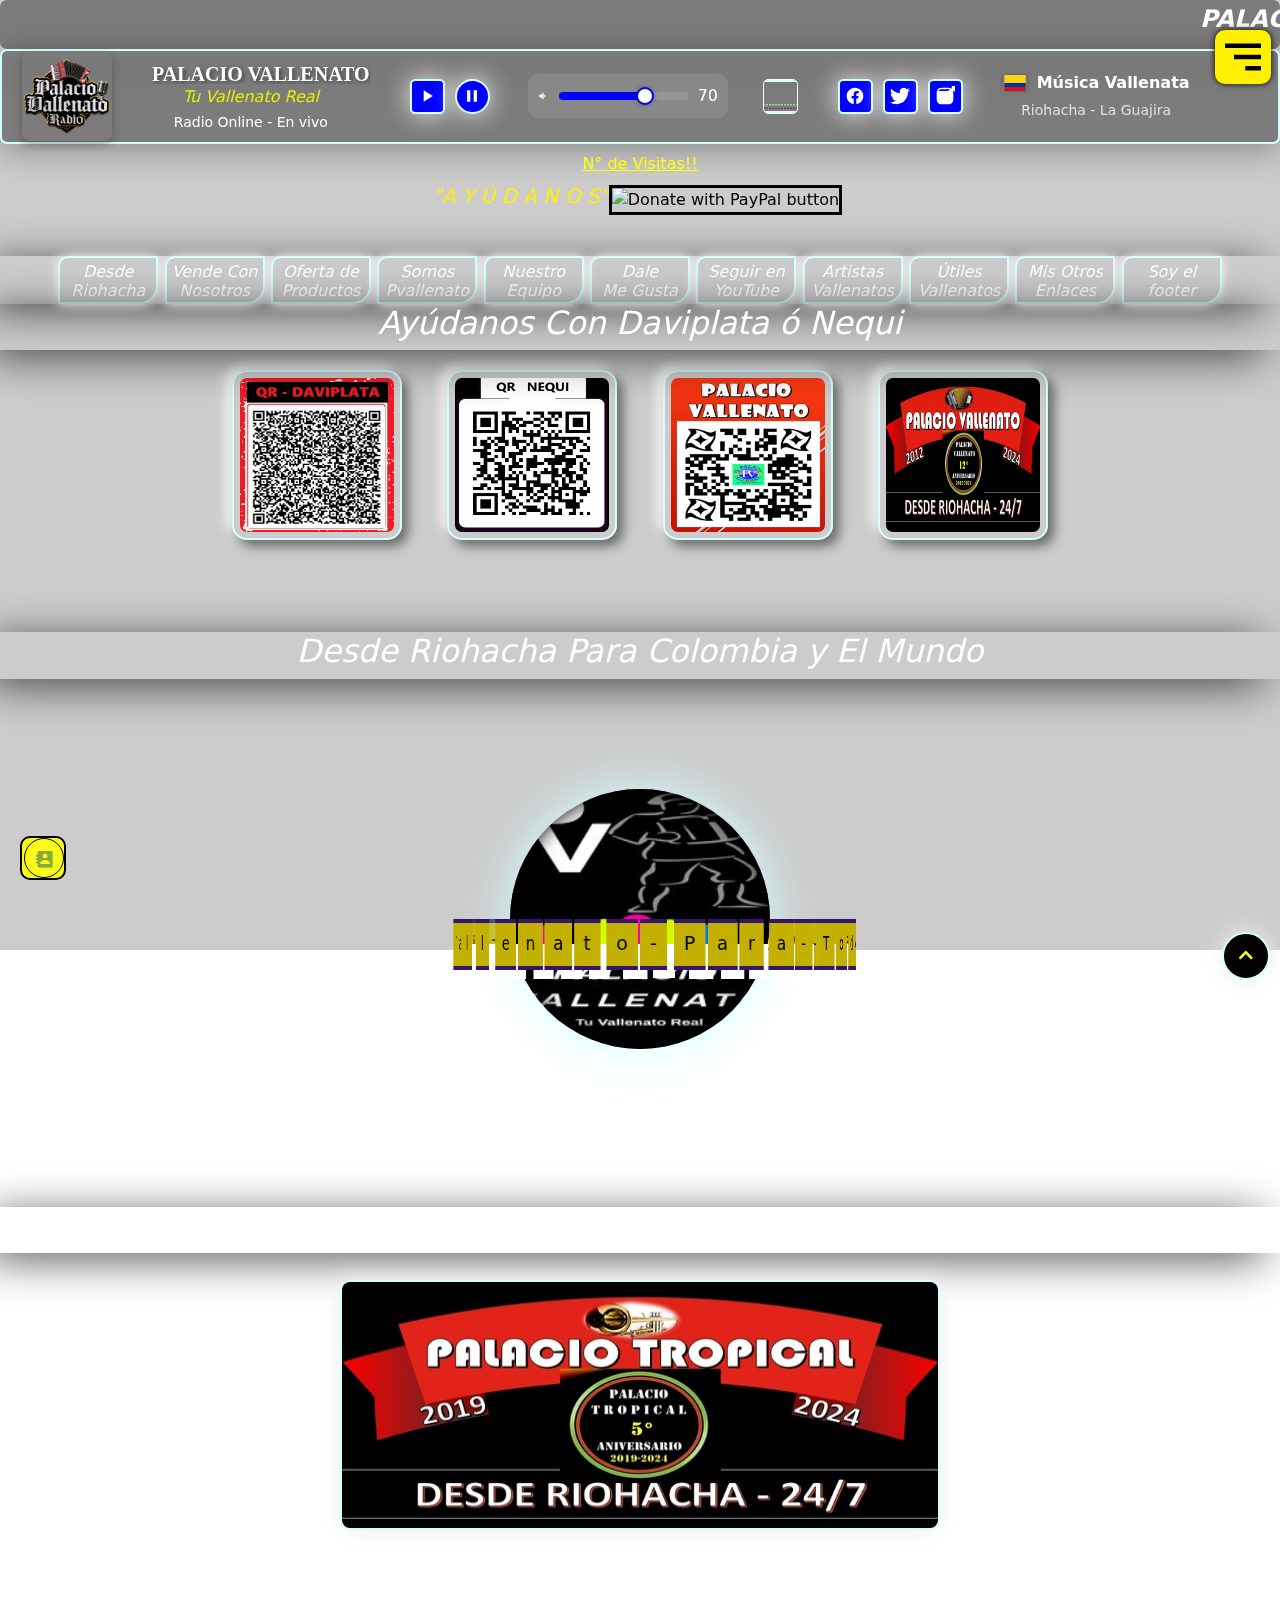
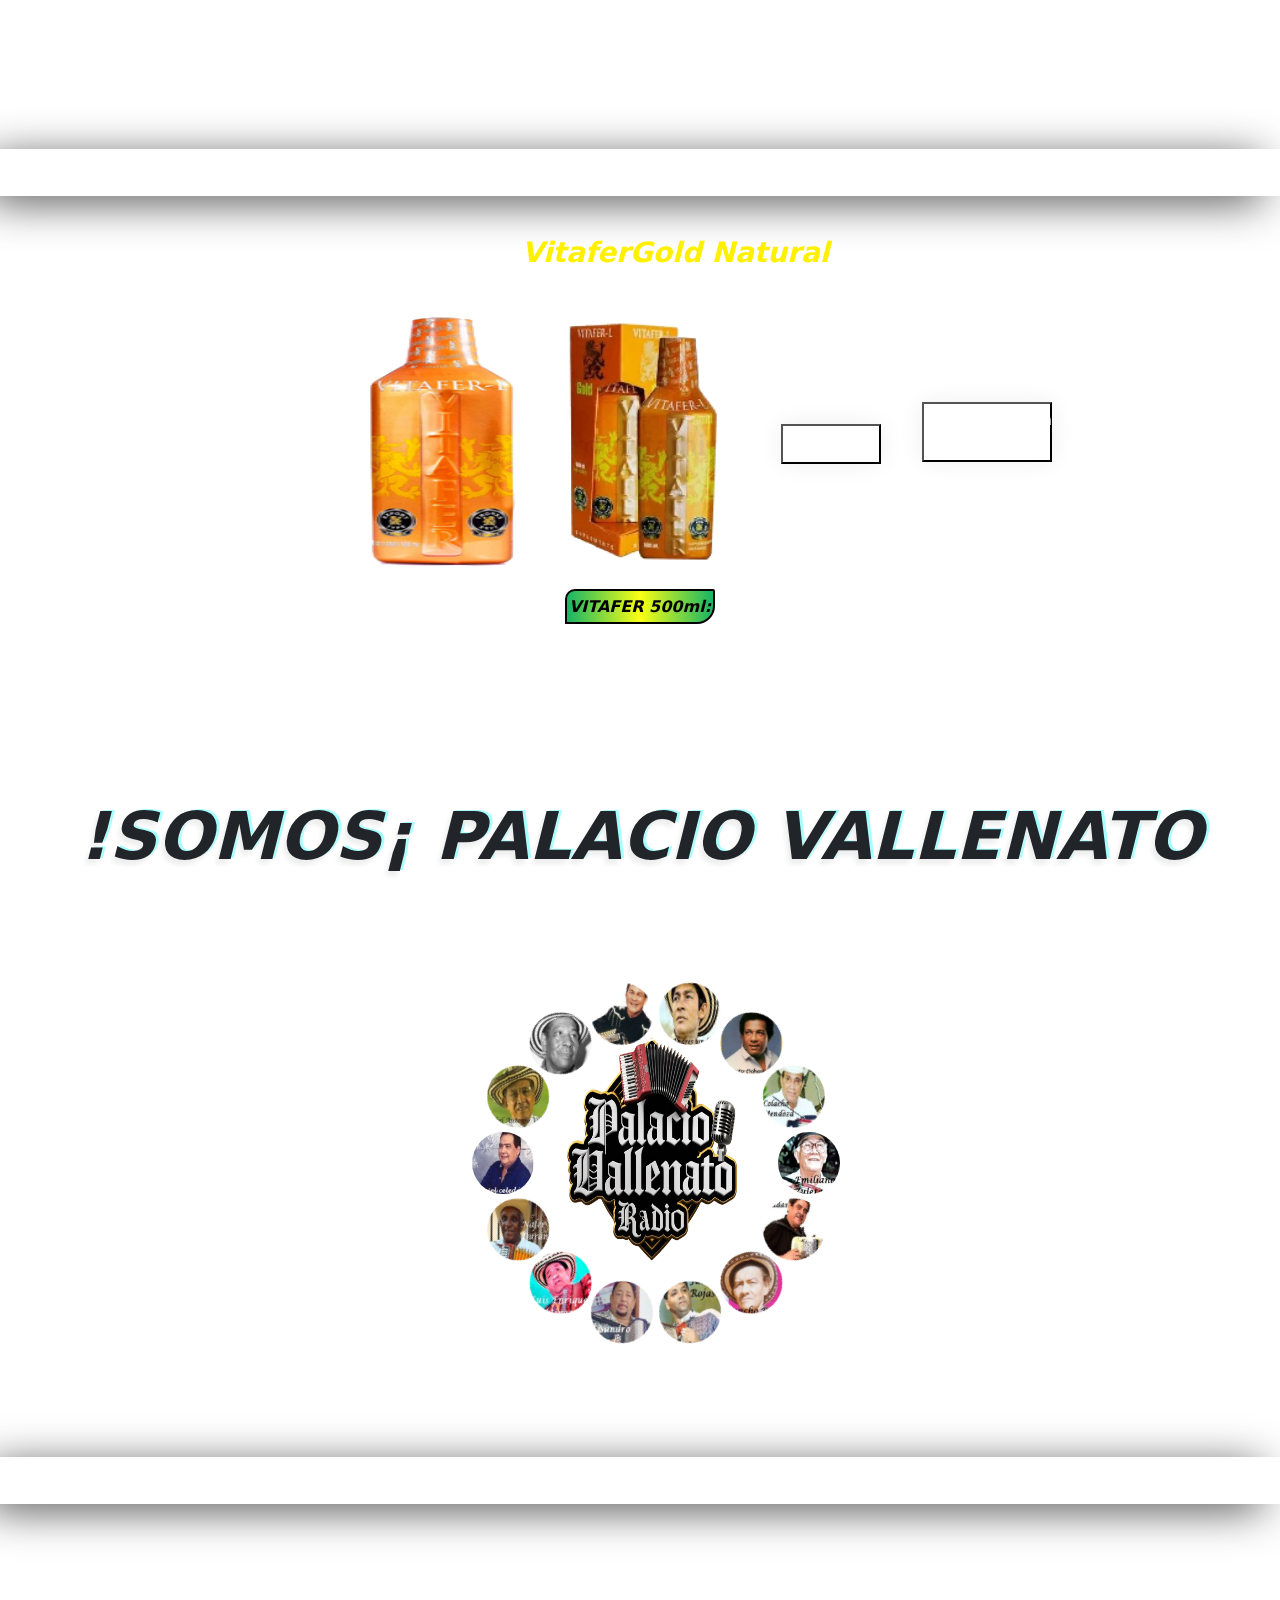
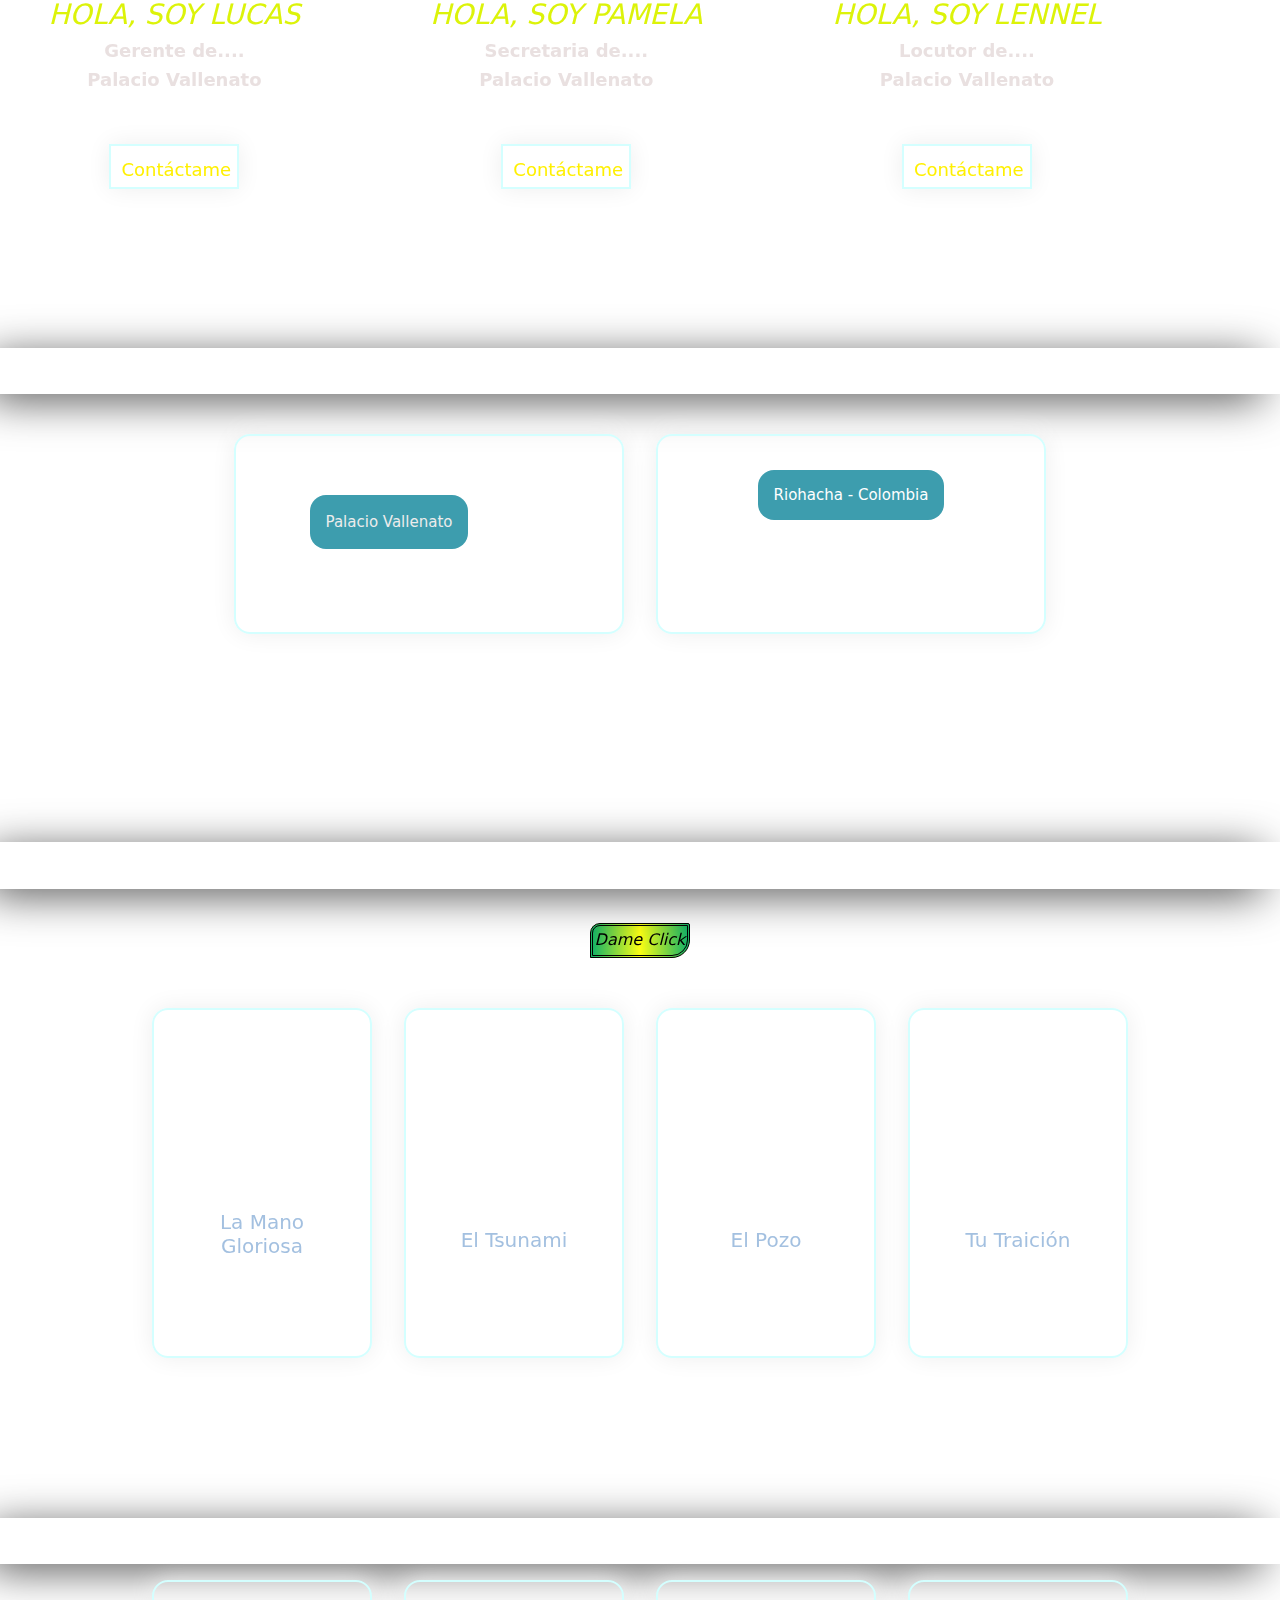
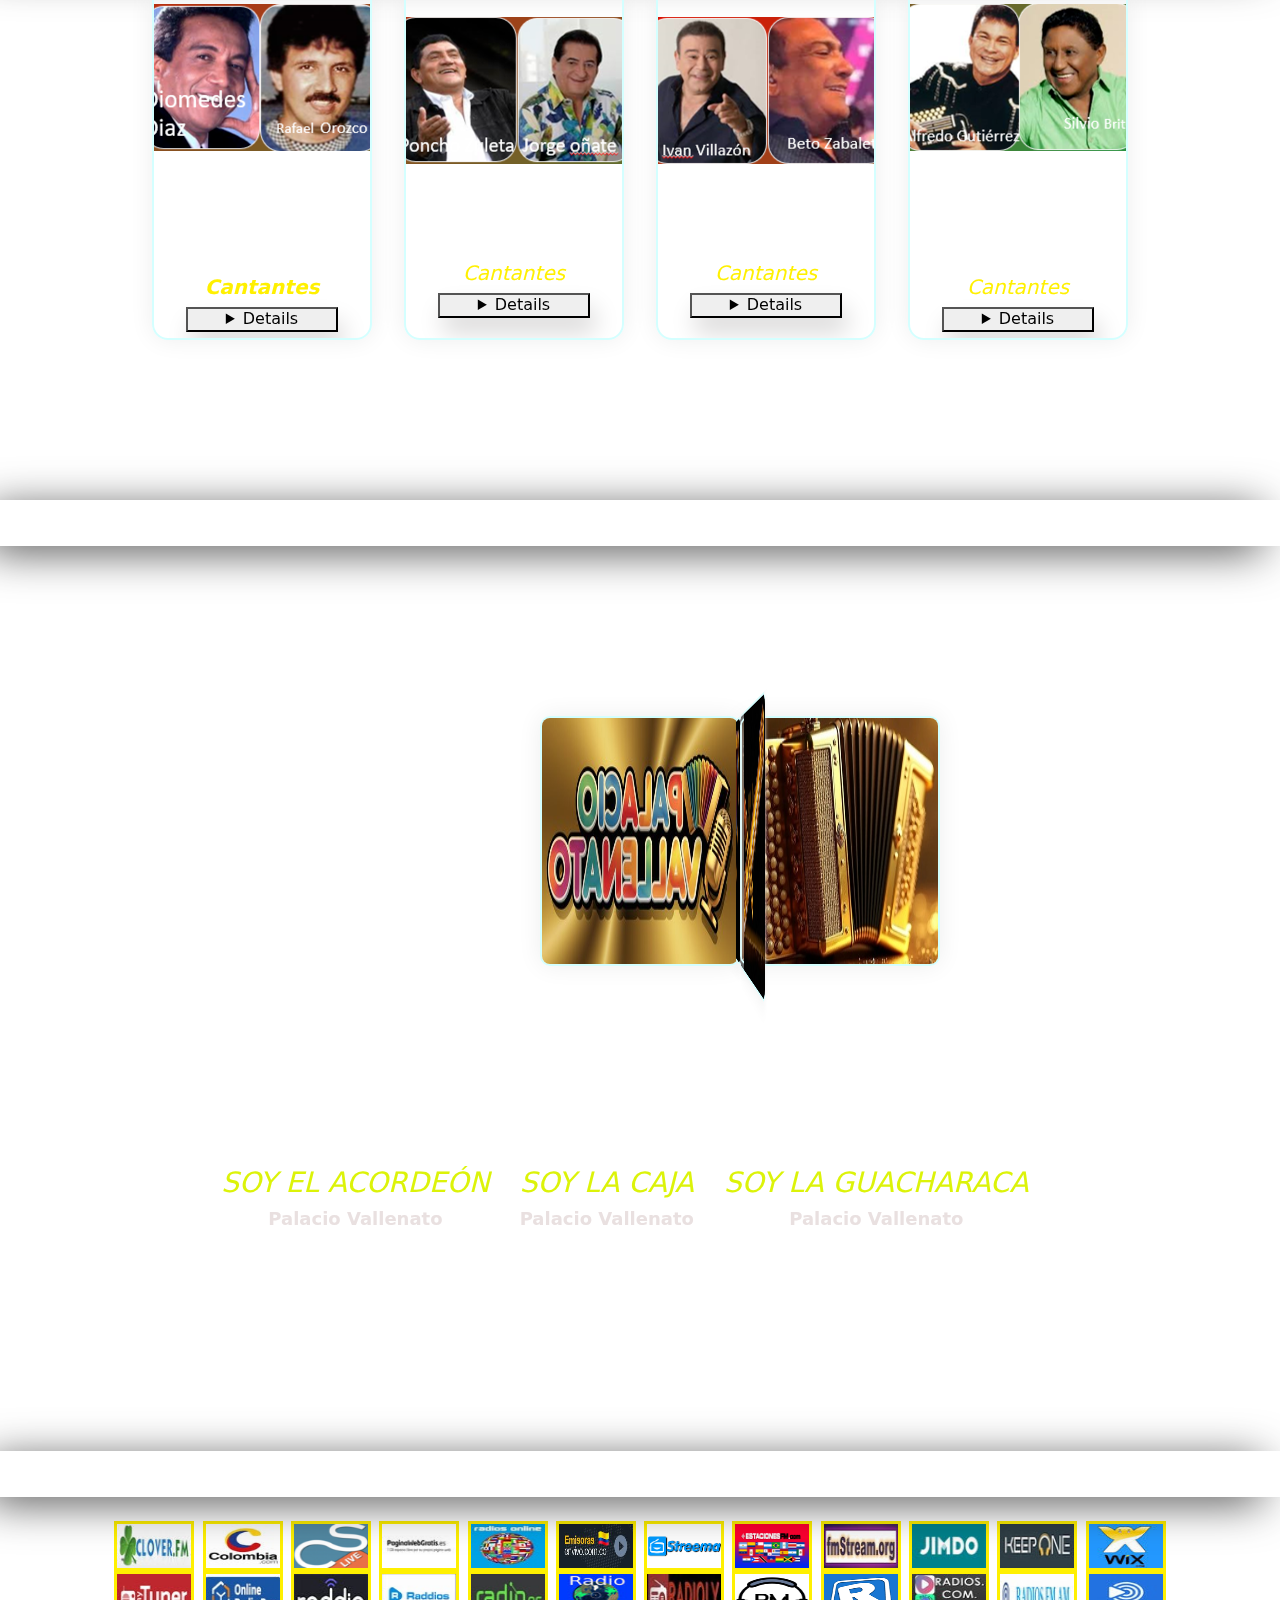
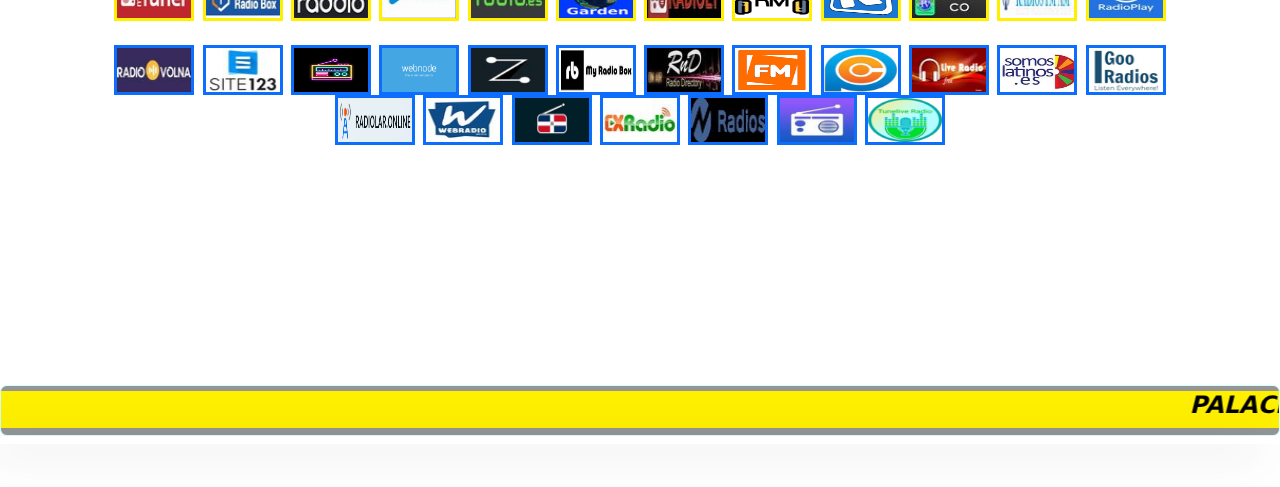
==== index.html @ abcdaca0 "luta" ====
<!doctype html>
<html lang="es">

<!----- inicio del head ------>
<head>
    
    <!--- Link meta -->
<meta charset="utf-8">
<meta http-equiv="X-UA-compatible" content="ie=edge" />
<meta name="author" content="LUCAS PALACIO PIMIENTA" />
<meta name="keywordS" content="DEFENSA Y DIVULGACION DE LA MÚSICA VALLENATA."/>
<meta name="viewport" content="width=device-width, user-scalable=no, initial-scale=1.0,
maximum-scale=1.0, minimum-scale=1.0 ">

<title>PALACIO VALLENATO</title>

<!--------- Inicio LINK ----------->
<link rel="icon" href="IMAGENES/40-logoICO.ico">

<link rel="stylesheet" href="https://pro.fontawesome.com/releases/v5.10.0/css/all.css"
integrity="sha384-AYmEC3Yw5cVb3ZcuHtOA93w35dYTsvhLPVnYs9eStHfGJvOvKxVfELGroGkvsg+p" crossorigin="anonymous" />

<link href='https://unpkg.com/boxicons@2.1.4/css/boxicons.min.css' rel='stylesheet'>

<link rel="stylesheet" type="text/css" href="css/relojdigital.css"></link>

    <!--- swiper ---->
<link rel="stylesheet" href="https://unpkg.com/swiper/swiper-bundle.min.css"/>

<link rel="stylesheet" href="https://cdn.jsdelivr.net/npm/swiper@11/swiper-bundle.min.css"/>
    <!--- swiper ---->

<link rel="stylesheet" href="splide-4.1.3/dist/css/splide.min.css">

    <!---- css---->
<link rel="stylesheet" type="text/css" href="css/styles.css">

<link rel="stylesheet" type="text/css" href="css/style.css">
    <!---- css---->

    <!-- inicio Bootstrap CSS -->
<link href="https://cdn.jsdelivr.net/npm/bootstrap@5.0.2/dist/css/bootstrap.min.css" rel="stylesheet" integrity="sha384-EVSTQN3/azprG1Anm3QDgpJLIm9Nao0Yz1ztcQTwFspd3yD65VohhpuuCOmLASjC" crossorigin="anonymous">

<link rel="stylesheet" type="text/css" href="css/bootstrap-slider.min.css">

<link rel="stylesheet" href="https://cdn.jsdelivr.net/npm/bootstrap@5.1.3/dist/css/bootstrap.min.css">
    <!-- final Bootstrap CSS -->

    <!-- inicio contador visitas -->
<link rel="stylesheet" href="https://cdnjs.cloudflare.com/ajax/libs/font-awesome/6.0.0-beta2/css/all.min.css">

<link rel="stylesheet" href="https://cdnjs.cloudflare.com/ajax/libs/font-awesome/6.6.0/css/all.min.css" integrity="sha512-Kc323vGBEqzTmouAECnVceyQqyqdsSiqLQISBL29aUW4U/M7pSPA/gEUZQqv1cwx4OnYxTxve5UMg5GT6L4JJg==" crossorigin="anonymous" referrerpolicy="no-referrer" />

<link rel="stylesheet" href="https://cdnjs.cloudflare.com/ajax/libs/font-awesome/5.15.4/css/all.min.css">

    <!-- final contador visitas -->
    <!--------- Final LINK ----------->

  <!--------- Inicio SCRIPT ----------->
<script src="js/bootstrap-slider.min.js"></script>

<script src="https://cdn.jsdelivr.net/bxslider/4.2.12/jquery.bxslider.min.js"></script>

<script src="https://kit.fontawesome.com/41bcea2ae3.js" crossorigin="anonymous"></script>

<script src="https://kit.fontawesome.com/eb496ab1a0.js” crossorigin=”anonymous"></script>

<script src="splide-4.1.3/dist/js/splide.min.js"></script>

<script src="https://cdnjs.cloudflare.com/ajax/libs/font-awesome/6.4.0/js/all.min.js"></script>

  <!-- inicio contador visitas -->
<script src="/socket.io/socket.io.js"></script>
  <!-- final contador visitas -->
  <!--------- Final SCRIPT ----------->
</head>
<!------------- Final de head -------------------->


<!------------------------ inicio body ------------------------->
<body>

<main>
    <header class="header-porta">

<!----- Inicio Bloqueo y Fondo ------->
<div align="center">
<!--------->
<body oncontextmenu="return false" onkeydown="return false">
<!--------->
<video src="video/juancho.mp4" autoplay preload muted loop></video>
<!------- final Bloqueo y Fondo --------->

<!--------  inicio Puedes Contactarnos------->
<div class="container-dos">
    <section  class="funcion"> 
        <article> 
<marquee width="100%" direction="left" behavior="run" scrolldelay="8" loop="infinite">
<h4><b face="stencil" color="#000000"><I>PALACIO VALLENATO:</b> <> Si Quieres Apoyarnos, Puedes Hacerlo a través de Paypal. Tambien en nuestras Cuentas de Daviplata ó Nequi N° 302-306-2929. Cuentas Daviplata ó Nequi N° 302-306-2929. Cuentas Daviplata ó Nequi N° 302-306-2929.
</I></h4>
</marquee>
    </article>
        </section>
</div>       
<!---------  final Puedes Contactarnos ---------->


<!------ Inicio: el Reproductor estático ----------->
<article>
    <div class="perrada" id="el-reproductor">
    <section class="parrafo3 text-center">
    <style>.parrafo3 {color: black;}</style>
    <h5 align="center" style="color: #fff"><em><font size="6"><i> </i></font></em>
    </h5>
    </section>
        </article>
<!-------- Final: el Reproductor estático --------->
<!------ inicio Reproductor webSim.AI ------->
<audio id="audioElement" preload="auto" crossorigin="anonymous" autoplay></audio>
    <div class="audio-player">
        <img src="image/waly.png" alt="Radio Logo" class="station-logo">
        <div class="station-info">
            <div class="station-name">PALACIO VALLENATO</div>
            <div class="station-slogan"><i>Tu Vallenato Real</i></div>
            <div class="metadata" id="metadata">Radio Online - En vivo</div>
        </div>
        <div class="controls-container">
            <button class="play-button" id="playButton">
                <svg viewBox="0 0 24 24">
                    <path d="M8 5v14l11-7z"/>
                </svg>
            </button>
            <button class="pause-button" id="pauseButton">
                <svg viewBox="0 0 24 24">
                    <path d="M6 19h4V5H6v14zm8-14v14h4V5h-4z"/>
                </svg>
            </button>
        </div>

        <div class="volume-control">
            <svg width="24" height="24" viewBox="0 0 24 24">
                <path d="M3 9v6h4l5 5V4L7 9H3zm13.5 3c0-1.77-1.02-3.29-2.5-4.03v8.05c1.48-.73 2.5-2.25 2.5-4.02z" fill="white"/>
            </svg>
            <input type="range" class="volume-slider" id="volumeSlider" min="0" max="100" step="1" value="70">
            <div class="volume-value" id="volumeValue">70</div>
        </div>
        <div class="frequency-visualizer">
            <div class="heart-container">
                <div class="heart">
                    <div class="frequency-bars">
                        <div class="bar"></div>
                        <div class="bar"></div>
                        <div class="bar"></div>
                        <div class="bar"></div>
                        <div class="bar"></div>
                        <div class="bar"></div>
                        <div class="bar"></div>
                        <div class="bar"></div>
                        <div class="bar"></div>
                        <div class="bar"></div>
                        <div class="bar"></div>
                        <div class="bar"></div>
                    </div>
                </div>
            </div>
        </div>
        <div class="social-buttons">
            <a href="https://www.facebook.com/lucas.palaciopimienta" target="_blank" class="social-button">
                <svg viewBox="0 0 24 24">
                    <path d="M12 2C6.477 2 2 6.477 2 12c0 4.991 3.657 9.128 8.438 9.879V14.89h-2.54V12h2.54V9.797c0-2.506 1.492-3.89 3.777-3.89 1.094 0 2.238.195 2.238.195v2.46h-1.26c-1.243 0-1.63.771-1.63 1.562V12h2.773l-.443 2.89h-2.33v6.989C18.343 21.129 22 16.99 22 12c0-5.523-4.477-10-10-10z"/>
                </svg>
            </a>
            <a href="https://x.com/PalacioVallenat" target="_blank" class="social-button">
                <svg viewBox="0 0 24 24">
                    <path d="M23.953 4.57a10 10 0 01-2.825.775 4.958 4.958 0 002.163-2.723c-.951.555-2.005.959-3.127 1.184a4.92 4.92 0 00-8.384 4.482C7.69 8.095 4.067 6.13 1.64 3.162a4.822 4.822 0 00-.666 2.475c0 1.71.87 3.213 2.188 4.096a4.904 4.904 0 01-2.228-.616v.06a4.923 4.923 0 003.946 4.827 4.996 4.996 0 01-2.212.085 4.936 4.936 0 004.604 3.417 9.867 9.867 0 01-6.102 2.105c-.39 0-.779-.023-1.17-.067a13.995 13.995 0 007.557 2.209c9.053 0 13.998-7.496 13.998-13.985 0-.21 0-.42-.015-.63A9.935 9.935 0 0024 4.59z"/>
                </svg>
            </a>
            <a href="https://linktr.ee/elpalaciotropical.com" target="_blank" class="social-button">
                <svg viewBox="0 0 24 24">
                    <path d="M12 2c2.717 0 3.056.01 4.122.06 1.065.05 1.79.217 2.428.465.66.254 1.216.598 1.772 1.153a4.908 4.908 0 1 1 1.153 1.772c.247.637.415 1.363.465 2.428.047 1.066.06 1.405.06 4.122 0 2.717-.01 3.056-.06 4.122-.05 1.065-.218 1.79-.465 2.428a4.883 4.883 0 0 1-1.153 1.772 4.915 4.915 0 0 1-1.772 1.153c-.637.247-1.363.415-2.428.465-1.066.047-1.405.06-4.122.06-2.717 0-3.056-.01-4.122-.06-1.065-.05-1.79-.218-2.428-.465a4.89 4.89 0 0 1-1.772-1.153 4.904 4.904 0 0 1-1.153-1.772c-.248-.637-.415-1.363-.465-2.428C2.013 15.056 2 14.717 2 12c0-2.717.01-3.056.06-4.122.05-1.066.217-1.79.465-2.428a4.88 4.88 0 0 1 1.153-1.772A4.897 4.897 0 0 1 5.45 2.525c.638-.248 1.362-.415 2.428-.465C8.944 2.013 9.283 2 12 2zm0 1.802c-2.67 0-3.004.008-4.056.058-.976.045-1.505.207-1.858.344-.466.182-.8.398-1.15.748-.35.35-.684.566-1.15.748.353.137.882.3 1.857.344 1.054.05 1.37.058 4.057.058 2.67 0 3.004-.008 4.056-.058.976-.045 1.505-.207 1.858-.344.466-.182.8-.398 1.15-.748.35-.35.566-.684.748-1.15.353-.137.882-.3 1.857-.344 1.07-.05 1.386-.058 4.057-.058zm0 3.064A5.139 5.139 0 0 1 17.134 12a5.139 5.139 0 0 1-10.268 0A5.139 5.139 0 0 1 12 6.866zm0 8.468a3.334 3.334 0 1 1 0-6.668 3.334 3.334 0 0 1 0 6.668zm6.538-8.469a1.2 1.2 0 1 1-2.4 0 1.2 1.2 0 0 1 2.4 0z"/>
                </svg>
            </a>
        </div>
        <div class="location-info">
            <div class="country-info">
                <svg class="colombia-flag" viewBox="0 0 640 480">
                    <rect width="640" height="240" fill="#FCD116"/>
                    <rect y="240" width="640" height="120" fill="#003893"/>
                    <rect y="360" width="640" height="120" fill="#CE1126"/>
                </svg>
                <span>Música Vallenata</span>
            </div>
            <div class="city-info">Riohacha - La Guajira</div>
        </div>
    </div>
<!----- final Reproductor webSim.AI ------->



<!------ Inicio Contador de visitas ----------->
<!--------->
<div align="center">   
    <div class="home-torre">
<!---------->
<script type="text/javascript" src="https://contador.websiteout.com/js/1/6/145087/0"></script>
<!---------->  <br>
<a href="https://contador.websiteout.com/js/1/6/145087/0" title="contador de visitas com"  style="color: yellow" >N° de Visitas!!</a>
<!---------->
</div>
    </div>
<!--------- Final Contador de Visitas ----------->


<!-------- inicio A Y U D A N O S con paypal---------->
<div align="center">
    <div class="paypal">

<h5 style="color: #fff000"><I>"A Y Ú D A N O S"</I></h5>
    <br><br>
<form action="https://www.paypal.com/donate" method="post" target="_blank"><input type="hidden" name="hosted_button_id" value="3SSLJQG8Y5FPW"/>
<input type="image" src="https://www.paypalobjects.com/en_US/i/btn/btn_donateCC_LG.gif" border="3" name="submit" title="PayPal - The safer, easier way to pay online!" alt="Donate with PayPal button"/> 
<img alt="" border="" src="https://www.paypal.com/en_CO/i/scr/pixel.gif" width="46px" height=""/></form>
    </div>
<!---  final A Y U D A N O S con paypal ----->



<!----- Inicio Resolución ------>
<div class="resolucion">
    <div class="desktop">
        <h1>  </h1>
    </div>
    
    <div class="escritorio">
        <h1>  </h1>
    </div>
    
    <div class="tablet">
        <h1>  </h1>
    </div>
    
    <div class="movil">
        <h1>  </h1>
    </div>
    
        </div>   
    <!------ Final Resolución ------>
    <br>

  
<!------ Inicio: de Redireccion hacia Abajo--------->
<article>
    <div class="perrada" id="hacia-abajo">

<section class="parrafo3 text-center">
<style>.parrafo3 {color: black;}</style>
<!---------------------------->

<div align="center">
    <div class="button88">

<a href="#desde-riohacha"><h6><i>Desde<br>Riohacha</i></h6></a>

<a href="#anuncia-y-vende-con-nosotros"><h6
><i>Vende Con<br>Nosotros</i></h6></a>
        
<a href="#compra-mis-productos"><h6>
<i>Oferta de<br>Productos</i></h6></a>
        
<a href="#somos-Pvallenato"><h6><i>Somos<br>Pvallenato</i></h6></a>
        
<a href="#este-es-nuestro-equipo"><h6><i>Nuestro<br>Equipo</i></h6></a>
        
<a href="#dame-un-me-gusta"><h6><i>Dale<br>Me Gusta</i></h6></a>

<a href="#ponte-en-youtube"><h6><i>Seguir en<br>YouTube</i></h6></a>
       
<a href="#artistas-vallenatos"><h6><i>Artistas<br>Vallenatos</i></h6></a>
        
<a href="#instrumentos-vallenatos"><h6>Útiles<br>Vallenatos</i></h6></a>
        
<a href="#buscanos-en-estos-enlaces"><h6><i>Mis Otros<br>Enlaces</i></h6></a>

<a href="#el-footer"><h6><i>Soy el <br>footer</i></h6></a>
        
</div>
    </div>
</section>
    </article>
<!------------ Final: de Redireccion hacia abajo --------------->

<!--- Inicio: Regleta QR DAVIPLATA/nequi ------->
<article>
    <div class="perrada" id="ayudanos-con-daviplata">
    <section class="parrafo3 text-center">
    <style>.parrafo3 {color: black;}</style>
    <h5 align="center" style="color: #fff"><em><font size="6"><i>Ayúdanos Con Daviplata ó Nequi</i></font></em>
    </h5>
    </section>
        </article>
<!-- Final: Regleta QR DAVIPLATA/nequi ---->

<!---- inicio imagenes QR-DAviplata y QR-NEqui --------->
<div align="center">

    <div class="codigos-qr"> 
        <img src="IMAGENES/QR-dvplatax.png" alt="QR-dvplatax">
        <img src="IMAGENES/QR-nequix.png" alt="QR-nequix">
        <img src="IMAGENES/QR-pv.png" 
        alt="QR-pv">
        <img src="IMAGENES/x12años.png" alt="x12años"> 
    </div> 
<!----------- imagenes QR-DAviplata y QR-NEqui --------->
<br><br><br>


<!------------- Inicio: del Menu ---------------------->
<nav>
<div class="header-content container">
<img src="IMAGENES/menu-alt-right.svg" alt="" class="menu">
    <br>
        
<nav class="menu-navegacion">

<a href="#INICIO" target="_blank" class="social-media-icon">
<i class="bx bxs-home" title="Inicio"></i></a>

<a href="SOMOS.html" target="_blank" class="social-media-icon">
<i class='bx bxs-notification-off' title="Sómos"></i></a>

<a href="ARTISTAS.html" target="_blank" class="social-media-icon">
<i class='bx bxs-image' title="artistas"></i></a>

<a href="CONTÁCTO.html" target="_blank" class="social-media-icon">
<i class='bx bxs-contact' title="Contácto"></i></a>

<a href="https://www.facebook.com/" target="_blank" class="social-media-icon">
<i class='bx bxl-facebook' title="Facebook"></i></a>

<a href="https://x.com/PalacioVallenat" target="_blank" class="social-media-icon">
<i class='bx bxl-twitter' title="Twitter"></i></a>

<a href="https://wa.me/573023062929?text=Hola! Cómo Te Podemos Servir?" target="_blank" class="social-media-icon">
<i class='bx bxl-whatsapp-square' title="WhatsApp"></i></a>

<a href="https://linktr.ee/elpalaciotropical.com" target="_blank" class="social-media-icon">
<i class='bx bxl-instagram' title="Instagram"></i></a>

<a href="https://t.me/LUCAS011957" target="_blank" class="social-media-icon">
<i class='bx bxl-telegram' title="Telegram"></i></a>

<a href="https://www.youtube.com/" target="_blank" class="social-media-icon">
<i class='bx bxl-youtube' title="Youtube"></i></a>

<a href="https://www.canva.com/" target="_blank" class="social-media-icon">
<i class='bx bxl-canva' title="Canva"></i></a>

<a href="https://www.gmail.com/" target="_blank" class="social-media-icon">
<i class='bx bxl-gmail' title="Gmail"></i></a>
</nav>
<!------------ Final del Menu ---------->

    
<!----------- Inicio: del Menu ---------->
<nav>
<div class="hamburger-menu">
    <a href="CONTACTAME.html" target="_blank" class="social-media-icon">
        <i class='bx bxs-contact' title="Contáctame"></i></a>
</div>
    </nav>
<!----------- Final: del Menu ----------->


<!-------- Inicio: Desde Riohacha  --------->
<article>
<div class="perrada" id="desde-riohacha">
    
<section class="parrafo3 text-center">
<style>.parrafo3 {color: black;}</style>
<h3 align="center" style="color:#fff"><em><font size="6"><i>Desde Riohacha Para Colombia y El Mundo</i></font></em></h3>
</section>
    </article>
<!-------- Final: Desde Riohacha  ------------------------->
<br><br><br> <br><br><br> <br><br><br> <br>


<!----------- Inicio: Giramundo  ------------->
<section>
<div class="earth"></div>
<div class="circle">
    
<span style="--i:1;">P</span>
<span style="--i:2;">a</span>
<span style="--i:3;">r</span>
<span style="--i:4;">a</span>
<span style="--i:5;">-</span>
<span style="--i:6;">T</span>
<span style="--i:7;">o</span>
<span style="--i:8;">d</span>
<span style="--i:9;">o</span>
<span style="--i:10;">-</span>
<span style="--i:11;">E</span>
<span style="--i:12;">l</span>
<span style="--i:13;">-</span>
<span style="--i:14;">M</span>
<span style="--i:15;">u</span>
<span style="--i:16;">n</span>
<span style="--i:17;">d</span>
<span style="--i:18;">o</span>
<span style="--i:19;">-</span>
<span style="--i:20;">P</span>
<span style="--i:21;">a</span>
<span style="--i:22;">l</span>
<span style="--i:23;">a</span>
<span style="--i:24;">c</span>
<span style="--i:25;">i</span>
<span style="--i:26;">o</span>
<span style="--i:27;">-</span>
<span style="--i:28;">V</span>
<span style="--i:29;">a</span>
<span style="--i:30;">l</span>
<span style="--i:31;">l</span>
<span style="--i:32;">e</span>
<span style="--i:33;">n</span>
<span style="--i:34;">a</span>
<span style="--i:35;">t</span>
<span style="--i:36;">o</span>
<span style="--i:37;">-</span>
</div>
    </section>
        </div>
<!------- Final: Giramundo  ------------>
<br><br><br> <br><br><br> <br><br><br> <br><br><br>



<!----- Inicio: Anuncia y Vende -------->
<article>
<div class="perrada" id="anuncia-y-vende-con-nosotros">
    
<section class="parrafo3 text-center">
    <style>.parrafo3 {color: black;}</style>
<h3 align="center" style="color: #fff"><em><font size="6"><i>Anuncia y Vende Con Nosotros</i></font></em></h3>
</section>
    </article>
<!----  Final: Anuncia y Vende ----------> 
    <br>
<!---- Inicio: Carrusel Vende con Nosotros ----->
<div class="contable22">
    <div class="wrapper">
        <div class="wrapper-holder">
<!--------->
<img src="img/slider1.jpg"  width="100%" height="250px">
<img src="img/slider2.jpg"  width="100%" height="250px">
<img src="img/slider3.jpg"  width="100%" height="250px">
<img src="img/slider4.jpg"  width="100%" height="250px">
<img src="img/slider5.jpg"  width="100%" height="250px">
<img src="img/slider6.jpg"  width="100%" height="250px">
<img src="img/slider7.jpg"  width="100%" height="250px">
<img src="img/slider8.jpg"  width="100%" height="250px">
<img src="img/slider9.jpg"  width="100%" height="250px">
<img src="img/slider10.jpg" width="100%" height="250px">
<!--------->
</div>
    </div>
        </div>
<!--- Final: Carrusel Vende con Nosotros ----->
<br><br><br> <br><br><br> <br><br><br>



<!--- Inicio: compra nuestros productos ----->
<article>
    <div class="perrada" id="compra-mis-productos">

<section class="parrafo3 text-center">
<style>.parrafo3 {color: black;}</style>
<h3 align="center" style="color: #fff"><em><font size="6"><i>Compra Mis Productos</i></font></em></h3>
</section>
    </article>

<div class="main-contable">            
    <div class="homme-datails">
        <div class="contento">

<h3><b face="Lucida Handwriting"><span><I style="color: #fff000">&ensp; &ensp; &ensp; VitaferGold Natural</I></span></b></h3>  
<h5 style="color: #fff" face="Arial"><i>&ensp;&ensp; &ensp; &ensp; &ensp;El Que No Te Deja Quedar Mal</i></h5> 

&ensp; &ensp; &ensp; &ensp; &ensp; &ensp; &ensp;
&ensp; &ensp; &ensp;
<img src="images/Vitafer1 500ml.png" target="_blank"  alt="" width="170px" height="270px"></img>
<img src="images/Vitafer2 500ml.png" target="_blank"  alt="" width="220px" height="270px"></img>
<button style="color: #fff" target="_blank" class="btn-01">$ ?? </button> &ensp;
<button style="color: #fff" target="_blank" class="btn-02">Nequi/Daviplata <br>3023062929</button>
<br>

<!---- incio descripcion del producto ------>
<button style="color: #000" class="button20" target="blank"><i>VITAFER 500ml:</i></button>
 <br>

<h6> <details p style="color: #fff">
Energizante suplemento 100% natural que alivia el estrés, el cansancio y la fatiga promoviendo un estilo de vida saludable. <br>Este multivitamínico líquido contiene una poderosa mezcla de ingredientes naturales de alta calidad, muy apreciado por sus numerosos beneficios. <br>Vitafer 500ml, fortalece y mejora la salud general.  La fórmula orgánica incluye sulfato ferroso, sorbitol, propilenglicol, ginseng, sabor a caramelo, <br>vitamina C, vitamina B1, vitamina B2, vitamina B6, vitamina B3, ácido fólico, stevia, metilparabeno de sodio, propilparabeno de sodio y agua purificada.</p></details></h6>
<!---- final descripcion del producto ---->
</div>
<!------------------------------------->
<br><br><br> <br><br>

</div>
    </div>
        </div>
<!---- final: compra nuestros productos ----->
<br><br><br> <br>



<!------- inicio: somos pv 21/01/2025 ------>
<article>
    <div class="wrapper99" id="somos-Pvallenato">
<br><br><br>

<!-------------->
<p align="center"><b><i>
<span style="color: #534f2c 26%",class="yellowgreen">!somos¡</span>
    
<span style="color: #ffecb4 45%",class="bluegreen">palacio</span>
    
<span style="color: #2c2621 65%",class="redgreen">vallenato</span>

</i></b></p>
<!-------------->
</article>
<!------- final somos pv  21/01/2025 ----------->
<br><br><br> <br><br><br>

<!--- inicio: girando artistas 21/01/2025 ---->
<div align="center">

<!-- inicio contagioso a - 21/01/2025 ------> 
<div class="contagioso">   
    <a><img src="imgs/willy.png" width="14%" height="270px"/></a>
<!-- final contagioso a - 21/01/2025 ---->

<!---- inicio box57 a ------------->
<div class="box57">
    <div class="img">
<!---- final box57 a ------------->

<div class="imgBx" style="--i:1;">
    <img src="imgs/abel.jpg" alt="">
</div>

<div class="imgBx" style="--i:2;">
    <img src="imgs/alejo.jpg" alt="">
</div>

<div class="imgBx" style="--i:3;">
    <img src="imgs/alfredo.jpg" alt="">
</div>

<div class="imgBx" style="--i:4;">
    <img src="imgs/landero.jpg" alt="">
</div>

<div class="imgBx" style="--i:5;">
    <img src="imgs/calixto.jpg" alt="">
</div>

<div class="imgBx" style="--i:6;">
    <img src="imgs/colacho.jpg" alt="">
</div>

<div class="imgBx" style="--i:7;">
    <img src="imgs/emiliano.jpg" alt="">
</div>

<div class="imgBx" style="--i:8;">
    <img src="imgs/ismael.jpg" alt="">
</div>

<div class="imgBx" style="--i:9;">
    <img src="imgs/juancho.jpg" alt="">
</div>

<div class="imgBx" style="--i:10;">
    <img src="imgs/julio.jpg" alt="">
</div>

<div class="imgBx" style="--i:11;">
    <img src="imgs/lisandro.jpg" alt="">
</div>

<div class="imgBx" style="--i:12;">
    <img src="imgs/luisenrique.jpg" alt="">
</div>

<div class="imgBx" style="--i:13;">
    <img src="imgs/nafer.jpg" alt="">
</div>

<div class="imgBx" style="--i:14;">
    <img src="imgs/daniel.jpg" alt="">
</div>

</div>
    </div>
        </div>
<!--- final: gira artistas 21-01/2025 ------->
<br><br><br> <br><br><br>



<!--- inicio: Nuestro Equipo 21/01/2025 ---->
<article>
<div class="perrada" id="este-es-nuestro-equipo">
    
<section class="parrafo3 text-center">
    <style>.parrafo3 {color: black;}</style>
<h3 align="center" style="color: #fff"><em><font size="6"><i>Este es Nuestro Equipo</i></font></em></h3>
</section>
    </article>
<!--- final: Nuestro Equipo 21/01/2025 ---->


<div class="hero todo">

<div class="left">
    <h2><i>Hola, Soy  Lucas</i></h2>
        <h4>Gerente de....</h4>
        <h4>Palacio Vallenato</h4>

<h4 style="color: #fff"><p><i><details>
Mi misión es! "Dirigir y coordinar las actividades de la emisora: <br>
Programación, producción, ventas, marketing, ingeniería. Establecer <br> 
y supervisar el cumplimiento de los objetivos, las políticas y los <br>
 planes de la emisora, tanto a nivel artístico como comercial <br> 
 y administrativo".</i></details></p></h4>
        
<div class="buttton88">
    <button style="color: #fff000" class="h-btn">Contáctame</button>
</div>
    </div>
    
<div class="left">
    <div class="social-media13">
<li><a href="https://www.facebook.com/lucas.palaciopimienta" target="_blank"><i class="fa-brands fa-facebook-f"></i></a></li>
<li><a href="https://linktr.ee/elpalaciotropical.com" target="_blank"><i class="fa-brands fa-instagram"></i></a></li>
<li><a href="#" target="_blank"><i class="fa-brands fa-linkedin-in"></i></a></li>
<li><a href="https://x.com/PalacioVallenat" target="_blank"><i class="fa-brands fa-twitter"></i></a></li>
</div>
    </div>
<!---------------------------------------------->
    
<div class="left">
        <h2><i>Hola, Soy Pamela</i></h2>
        <h4>Secretaria de....</h4>
        <h4>Palacio Vallenato</h4>

<h4 style="color: #fff"><p><i><details>
Mi misión es! Manejar y agendar todo lo del gerente.  Organizar citas, <br>
reuniones y viajes. Atender las llamadas telefónicas, correos y manejo <br>
las correspondencias que llegan y salen. Recibir y orientar a los visitantes <br>
tales como: clientes, proveedores, artistas y periodistas, etc</i></details></p></h4>

<div class="buttton88">
    <button style="color: #fff000" class="h-btn">Contáctame</button>
</div>
    </div>
    
<div class="left">
    <div class="social-media13">
<li><a href="https://www.facebook.com/pamelapalacio.lm" target="_blank"><i class="fa-brands fa-facebook-f"></i></a></li>
<li><a href="#" target="_blank"><i class="fa-brands fa-instagram"></i></a></li>
<li><a href="#" target="_blank"><i class="fa-brands fa-linkedin-in"></i></a></li>
<li><a href="#" target="_blank"><i class="fa-brands fa-twitter"></i></a></li>
</div>
    </div>
<!---------------------------------------------->
    
<div class="left">
    <h2><i>Hola, Soy Lennel</i></h2>
    <h4>Locutor de....</h4>
    <h4>Palacio Vallenato</h4>

<h4 style="color: #fff"><p><i><details>
Mi misión es! Contactar y relacionar con los artistas o sus <br>
representantes. Programar entrevistas y concursos. Negociar las <br>
condiciones de la participación de los artistas en la radio. Cultivar<br>
una buena relación con los artistas y sus seguidores, así como con <br>
otros agentes del sector musical,etc.</i></details></p></h4>

<div class="buttton88">
    <button style="color: #fff000" class="h-btn">Contáctame</button>
</div>
    </div>
    
<div class="left">
    <div class="social-media13">
<li><a href="https://www.facebook.com/mlennel" target="_blank"><i class="fa-brands fa-facebook-f"></i></a></li>
<li><a href="#" target="_blank"><i class="fa-brands fa-instagram" target="_blank"></i></a></li>
<li><a href="#" target="_blank"><i class="fa-brands fa-linkedin-in" target="_blank"></i></a></li>
<li><a href="#" target="_blank"><i class="fa-brands fa-twitter" target="_blank"></i></a></li>
</div>
    </div>

</div>
<!----------------------------------------------->
<br><br><br> <br><br><br> 


<!---------------------------------------------->
<!---- inicio:  Me Gusta - Reloj ------->
<article>
<div class="perrada" id="dame-un-me-gusta">

<section class="parrafo3 text-center">
<style>.parrafo3 {color: black;}</style>
<h3 align="center" style="color: #fff"><em><font size="6"><i>Regálame Un Me Gusta</i></font></em></h3>
</section>
    </article>
<!---------------->
<br>

<section class="products">
    <div class="all-products">
    
<div class="productX"> <br>
    <div id="fb-root"></div>
    <br><br> <br><br>
<script async defer crossorigin="anonymous" src="https://connect.facebook.net/es_LA/sdk.js#xfbml=1&version=v20.0" nonce="5LVUp7jd"></script>
<div class="fb-page" data-href="https://www.facebook.com/palaciovallenat" data-tabs="1000" data-width="410" data-height="180" data-small-header="false" data-adapt-container-width="false" data-hide-cover="false" data-show-facepile="false"><blockquote cite="https://www.facebook.com/palaciovallenat" class="fb-xfbml-parse-ignore">
<a href="https://www.facebook.com/palaciovallenat">Palacio Vallenato</a></blockquote></div>
<br><br><br> <br><br><br>
</div>
    <!----------------------------------------->
    
<div class="productX">
<img style="text-align:center;padding:1em 0;"> <h6><a style="text-decoration: #fff;" href="https://www.zeitverschiebung.net/es/city/3670745"><span style="color:#fff;">Riohacha - Colombia</span></a></h6> 
            
<iframe src="https://www.zeitverschiebung.net/clock-widget-iframe-v2?language=es&size=medium&timezone=America%2FBogota" style="color: #000" width="210" height="150" frameborder="0" seamless></iframe>
</div>
</section>
    <!---- Final:  Me Gusta - Reloj ----->
    <!------------------------------------------>
    <br><br><br> <br><br><br> <br><br>

    
    
<!------Inicio titulo Siguenos En YouTube  ----->

<article>
<div class="perrada" id="ponte-en-youtube">

<section class="parrafo3 text-center">
<style>.parrafo3 {color: black;}</style>
<h3 align="center" style="color: #fff"><em><font size="6"><i>Siguenos En YouTube</i></font></em></h3>
</section>
    </article>
<!---- final titulo Siguenos En YouTube  ----->
<br>

<!---------------->
<div align="center">
<a href="https://www.youtube.com/channel/UClzKcwKFmbngZHca9FV0zMQ/videos" target='_blank' class="button20" style="color: #000"><h6><i>Dame Click</i></h6></a>
</div>
<!--------- Final: Dame click -------->
<br>
<section class="products1">
    <div class="all-products">

<!--------- inicio video # 01 ---------->         
<div class="product1">
<embed width="200" height="200" src="https://www.youtube.com/embed/L4Zyj8Ad19g" frameborder="0" allow="accelerometer; autoplay; clipboard-write; encrypted-media; gyroscope; picture-in-picture" allowfullscreen>&ensp;  

<h5 style="color: #a3c0e0" class="user-name" >La Mano Gloriosa</h5>  
<p style="color: #fff" class="user-name">Autor: Lucas Palacio</p>
<!------------ Inicio imagenes-----------
<button class="message-button"><h6> <br>Bienvenido<br>3245168707</h6> </button>
<!------------ Inicio imagenes----------->
</div>
<!--------- Final video # 01 ---------->         

        
<!--------- Inicio: video # 02 ----------------->
<div class="product1">
<embed  width="200" height="200" src="https://www.youtube.com/embed//_GeE_FytauE" frameborder="0" 
allow="accelerometer; autoplay; clipboard-write; encrypted-media; gyroscope; picture-in-picture" 
allowfullscreen> &ensp;
    
<h5 style="color: #a3c0e0" class="user-name">El Tsunami</h5>  
<p style="color: #fff" class="user-name">Autor: Lucas Palacio</p>
<!------------ Inicio imagenes-----------
    <button class="message-button"><h6> <br>Bienvenido<br>3245168707</h6> </button>
<!------------ Inicio imagenes----------->    
</div>
<!--------- Final video # 02 --------------->


<!--------- Final video # 03 ----------------->
<div class="product1">
<embed width="200" height="200" src="https://www.youtube.com/embed/9_LFevOXGyg" target="blank"
title="YouTube video player" frameborder="0" allow="accelerometer; autoplay; clipboard-write; 
encrypted-media; gyroscope; picture-in-picture" allowfullscreen> &ensp;
        
<h5 style="color: #a3c0e0" class="user-name">El Pozo</h5>  
<p style="color: #fff" class="user-name">Autor: Lucas Palacio</p>
<!------------ Inicio imagenes-----------
    <button class="message-button"><h6> <br>Bienvenido<br>3245168707</h6> </button>
<!------------ Inicio imagenes----------->    
</div>
<!--------- Final video # 03 ----------------->


<!--------- Inicio: video # 04 ----------------->
<div class="product1">
<embed width="200" height="200" src="https://www.youtube.com/embed/VaE9llPc8Bo" 
title="YouTube video player" frameborder="0" allow="accelerometer; autoplay; clipboard-write; 
encrypted-media; gyroscope; picture-in-picture" allowfullscreen> &ensp;
        
<h5 style="color: #a3c0e0" class="user-name">Tu Traición</h5>  
<p style="color: #fff" class="user-name">Autor: Lucas Palacio</p>
<!------------ Inicio imagenes-----------
    <button class="message-button"><h6> <br>Bienvenido<br>3245168707</h6> </button>
<!------------ Inicio imagenes----------->    
</div>
    </section>
<!--------- Final video # 04 ----------------->
<!---- Final Siguenos En YouTube ---------->
<br><br><br> <br><br><br>


<!---------------------------------------------->
<article>
<div class="perrada" id="artistas-vallenatos">

<section class="parrafo3 text-center">
<style>.parrafo3 {color: black;}</style>
<h3 align="center" style="color: #fff"><em><font size="6"><i>Artistas Estelares del Vallenato</i></font></em></h3>
</section>
    </article>
<!----------------------------------->

<section class="products">
    <div class="all-products">

<div class="product">

<img src="IMAGENES/20pv.png"/>
<div class="product-info">
<h5.6 style="color: #ffffff" 
class="product-title"><br><b>Diomedes Diaz / Rafaél Orózco</b></h5.6> 

<br>
<h5 style="color: #fff000" ><i><b>Cantantes</b></i></h5>

<button class="message-button"><h6> <details> <br>
<b>DIOMEDES DIAZ</b>, Nació en "La Junta", Murio en Valledupar, (26-05/1957 <> 22-12/2013). 
<br>
<b>RAFAEL OROZCO</b>, Nació en "Becerril-Cesar" y falleció en B/quilla (24-03/1954 <> 11-06/1992). 
<br><br><br> <br><br><br> <br><br><br>
</h6>
</details></button>
    </div>
        </div>


<div class="product">
<img src="IMAGENES/21pv.png"/>
<div class="product-info">
<h5.6 style="color: #ffffff" 
class="product-title"><br><b>Poncho Zuleta / Jorge Oñate</b></h5.6>  

<br>
<h5 style="color: #fff000" ><i>Cantantes</i></h5>

<button class="message-button"><h6> <details> <br>
<b>PONCHO ZULETA</b>, Nació en "Villanueva" (18-09/1949). 
<br>
<b>JORGE OÑATE</b>, Nació en "La Paz",Murió en Medellin (31-03/1950 <> 28-02/2021).  
<br><br><br> <br><br><br> <br><br><br> 
</h6>
</details></button>
    </div>
        </div>

        
<div class="product">
<img src="IMAGENES/22pv.png"/>
<div class="product-info">
<h5.6 style="color: #ffffff" 
class="product-title"><br><b>Iván Villazón / Beto Zabaléta</b></h5.6> 

<br>
<h5 style="color: #fff000" ><i>Cantantes</i></h5> 

<button class="message-button"><h6> <details> <br>
<b>IVÁN VILLAZÓN</b>, Nació en Valledupar (25-10/1959)
<br>   
<b>BETO ZABALETA</b>, Nació en "El Molino-Guajira", (07-05/1957).
<br><br><br> <br><br><br> <br><br><br>
</h6>
</details></button>
    </div>
        </div>


<div class="product">
<img src="IMAGENES/23pv.png"/>
<div class="product-info">
<h5.6 style="color: hsl(0, 0%, 100%)" 
class="product-title"><br><b>Alfredo Gutierrez / Silvio Brito</b></h5.6> 

<br>
<h5 style="color: #fff000" ><i>Cantantes</i></h5>
        
<button class="message-button"><h6> <details> <br>
<b>ALFREDO GUTIÉRREZ</b>, Nació en Paloquemao-Sucre(17-04/1943).
<br>
<b>SILVIO BRITO</b>, Nació en "Fonseca-Guajira"(24-01/1953). 
<br><br><br> <br><br><br> <br><br><br> 
</h6>
    </details></button>
        </div>
            </div>    
<!----------------------------------------->
</div>
    </section>
<!-------------------------------------------->
<!---------- Final artistas vallenatos ---------->
<br><br><br> <br><br><br>


<!---------------------------------------------->
<!--Inicio: titulo Instrumentos Vallenatos!24/09/2024 -->
<article>
<div class="perrada" id="instrumentos-vallenatos">
<section class="parrafo3 text-center">
<style>.parrafo3 {color: black;}</style>
<h3 align="center" style="color: #fff"><em><font size="6"><i>Instrumentos de la Música Vallenata</i></font></em></h3>
</section>
    </article>
<!-- Final:titulo Instrumentos vallenatos!14/11/2024 --->

<!--inicio: Instrumentos vallenatos!14/11/2024 -->
<div class="slider55">
    <div class="wrapper55">
        <div class="imag-area">
            <img src="img/Acordeon.jpg" alt="">
            <img src="img/Caja.jpg" alt="">
            <img src="img/Guacharaca.jpg" alt="">
            <img src="img/Cosapv.jpg" alt="">
        </div>
    </div>
</div>
<!--final: Instrumentos vallenatos!24/09/2024 -->


<div class="hero todo">

    <div class="left">
        <h2><i>Soy El Acordeón</i></h2>
            <h4>Palacio Vallenato</h4>
    
<h4 style="color: #fff"><p><i><details>
Instrumento musical armónico de viento, conformado
por un <br> 
fuelle cerrado por dos cajas armónicas de madera y un <br>diapaxon.
Con una palanca se cambia el sistema <br> de bajos, botones ubicados a la izquierda
del mismo.
</i></details></p></h4>
    </div>
<!---------------------------------------------->
        
<div class="left">
    <h2><i>Soy La Caja</i></h2>
        <h4>Palacio Vallenato</h4>
    
<h4 style="color: #fff"><p><i><details>
Instrumento musical de percusión. Pequeño tambor cónico(40cmX30cm), <br> 
conformado por un parche de buche de caimán, cuero de chivo, <br>venado o carnero,
con anillos de tensión y se ajusta sobre <br>las  piernas para su ejecución.<br> Más ancha
arriba que abajo.
</i></details></p></h4>
</div>
<!---------------------------------------------->
        
<div class="left">
        <h2><i>Soy La Guacharaca</i></h2>
            <h4>Palacio Vallenato</h4>
    
<h4 style="color: #fff"><p><i><details>
Instrumento idiófono de raspado hecho de caña o de lata (40cmx4cm). <br>
Se compone de dos partes: La guacharaca misma con superficie <br> corrugada, y el 
peine o trinche(de alambre duro) y mango de <br> madera, usado para rascar la
superficie corrugada.
</i></details></p></h4>
</div>
    </div>
<!---------- Final: Botones Instrumentos vallenatos! 14/11/2024 ------------>
<br><br><br> <br><br><br> <br>
    


<!------- inicio titulo Buscanos en estos enlaces 24/09/2024 ------------>
<article>
<div class="perrada" id="buscanos-en-estos-enlaces">

<section class="parrafo3 text-center">
<style>.parrafo3 {color: black;}</style>
<h3 align="center" style="color: #fff"><em><font size="6"><i>Buscanos también en estos Enlaces</i></font></em></h3>
</section>
    </article>
<!------- final titulo Buscanos en estos enlaces 24/09/2024 ------------>
<br>

<!------- Inicio: Agregar Radios Muevete ----------       
<article> 
<section class="parrafo3 text-center">
<marquee width="95%" direction="left"> 
<style>.parrafo3 marquee {color: #000;} </style>
<!---- Final: Agregar Radios Muevete --------->

<!--------------- INICIO LINEA UNO De 12 ----------------->
<a href='https://clover.fm/46228-el-palacio-vallenato-radio.html' target='_blank' imageanchor='1'
style='margin-left:  0.1em; margin-right: 0.1em;'>
<img border='3' style="color: #fff000" height='50' width='80' src='fotologosagregados/clover.jpg' /></a>

<a href='https://www.colombia.com/radio/palacio-vallenato-riohacha-2318' target='_blank' imageanchor='1'
style='margin-left: 0.1em; margin-right: 0.1em;'>
<img border='3' style="color: #fff000" height='50' width='80' src='fotologosagregados/colombia.com.jpg' /></a>

<a href='https://www.coolstreaming.us/channelnew/75006/ElPalacioVallenato.html' target='_blank' imageanchor='1'
style='margin-left: 0.1em; margin-right: 0.1em;'>
<img border='3' style="color: #fff000" height='50' width='80' src='fotologosagregados/coolstreaming.png' /></a>

<a href='https://elpalaciovallenato.es.tl/' target='_blank' imageanchor='1'
style='margin-left: 0.1em; margin-right: 0.1em;'>
<img border='3' style="color: #fff000" height='50' width='80' src='fotologosagregados/elpa.es.tl.jpg' /></a>

<a href='http://www.emisorascolombianas.co/el-palacio-vallenato' target='_blank' imageanchor='1'
style='margin-left:  0.1em; margin-right: 0.1em;'>
<img border='3' style="color: #fff000" height='50' width='80' src='fotologosagregados/emisorascolombianas.co.jpg' /></a>

<a href='https://emisorasenvivo.com.co/1577-palaciovallenato-com.html' target='_blank' imageanchor='1'
style='margin-left:  0.1em; margin-right: 0.1em;'>
<img border='3' style="color: #fff000" height='50' width='80' src='fotologosagregados/emisorasenvivo.com.co.jpg' /></a>

<a href='https://streema.com/radios/Palacio_Vallenato' target='_blank' imageanchor='1'
style='margin-left:  0.1em; margin-right: 0.1em;'>
<img border='3' style="color: #fff000" height='50' width='80' src='fotologosagregados/es.streema.png' /></a>

<a href='https://estacionesfm.com/colombia/2961/el-palacio-vallenato'
target='_blank' imageanchor='1' style='margin-left:  0.1em; margin-right: 0.1em;'>
<img border='3' style="color: #fff000" height='50' width='80' src='fotologosagregados/estacionesfm.png' /></a>

<a href='http://fmstream.org/index.php?i=551837' target='_blank' imageanchor='1'
style='margin-left:  0.1em; margin-right: 0.1em;'>
<img border='3' style="color: #fff000" height='50' width='80' src='fotologosagregados/fmstream.jpg' /></a>

<a href='https://elpalaciovallenato.jimdofree.com/' target='_blank' imageanchor='1'
style='margin-left:  0.1em; margin-right: 0.1em;'>
<img border='3' style="color: #fff000" height='50' width='80' src='fotologosagregados/jimdo.jpg' /></a>

<a href='https://keepone.net/radio/k110074/el-palacio-vallenato' target='_blank' imageanchor='1'
style='margin-left:  0.1em; margin-right: 0.1em;'>
<img border='3' style="color: #fff000" height='50' width='80' src='fotologosagregados/keepone.jpg' /></a>

<a href='https://lucaspalaciopimien.wixsite.com/el-palacio-vallenato' target='_blank'
imageanchor='1' style='margin-left: 0.1em; margin-right: 0.1em;'>
<img border='3' style="color: #fff000" height='50' width='80' src='fotologosagregados/lucaswix.jpg' /></a>
<!--------------- FINAL LIMEA UNO De 12 ----------------->
<br>

<!--------------- INICIO LINEA DOS De 12 ----------------->
<a href='https://mytuner-radio.com/es/emisora/el-palacio-vallenato-472377/' target='_blank'
imageanchor='1' style='margin-left:  0.1em; margin-right: 0.1em;'>
<img border='3' style="color: #fff000" height='50' width='80' src='fotologosagregados/mytuner.jpg' /></a>

<a href='https://onlineradiobox.com/co/palaciovallenato/?cs=co.palaciovallenato'
target='_blank' imageanchor='1' style='margin-left: 0.1em; margin-right: 0.1em;'>
<img border='3' style="color: #fff000" height='50' width='80' src='fotologosagregados/onlineradiobox.jpg' /></a>

<a href='https://raddio.net/373602-el-palacio-vallenato/' target='_blank' imageanchor='1'
style='margin-left:  0.1em; margin-right: 0.1em;'>
<img border='3' style="color: #fff000" height='50' width='80' src='fotologosagregados/raddio.jpg' /></a>

<a href='https://www.raddios.com/4483-radiosonline-palacio-vallenato-online-riohacha-colombia'
target='_blank' imageanchor='1' style='margin-left: 0.1em; margin-right: 0.1em;'>
<img border='3' style="color: #fff000" height='50' width='80' src='fotologosagregados/raddios.com.jpg' /></a>

<a href='https://www.radio.es/s/palaciovallenato' target='_blank' imageanchor='1'
style='margin-left: 0.1em; margin-right: 0.1em;'>
<img border='3' style="color: #fff000" height='50' width='80' src='fotologosagregados/radio.es.jpg' /></a>

<a href='https://radio.garden/listen/palaciovallenato-com/NUk36A9k' target='_blank' imageanchor='1'
style='margin-left: 0.1em; margin-right: 0.1em;'>
<img border='3' style="color: #fff000" height='50' width='80' src='fotologosagregados/radio.garden.jpg' /></a>

<a href='https://radioly.app/radio/el-palacio-vallenato/' target='_blank' imageanchor='1'
style='margin-left: 0.1em; margin-right: 0.1em;'>
<img border='3' style="color: #fff000" height='50' width='80' src='fotologosagregados/radioly.jpg' /></a>

<a href='https://radio.menu/stations/elpalaciovallenato-com-palaciovallenato-com/'
target='_blank' imageanchor='1' style='margin-left: 0.1em; margin-right: 0.1em;'>
<img border='3' style="color: #fff000" height='50' width='80' src='fotologosagregados/radiomenu.png' /></a>

<a href='http://www.radios.com.br/play/159325' target='_blank' imageanchor='1'
style='margin-left: 0.1em; margin-right:0.1em;'>
<img border='3' style="color: #fff000" height='50' width='80' src='fotologosagregados/radios.com.br.png' /></a>

<a href='https://radios.com.co/el-palacio-vallenato/' target='_blank' imageanch72or='1'
style='margin-left: 0.1em; margin-right: 0.1em;'>
<img border='3' style="color: #fff000" height='50' width='80' src='fotologosagregados/radios.com.co.jpg' /></a>

<a href='https://www.radiosfmam.com.ar/radio/13278/el-palacio-vallenato-riohacha-la--guajiracolombia'
target='_blank' imageanchor='1' style='margin-left: 0.1em;   margin-right: 0.1em;'>
<img border='3' style="color: #fff000" height='50' width='80' src='fotologosagregados/radiosfmam.jpg' /></a>

<a href='https://www.radiosplay.com/radio/89156/el-palacio-vallenato-riohacha-la-guajira-colombia'
target='_blank' imageanchor='1' style='margin-left: 0.1em; margin-right: 0.1em;'>
<img border='3' style="color: #fff000" height='50' width='80' src='fotologosagregados/radiosplay.jpg'/></a>
<!---------------  FINAL LINEA DOS De 12 ----------------->
<!================================================================================>
<br><br>

<!--------------- INICIO LINEA TRES De 12 ----------------->
<a href='https://radiovolna.net/424054-el-palacio-vallenato.html' target='_blank' imageanchor='1'
style='margin-left: 0.1em; margin-right: 0.1em;'>
<img border='3' height='50' width='80' src='fotologosagregados/radiovolna.jpg' /></a>

<a href='https://5f91e309d9533.site123.me/' target='_blank' imageanchor='1'
style='margin-left: 0.1em; margin-right: 0.1em;'>
<img border='3' height='50' width='80' src='fotologosagregados/site123.jpg' /></a>

<a href='https://theonestopradio.com/radio/palaciovallenato_com_co-2-spa' target='_blank'
imageanchor='1' style='margin-left: 0.1em; margin-right: 0.1em;'>
<img border='3' height='50' width='80' src='fotologosagregados/theones.jpg' /></a>

<a href='https://el-palacio-vallenato1.webnode.es/' target='_blank' imageanchor='1'
style='margin-left:  0.1em; margin-right: 0.1em;'>
<img border='3' height='50' width='80' src='fotologosagregados/webnode.png' /></a>

<a href='https://zeno.fm/radio/palaciovallenato-com/' target='_blank' imageanchor='1'
style='margin-left:  0.1em; margin-right: 0.1em;'>
<img border='3' height='50' width='80' src='fotologosagregados/zeno.fm.jpg' /></a>

<a href='https://myradiobox.com/co/radio/palaciovallenato.com-197619' target='_blank'
imageanchor='1' style='margin-left:  0.1em; margin-right: 0.1em;'>
<img border='3' height='50' width='80' src='fotologosagregados//myradiobox.jpg' /></a>

<a href='https://rndonline.stream/listen/palaciovallenatocom.html' target='_blank'
imageanchor='1' style='margin-left:  0.1em; margin-right: 0.1em;'>
<img border='3' height='50' width='80' src='fotologosagregados/rndonline.jpg' /></a>

<a href='https://fmcube.net/radiostation/air/el-palacio-vallenato' target='_blank' imageanchor='1'
style='margin-left:  0.1em; margin-right: 0.1em;'>
<img border='3' height='50' width='80' src='fotologosagregados/fmcube.png' /></a>

<a href='https://pcradio.ru/radio/el-palacio-vallenato' target='_blank' imageanchor='1'
style='margin-left:  0.1em; margin-right: 0.1em;'>
<img border='3' height='50' width='80' src='fotologosagregados/pcradio.png' /></a>

<a href='https://www.liveradio.uk/stations/el-palacio-vallenato' target='_blank'
imageanchor='1' style='margin-left:  0.1em; margin-right: 0.1em;'>
<img border='3' height='50' width='80' src='fotologosagregados/liveradio.uk.jpg'/></a>

<a href='http://somoslatinos.es/colombia/caribe/elpalaciovallenato.html' target='_blank'
imageanchor='1' style='margin-left: 0.1em; margin-right: 0.1em;'>
<img border='3' height='50' width='80' src='fotologosagregados/somoslatinos.jpg' /></a>

<a href='https://gooradios.com/radio/155329-riohacha-el-palacio-vallenato.html' target='_blank'
imageanchor='1' style='margin-left:  0.1em; margin-right: 0.1em;'>
<img border='3' height='50' width='80' src='fotologosagregados/gooradios.png' /></a>
<!--------------- FINAL LINEA TRES De 12 ---------------->
<br>

<!------------- INICIO CUATRO DE de 12 -------------->
<a href='https://radiolar.online/stations/elpalaciovallenato-com-palaciovallenato-com/' target='_blank'
imageanchor='1' style='margin-left:  0.1em; margin-right: 0.1em;'>
<img border='3' height='50' width='80' src='fotologosagregados/radiolar.png' /></a>

<a href='https://www.webradio.media/ecouter-EL-PALACIO-VALLENATO-8082' target='_blank'
imageanchor='1' style='margin-left:  0.1em; margin-right: 0.1em;'>
<img border='3' height='50' width='80' src='fotologosagregados/webradio.jpg' /></a>

<a href='https://www.emisorard.net/listen/palaciovallenato'
target='_blank' imageanchor='1' style='margin-left: 0.1em; margin-right: 0.1em;'>
<img border='3' height='50' width='80' src='fotologosagregados/emisorard.jpg' /></a>

<a href='https://www.cxradio.com.br/radio/el-palacio-vallenato' target='_blank' imageanchor='1'
style='margin-left:  0.1em; margin-right: 0.1em;'>
<img border='3' height='50' width='80' src='fotologosagregados/cxradio.jpg' /></a>

<a href='https://www.zradios.com/el-palacio-vallenato' target='_blank' imageanchor='1'
style='margin-left: 0.1em; margin-right: 0.1em;'>
<img border='3' height='50' width='80' src='fotologosagregados/zradios.jpg' /></a>

<a href='https://appradiofm.com/radio/EL-PALACIO-VALLENATO-Riohacha-La-Guajira---CO-fwc8e'
target='_blank' imageanchor='1' style='margin-left:  0.1em; margin-right: 0.1em;'>
<img border='3' height='50' width='80' src='fotologosagregados/appradiofm.jpg' /></a>

<a href='https://tuneliveradio.net/station/el-palacio-vallenato/' target='_blank'
imageanchor='1' style='margin-left: 0.1em; margin-right: 0.1em;'>
<img border='3' height='50' width='80' src='fotologosagregados/tunelive.png' /></a>

<!--------
<a href='https://oiradio.co/el-palacio-vallenato-s271853' target='_blank'
imageanchor='1' style='margin-left: 0.1em; margin-right: 0.1em;'>
<img border='3' style="color: red"" height='50' width='80' src='fotologosagregados/oiradio.png' /></a>
<!-------->

<!------------------------ FINAL CUATRO DE de 12 ---------------------->
<!====================================================================>
<br>
    </marquee> 
        </section>
            </article>
<!---------- Final: Agregar Radios -------->
</header>
    </main>
<!--------------------------------------------------->
<br><br><br> <br><br><br> <br><br><br> <br>



<!-------- Inicio: Boton ir hacia Arriba  ------------------>
<div class="lierlis">
</div>

<button class="btn-scrolltop" id="btn_scrolltop">
<i class="fas fa-chevron-up"></i>
</button>

<script>
const btn_scrolltop = document.getElementById("btn_scrolltop")
btn_scrolltop.addEventListener('click', () => {
window.scrollTo(0, 0)})

window.onscroll = () => {add_btn_scrolltop()}

const add_btn_scrolltop = () => {if (window.scrollY < 300) {
btn_scrolltop.classList.remove("btn-scrolltop-on")} else {
btn_scrolltop.classList.add("btn-scrolltop-on")
}}
</script>
<!-------- Final: Boton ir hacia Arriba  ------------->




<!-------- inicio Puedes Contactarnos- --------->
<div class="container-dos">
    <section  class="opcion"> 
        <article> 
<marquee width="100%" direction="left" bgcolor="#fff000" behavior="run" scrolldelay="8" loop="infinite">
<h4><b face="stencil" color="#000000"><I>PALACIO VALLENATO:</b> <> Si Quieres Apoyarnos Puedes Hacerlo a través de Paypal. Tambien en nuestras Cuentas de Daviplata ó Nequi N° 302-306-2929. Cuentas Daviplata ó Nequi N° 302-306-2929. Cuentas Daviplata ó Nequi N° 302-306-2929.
</I></h4></marquee>
        </article>
    </section>
</div>
<!--------  final Puedes Contactarnos -------->


<!------ Inicio: titulo el footer ----------->
<article>
    <div class="perrada" id="el-footer">
    <section class="parrafo3 text-center">
    <style>.parrafo3 {color: black;}</style>
    <h5 align="center" style="color: #fff"><em><font size="6"><i> </i></font></em>
    </h5>
    </section>
        </article>
<!-------- Final: titulo el footer --------->
<!-------------- Inicio: Footer  -------------->
<div align="center">
    <div class="footer">

<p style="color: #fff"><font size=3><b>@2021 Creada por "Palacio Vallenato" "https://elpalaciovallenato.com/" </b></font></p>
<p2 style="color: #fff"><font size=3><b>Riohacha - La Guajira - Colombia</b></font></p2>
</footer>
<!----------- Final: Footer  ------------>


<!-------------------------------------------------------------->
<!------ Inicio:  jquery -------------->
<script src="https://code.jquery.com/jquery-2.2.4.min.js"integrity="sha256-BbhdlvQf/xTY9gja0Dq3HiwQF8LaCRTXxZKRutelT44=" crossorigin="anonymous"></script>

<script type="text/javascript" src="js/bootstrap-slider.min.js"></script>

<script src="https://code.jquery.com/jquery-3.5.1.slim.min.js" integrity="sha384-DfXdz2htPH0lsSSs5nCTpuj/zy4C+OGpamoFVy38MVBnE+IbbVYUew+OrCXaRkfj" crossorigin="anonymous"></script>

<script src="https://cdn.jsdelivr.net/npm/bootstrap@4.5.3/dist/js/bootstrap.bundle.min.js" integrity="sha384-ho+j7jyWK8fNQe+A12Hb8AhRq26LrZ/JpcUGGOn+Y7RsweNrtN/tE3MoK7ZeZDyx" crossorigin="anonymous"></script>
    
<script type="text/javascript" src="js/audio.js"></script>
    
<script language="javascript" type="text/javascript"
src="https://play8.tikast.com:2199/system/streaminfo.js"></script>

<!-- Swiper JS -->
<script src="https://cdn.jsdelivr.net/npm/swiper@11/swiper-bundle.min.js"></script>
<!-- Swiper JS -->


<!---Script.js-->
<script src="js/app.js"></script>
<script src="app.js"></script>

<script src="js/menu.js"></script>
<script src="menu.js"></script>

<script src="js/lightbox.js"></script>
<script src="lightbox.js"></script>

<script src="js/script.js"></script>
<script src="script.js"></script>

<script src="js/acript.js"></script>
<script src="acript.js"></script>

<script src="js/main.js"></script>
<script src="main.js"></script>

<script src="js/app.js"></script>
<script src="app.js"></script>

<script src="js/audio.js"></script>
<script src="audio.js"></script>


<!--------- Option 1: Bootstrap Bundle with Popper -->
<script src="https://cdn.jsdelivr.net/npm/bootstrap@5.0.2/dist/js/bootstrap.bundle.min.js"
integrity="sha384-MrcW6ZMFYlzcLA8Nl+NtUVF0sA7MsXsP1UyJoMp4YLEuNSfAP+JcXn/tWtIaxVXM"
crossorigin="anonymous"></script>
    
<script src="https://cdn.jsdelivr.net/npm/@popperjs/core@2.9.2/dist/umd/popper.min.js"
integrity="sha384-IQsoLXl5PILFhosVNubq5LC7Qb9DXgDA9i+tQ8Zj3iwWAwPtgFTxbJ8NT4GN1R8p"
crossorigin="anonymous"></script>
    
<script src="https://cdn.jsdelivr.net/npm/bootstrap@5.0.2/dist/js/bootstrap.min.js"
integrity="sha384-cVKIPhGWiC2Al4u+LWgxfKTRIcfu0JTxR+EQDz/bgldoEyl4H0zUF0QKbrJ0EcQF"
crossorigin="anonymous"></script>
<!-- Option 1: Bootstrap Bundle with Popper -->

<script src="//code.tidio.co/5orx4jdxigslq4la6wbkzn2ugl2u5sym.js" async></script>

<script src="https://cdn.jsdelivr.net/npm/swiper@11/swiper-bundle.min.js"></script>

<script src="acript.js"></script>

<!----------- Final: jquery  ------------>    
</body>
    </html>
---- css/styles.css ----
@import url('https://fonts.googleapis.com/css2?family=Poppins:ital,wght@0,800;1,400&display=swap');

*{
    margin: 0px;;
    padding: 0px;;
    box-sizing: border-box;;
    text-decoration: none;;
    list-style: none;;
}

.body {
    font-family: 'Poppins', sans-serif;;  
}

.container{
    max-width: 1200px;;
    display: contents;
    justify-content: center;
    align-items: center;
    margin: 0 auto;;
}

/*!---- Inicio video Fondo de pantalla  ----->*/
video {
    min-width: 1000px;
    min-height: 1000px;
    width: 100%;
    height: auto;
    position: fixed;
    top: 50%;
    left: 50%;
    transform: translateX(-50%) translateY(-50%);
    z-index: -100;
    background-color: rgba(0, 0, 0, 0.2);
}
/*!---- Final video Fondo de pantalla  ----->*/


/*!----- inicio parrafo p1----->*/
.p1{
    justify-content: right;
    align-items: right;
}
/*!---- final parrafo p1----->*/


.general{
    padding: 50px 0;;
    text-align: center;;
}

.general-content{
    display: flex;;
    justify-content: space-between;;
    margin-top: 55px;;
}
/*!-------------------------------------------->*/

h2{
    font-size: 70px;;
    text-transform: uppercase;;
    color: #18293A;;
}

.txt h3{
    font-size: 18px;;
    color: #fff;;
    text-transform: uppercase;;
    margin-bottom: 10px;;
}

.txt p{
    color: #ebebeb;;
    font-size: 16px;;
}
/*!---- final general ----->*/

@media(max-width:991px){
    .menu {
        padding: 30px;;
    }
    .menu label {
        display:initial;;
    }
    .menu .navbar{
        position: absolute;;
        top: 100%;;
        left: 0;;
        right: 0;;
        background-color: #18293A;;
        display: none;;
    }
    .menu .navbar ul li{
        width: 100%;;
    }

    #menu:checked ~ .navbar{
        display: inherit;;
    }

    .header{
        min-height: 0vh;
    }

    .header-content{
        padding: 100% 30px;
    }

    .header-txt h1{
        font-size: 50px;
    }

    .header-txt p{
        padding: 0;
    }

    .general{
        padding: 30px 30px 0 30px;
    }

    .general-content{
        flex-direction: column;
        align-items: center;
        margin-top: 20px;
    }

    .general-1,
    .general-2,
    .general-3,
    .general-4,
    .general-5,
    .general-6{
        height: 350px;
        padding: 100px 30px;
        margin-bottom: 10px ;
    }

    .info-1{
        padding: 200px 30px;
        background-size: cover;
        margin-top: -110px;
    }

    .info-circle{
        flex-direction: column;
        align-items: center;
    }

    .circle-txt{
        width: 100%;
        margin-bottom: 25%;
    }

    .g2{
        margin-top: -120px;   
    }

    .info-2{
        padding: 200px 30px;
        background-size: cover;
        margin-top: -180px;
    }

    .testi{
        flex-direction: column;
    }

    .testi-left{
        width: 100%;
        padding-right: 0;
    }

    .testi-right{
        width: 100%;
        padding-left: 0;
    }

    .h2{
        font-size: 40px;
    }

    .footer{
        padding: 0;
        margin-top: -140px;
    }

    form{
        display: flex;
        flex-direction: column;
        padding: 0 50px;
    }

    .campo{
        margin: 0 0 10px 0;
    }
    .footer-txt{
        margin-top: 30px;
    }
}


/*!------- Inicio: Menu Hambuergueza ---------->*/
.menu{
    position: fixed;
    top: 30px;
    right: 9px;
    background: #fff000;
    width: 56px;
    height: 54px;
    cursor: pointer;
    border-radius: 10px;
    box-shadow: 0 0 6px black;
    z-index: 1;
}

.menu-navegacion{
    position: fixed;
    top: 98px;
    right: 0;
    width: 6vw;
    height: 84%;
    background-image: url(../images/fondoRep.png);
    background-image: linear-gradient(90deg, rgb(255, 30, 143), rgb(19, 227, 255), rgb(251, 255, 20), rgb(255, 15, 15));
    display: flex;
    flex-direction: column;
    justify-content: space-evenly;
    align-items: center;
    transition: transform .3s ease-in-out;
    transform: translate(110%);
    box-shadow: 0 0 6px black;
    z-index: 1; 
}

.close {
    padding: 0;
    margin: 0;
    display: block;
    text-align: center;
    position: absolute;
    width: 30px;
    height: 30px;
    left: 4px;
    top: 1px;
    background: rgb(2, 251, 172);
    color: #000;
    font-size: 25px;
    cursor: pointer;
    border-radius: 10px;
    box-shadow: 0 0 8px black;
} 

.menu-navegacion .images{
    border-radius: 50%;
    width: 30%;
    height: 1%;
    text-align: center;
    color:#fff;
    background: red;
}

.menu-navegacion .name {
    border-radius: 10%;
    width: 55%;
    text-align: center;
    color: #000000;
    background: #f3f1f1;
    font-size: 12px;
}

.spread{
    transform: translate(0);
}

.menu-navegacion a {
    color:#fff;
    background: hsl(44, 98%, 50%);
    text-decoration: none;
}

@media(max-width:700px){
    .menu-navegacion{
        color: #000;   /*!---- ojo sin este color ----->*/
    }
}

.social-media{
    width: 50%;
    display: flex;
    justify-content: center;
}

.social-media-icon {
    display: inline-block;
    margin-left: 2px;
    width: 40px;
    height: 40px;
    border: 1.5px solid black;
    border-radius: 40px;
    text-align: center;
    color: rgb(137, 168, 65);
}

.social-media-icon:hover {
    background: #fff;
    color: #f00808;
}

.social-media-icon i{
    font-size: 20px;
    line-height: 40px;
}

.main{
    padding-top: 3rem;
}
/*!--------Final: Menu Hambuergueza----------->*/


/*!---- Inicio: Direccionales hacia Abajo----->*/
.button88 {
    text-align: center;
    top: 10%;
}

.button88 a {
  display: inline-block;
  justify-content: center;
  align-items: center;
  width: 100px;
  height: 48px;
  padding: 4px 2px;
  background-color:transparent;
  border: 2px solid rgb(212, 255, 255); 
  outline: none;
  font-size: 18px;
  font-weight: lucida;
  text-decoration: none;
  border-radius: 10px 2px 18px 0px;
  box-shadow: 0 0 12px white;
  color: #fff;
  cursor: pointer;
  transition: .4s;
}

.header a:hover {
    color: #020005;
}
/*!---- Final: Direccionales hacia Abajo ----->*/


/*!------- Inicio: Button Dame Click -------->*/
.button20 {
    display: inline-block;
    padding: 4px 2px;
    background-color: hsl(49, 95%, 45%);
    background-image: linear-gradient(90deg, #17b466, rgb(251, 255, 20), #17b466);
    color: #000;
    text-decoration: none;
    border-radius: 10px 2px 18px 0px;
    border-style: double;
    margin: 10px;
    height: 35px;
    font-weight: bold;
}

.button20:hover {
    background-color: #03cc57;
    border: 3px solid #029740;
    transform: skew(20deg, 0deg) scale(1.1);
}
/*!-------- Final: Button Dame Click -------->*/


/*!-- Inicio: Direccionales hacia Arriba -ok ->*/
.lierlis {
    scroll-behavior: smooth;
}

.btn-scrolltop {
    position: fixed;
    bottom: 20px;
    border-radius: 100%;
    right: 10px;
    padding: 10px 15px;
    background: #030200;
    color: rgb(250,250, 25);
    border: 2px solid rgb(212, 255, 255);
    box-shadow: 0px 0px 25px #eeeeee;;
    cursor: pointer;
    z-index: 1;
    transform: translateY(100px);
    transition: 0.3s;
}

.btn-scrolltop-on {
    transform: translateY(0);
}
/*!-- Final: Direccionales hacia Arriba -- ok ->*/



/*!----- Inicio:  El Mundo Gira --- ok ---->*/
*
section {
    display: flex;
    transform-style: preserve-3d;
    align-items: center;
    justify-content: center;
}

.earth {
    position: absolute;
    top: 50%;
    left: 50%;
    transform: translate(-50%, -50%);
    width: 260px;
    height: 260px;
    background: url(../images/gira.jpg);
    background-size: cover;
    background-repeat: repeat-x;
    border-radius: 50%;
    box-shadow: inset 0 0 20px rgb(0, 0, 0), 0 0 50px rgb(212, 255, 255);
    animation: animateEarth 15s linear infinite;
}

@keyframes animateEarth {
    0% { 
        background-position: 0 0;
    }
    100% {
        background-position: -750px 0;
    }
}

.circle {
    transform-style: preserve-3d;
    animation: animateText 10s linear infinite;
}

.circle span {
    position: absolute;
    top: 50%;
    left: 50%;
    background: #c3b000;
    color: #000;
    font-size: 1.2em;
    transform-origin: center;
    transform-style: preserve-3d;
    padding: 7px 10px;
    transform: rotateY(calc(var(--i) * calc(360deg / 37))) translateZ(200px);
    border-top: 4px solid #35146f;
    border-bottom: 4px solid #35146f;
}

.circle span::before {
    content: '';
    position: absolute;
    top: 50%;
    left: 50%;
    width: 80%;
    height: 80%;
    background: #fff;
    transform: translateZ(-5px);
}

@keyframes animateText {
    0% {
        transform: perspective(1000px) rotateY(360deg) rotateX(15deg) translateY(-30px);
    }
    100% { 
        transform: perspective(1000px) rotateY(0deg) rotateX(15deg) translateY(-30px);
}
}
/*!--- Final: El Mundo Gira ---- ok --->*/



/*!----- Inicio Parrafo Marquee------------->*/
.parrafo1 marquee{
    font-size: 20px;
    font-style: italic;
    text-align: justify;
    
	-webkit-box-shadow: -15px 7px 45px -3px rgba(0,0,0,0.75);
-moz-box-shadow: -15px 7px 45px -3px rgba(0,0,0,0.75);
box-shadow: -15px 7px 45px -3px rgba(0,0,0,0.75);
}

.parrafo2 marquee{
    font-size: 20px;
    font-style: italic;
    text-align: justify;

	-webkit-box-shadow: -15px 7px 45px -3px rgba(0,0,0,0.75);
-moz-box-shadow: -15px 7px 45px -3px rgba(0,0,0,0.75);
box-shadow: -15px 7px 45px -3px rgba(0,0,0,0.75);
}

.parrafo3 marquee{
    font-size: 20px;
    font-style: italic;
    text-align: justify;

	-webkit-box-shadow: -15px 7px 45px -3px rgba(0,0,0,0.75);
-moz-box-shadow: -15px 7px 45px -3px rgba(0,0,0,0.75);
box-shadow: -15px 7px 45px -3px rgba(0,0,0,0.75);
}

.parrafo1{
    font-size: 20px;
    font-style: italic;
    text-align: justify;

	-webkit-box-shadow: -15px 7px 45px -3px rgba(0,0,0,0.75);
-moz-box-shadow: -15px 7px 45px -3px rgba(0,0,0,0.75);
box-shadow: -15px 7px 45px -3px rgba(0,0,0,0.75);
}

.parrafo2{
    font-size: 20px;
    font-style: italic;
    text-align: justify;

	-webkit-box-shadow: -15px 7px 45px -3px rgba(0,0,0,0.75);
-moz-box-shadow: -15px 7px 45px -3px rgba(0,0,0,0.75);
box-shadow: -15px 7px 45px -3px rgba(0,0,0,0.75);
}

.parrafo3{
    font-size: 20px;
    font-style: italic;
    text-align: justify;

	-webkit-box-shadow: -15px 7px 45px -3px rgba(0,0,0,0.75);
-moz-box-shadow: -15px 7px 45px -3px rgba(0,0,0,0.75);
box-shadow: -15px 7px 45px -3px rgba(0,0,0,0.75);
}
/*!-----  Final: Parrafo Marqueeee --------->*/

/*!------------>*
&ensp; &ensp; &ensp;
/*!------ ------>*

/*!----  Inicio Las OPCIONES 24/09/2024 ---->*/
.opciones {
    margin: auto;
    overflow: hidden;
    display: flex;
    justify-content: center;
}

.opciones li {
    float: center;
    list-style: none;
    display: flex;
    float: right;
}

.opciones li a {
    color: #000;
    padding: 2px 2px;
    text-decoration: none;
    display: flex;
    position: center;
}
/*!-------->*/
.opciones li a:hover {
    color: white;
    background: #00ff24;
    border-radius: 10px;
    display: flex;
}
/*!----  Final: Las OPCIONES 24/09/2024 ---->*/


/*!------ inicio Contador de Visitas --->*/
.home-torre{
    position: relative;
    display: flex;
    flex-wrap: wrap;
    justify-content: center;
    align-items: center;
    top: 38%;
}
/*!------ Final Contador de Visitas --->*/


/*!------ Inicio Paypal 24/09/2024 --->*/
.paypal {
    position: relative;
    display: flex;
    flex-wrap: wrap;
    justify-content: center;
    align-items: center;
    top: 38%; 
}
/*!------ Final: Paypal 11/01/2025 --->*/

.container-cuatro img{
    margin-left: 23%;
}

/*!---Inicio:  Resoluciones ----- ok --->*/
.resolucion {
    width: 99%;
    text-align: center;
}

/**Movil**/
    @media (max-width: 767px) {
    .desktop {
        display: none;
    }
    .tablet {
        display: none;
    }
}

/**Tablet**/
    @media (min-width: 768px) and (max-width: 990px) {
    .desktop {
        display: none;
    }
    .movil {
        display: none;
    }
}

/**Escritorio**/
    @media (min-width: 991px) {
    .tablet {
        display: none;
    }
    .movil {
        display: none;
    }
}
/*!-- Final: Resoluciones - ok ----->*/



/*!-- Inicio: Autografo correo 23/01/2025--->*/
.maino {
    height: 50vh;
    display: flex;
    align-items: center;
    justify-content: center;
}

.mar-caga {
    width: 100%;
    height: 300px;
    max-width: 900px;
    position: relative;
    border: 3px solid black;
    border-radius:3px;
    box-shadow: 0 0 10px rgb(202, 233, 75);
}

.mard-caga:hover .mar-content{
    opacity: 1;
}

.mar-content {
    width: 100%;
    height: 100%;
    position: absolute;
    top: 0%;
    left: 0;
}

.mar-author {
    position: absolute;
    bottom: 2px;
    left: 2px;
}

.author {
    display: inline-block;
    font-weight: bold;
}

.date {
    font-size: 12px;
}

.mar-author img {
    float: left;
    height: 35px;
    width: 35px;
    object-fit: cover;
    margin-right: 5px;
}
/*!-- Final: Autografo correo 23/01/2025---->*/



/*!---- Anuncia: con Nosotros 23/01/2025 -->*/
.contable22{
    position: relative;
    display: flex;
    justify-content: center;
    align-items: center;
    width: 100%;
    margin: auto;
    top: 48%;
}

.contable22 .wrapper{
    width: 600px;
    height: 250px;
    border-radius: 10px;
    background-color:transparent;
    border: 2px solid rgb(212, 255, 255);
        box-shadow: 0px 0px 25px #eeeeee;;
    margin: 3px auto;
    overflow: hidden;
}

.contable22 .wrapper-holder{
    display: grid;
    grid-template-columns: repeat(10, 100%);
    height: 100%;
    width: 100%;
    animation: slider 90s infinite alternate ease-in-out;
}

.contable22 .slider1{
    background-image: url(../img/slider1.jpg);
    background-position: center;
    border: none;
}

.contable22 .slider2{
    background-image: url(../img/slider2.jpg);
    background-position: center;
    border: none;
}

.contable22 .slider3{
    background-image: url(../img/slider3.jpg);
    background-position: center;
    border: none;
}

.contable22 .slider4{
    background-image: url(../img/slider4.jpg);
    background-position: center;
    border: none;
}

.contable22 .slider5{
    background-image: url(../img/slider5.jpg);
    background-position: center;
    border: none;
}

.contable22 .slider6{
    background-image: url(../img/slider6.jpg);
    background-position: center;
    border: none;
}

.contable22 .slider7{
    background-image: url(../img/slider7.jpg);
    background-position: center;
    border: none;
}

.contable22 .slider8{
    background-image: url(../img/slider8.jpg);
    background-position: center;
    border: none;
}

.contable22 .slider9{
    background-image: url(../img/slider9.jpg);
    background-position: center;
    border: none;
}

@keyframes slider {
    0%{transform: translateX(0%);}
    10%{transform: translateX(-100%);}
    20%{transform: translateX(-200%);}
    30%{transform: translateX(-300%);}
    40%{transform: translateX(-400%);}
    50%{transform: translateX(-500%);}
    60%{transform: translateX(-600%);}
    70%{transform: translateX(-700%);}
    80%{transform: translateX(-800%);}
    90%{transform: translateX(-900%);}
}
    /*!---- Anuncia: con Nosotros 24/09/2024 -->*/
/*!-------------------------------------------->*/


/* ====== Inicio vitafer 24/09/2024 == */

.main-contable{
    width: 100%;
    height: 100%;
    position: relative;
    display: flex;
    align-items: center;
    justify-content: center;
}

.font i{
    width: 35px;
    height: 35px;
    margin: 25px 10px;
    /*---*
    border: 2px solid #fff000;
    border-radius: 20%;
    padding: 8px;
    font-size: 20px;
    /*---*/
    cursor: pointer;
    transition: .3s ease-in-out;
}

/* =====  vitafer HOMME 1 ======= */
.homme-datails{
    display: flex;
    padding: 40px 40px;
}

.contento h1{
     color: #fff;
     font-size: 40px;
     font-weight: 600;
}
 .contento h2{
    color: yellow;
    font-size: 30px;
    font-weight: 600;
 }

 .contento h4{
    color: #fff;
    font-size: 25px;
    font-weight: 600;
 }

 .contento p{
    color: #fff;
    font-size: 18px;
    font-weight: 600;
    margin: 5px 5px;
 }
/* ===== vitafer HOMME 1 fin ======= */
 .card{
    display: flex;
    gap: 2rem;
    margin-top: 30px;
    width: 400px;
    height: 50px;
 }
/*-- inicio btn= botones compra productos --*
/* ==== btn 1 ======= */
 .btn-01{
   margin-left: 22px;
   width: 100px;
   height: 40px;
   background: transparent;
   box-shadow: 0px 0px 25px #eeeeee;;
   outline: none;
   cursor: pointer;
   transition: .5s;
 }
 .btn-01:hover{
    scale: 1.2;
 }
/* ==== fin btn 1 ==== */

/* ==== init btn 2 ======= */
  .btn-02{
    margin-left: 22px;
    width: 130px;
    height: 60px;
    background: transparent;
    box-shadow: 0px 0px 25px #eeeeee;;
    outline: none;
    cursor: pointer;
    transition: .5s;
  }
    .btn-02:hover{
     scale: 1.2;
  }
/* ===== fin btn 2 ======= */
/*--final Los btn= botones compra productos ---*/
/* ======= MEDIA QUERIE 1 ===== ok ==== */

@media screen and (max-width:1024px){
    .homme-datails{
        display: block;
        text-align: center;
    }
}

@media screen and (max-width:1200px){
    .image{
        display: none;
    }
}
@media screen and (max-width:554px){
     .navbar  nav{
        display: none;
        align-items: center;
    }
}

.contento h1 span {
    color: yellow;
}
/* ======   Final vitafer 24/09/2024 ======*/


/* ====== inicio equipo de trabajo ======== */
.about_photo img {
    border-radius: 50%;
}
/* ====== Final equipo de trabajo ======== */

/*!--------->*/
.real span {
    color: yellow;
}
/*!-------->*/

/*!--------->*/
.sabor {
    margin-left: 1%;
}
/*!--------->*/

/* ====  Inicio me gusta facebbok ===== ok === */
.fb-page{
    width: 200px;
    height: 120px;
}
/* ====  Final me gusta facebbok ==== ok ==== */
---- css/style.css ----
/* ====== INICIO TRICICLO 23/01/2025 ======= */
@import url('https://fonts.googleapis.com/css2?family=Poppins:ital,wght@0,400;0,500;0,700;1,400&display=swap');
 *
/* ====== INICIO TRICICLO 23/01/2025 ======= */
.slider-wrapper{
    overflow: hidden;
    max-width: 1200px;
    margin: 0 70px 55px;
}

.card-list .card-item{
    display: flex;
    justify-content: center;
    align-items: center;
    flex-direction: column;
    color: #fff;
    user-select: none;
    margin-top: 70px;
    margin-right: 20px;
    padding: 35px;
    border-radius: 8px;
    background: rgba(255,255,255, 0.2);
    border:1px solid rgba(255,255,255, 0.5);
    backdrop-filter: blur(30px);
}
/*!---------   01 ok ----->*/
.card-lists .card-item {
    display: flex;
    justify-content: center;
    align-items: center;
    flex-direction: column;
    color: #ffffff;
    user-select: none;
    margin-top: 70px;
    margin-right: 20px;
    padding: 35px;
    border-radius: 8px;
    background: rgba(255, 255, 255, 0.2);
    border:1px solid rgba(255, 255, 255, 0.5);
    backdrop-filter: blur(30px);
}
/*!---------   01 ok ---->*/


/*!-----ok 23/01/2025 ---->*/
.card-lists .card-item .user-image {
    width: 190px;
    height: 140px;
    border-radius: 0%;
    margin-bottom: 40px;
    border: 3px solid #ffffff;    ;;;;;; /*! ;; RECTANGULO ;;;;;;;->*/
    padding: 4px;
}
/*!-----ok  23/01/2025---->*/


.card-list .card-item .user-profession{
    font-size: 1.15rem;
    color: #e3e3e3;
    font-weight: 500;
    margin: 14px 0 40px;
}
/*!---------   01 ok 23/01/2025 ---->*/
.card-lists .card-item .user-profession {
    font-size: 1.15rem;
    color: #e3e3e3;
    font-weight: 500;
    margin: 14px 0 40px;
}
/*!---------   01 ok 23/01/2025 ---->*/
.card-list .card-item .message-button{
    font-size: 1.25rem;
    padding: 10px 35px;
    color: #030728;
    border-radius: 6px;
    font-weight: 500;
    cursor: pointer;
    background: #fff;
    border: 1px solid transparent;
    transition: 0.2s ease;
}
.card-lists .card-item .message-button {
    font-size: 1.25rem;
    padding: 10px 35px;
    color: #ffffff;
    border-radius: 6px;
    font-weight: 500;
    cursor: pointer;
    background: rgb(32, 89, 104);
    border: 1px solid transparent;
    transition: 0.2s ease;
}
/*!---------   01 ok 23/01/2025 ---->*/


/*!--------- inicio buttom hover ------->*/
.card-list .card-item .message-button:hover{
    background: rgba(255,255,255,0.1);
    color: #fff;
    border: 1px solid #fff;
}

.card-lists .card-item .message-button:hover{
    background: rgba(255,255,255,0.1);
    color: #fff;
    border: 1px solid #fff;
}
/*!---------  final buttom hover ------->*/

.slider-wrapper .swiper-pagination-bullet{
    background: #fff;
    height: 15px;
    width: 15px;
}

.slider-wrapper .swiper-slider-button{
    color: #fff;
    margin-top: -22px;
    transition: 0.2s ease;
}

.slider-wrapper .swiper-slider-button:hover{
    color: #4658ff;
}
@media (max-widht:768px){
    .slider-wrapper{
        margin: 0 10px 40px;
}

    .slider-wrapper .swiper-slider-button{
        display: none;
    }
}
/* ====== FINAL TRICICLO 23/01/2025 ======== */


/*------ inicio Todos los productsX ----------*/
.all-products {
	display: flex;
	align-items: center;
	justify-content: center;
	flex-wrap: wrap;
}
/*------ final Todos los productsX ----------*/
/*----Inicio productX El Me Gusta y Reloj -----*/
.productX {
	overflow: hidden;
	background: #ffffff;
	color: #21201e;
	text-align: center;
    background: rgba(255, 255, 255, 0.2);
    border: 2px solid rgb(212, 255, 255);
    box-shadow: 0px 0px 25px #eeeeee;;
	width: 390px;
	height: 200px;
	padding: 2rem;
	display: flex;
	flex-direction: column;
	align-items: center;
	justify-content: center;
	border-radius: 1.0rem;
	margin: 1rem;
    }
.productX .productX-title, .productX .productX-price {
	font-size: 18px;
}
.message-button {
    width: 100%;
    height: 25px;
    box-shadow: 5px 15px 25px #dad9d9;
    transition: all 0.3s;
}
.productX:hover img {
	scale:  1.1;
}
.productX:hover {
	box-shadow: 5px 15px 25px #eeeeee;
}
.productX img {
    display: center;
    justify-content: center;
    align-items: center;
	height: 400px;
	margin: 1rem;
	transition: all 0.3s;
}

.fb-page {
    position: relative;
    display: flex;
    justify-content: center;
    align-items: center;
    width: 100%;
    height: 50%;
    left: -40px;
}

.productX a:link, .productX a:visited {
	color: #ececec;
	display: inline-block;
	text-decoration: none;
	background-color: hsl(189, 48%, 46%);
	padding: 1.0rem 1rem;
	border-radius: 1rem;
	margin-top: 1rem;
	font-size: 15px;
	transition: all 0.2s;
}
.productX a:hover{
	transform: scale(1.1);
}
/*----final productX El Me Gusta y Reloj -----*/


/*------ inicio Todos los products1 ----------*/
.all-products {
	display: flex;
	align-items: center;
	justify-content: center;
	flex-wrap: wrap;
}
/*------ final Todos los products1 ----------*/
/*--- inicio producto1 Siguenos En YouTube ----*/
.product1 {
	overflow: hidden;
	background: #ffffff;
	color: #21201e;
	text-align: center;
    background: rgba(255, 255, 255, 0.2);
    border: 2px solid rgb(212, 255, 255);
    box-shadow: 0px 0px 25px #eeeeee;;
	width: 220px;
	height: 350px;
	padding: 2rem;
	display: flex;
	flex-direction: column;
	align-items: center;
	justify-content: center;
	border-radius: 1.0rem;
	margin: 1rem;
    }
.product1 .product1-title, .product1 .product1-price {
	font-size: 18px;
}
.message-button {
    width: 100%;
    height: 25px;
    box-shadow: 5px 15px 25px #dad9d9;
    transition: all 0.3s;
}
.product1:hover img {
	scale:  1.1;
}
.product1:hover {
	box-shadow: 5px 15px 25px #eeeeee;
}
.product1 img {
	height: 200px;
	margin: 1rem;
	transition: all 0.3s;
}
.product1 a:link, .product1 a:visited {
	color: #ececec;
	display: inline-block;
	text-decoration: none;
	background-color: hsl(189, 48%, 46%);
	padding: 1.0rem 1rem;
	border-radius: 1rem;
	margin-top: 1rem;
	font-size: 15px;
	transition: all 0.2s;
}
.product1 a:hover{
	transform: scale(1.1);
}
/*---- final producto1 Siguenos En YouTube ----*/

/*------ inicio Todos los products solo -------*/
.all-products {
	display: flex;
	align-items: center;
	justify-content: center;
	flex-wrap: wrap;
}
/*------ final Todos los products solo -------*/
/*------ Inicio producto solo artistas -------*/
.product {
	overflow: hidden;
	background: #ffffff;
	color: #21201e;
	text-align: center;
    background: rgba(255, 255, 255, 0.2);
    border: 2px solid rgb(212, 255, 255);
    box-shadow: 0px 0px 25px #eeeeee;;
	width: 220px;
	height: 360px;
	padding: 2rem;
	display: flex;
	flex-direction: column;
	align-items: center;
	justify-content: center;
	border-radius: 1.0rem;
	margin: 1rem;
}
.product .product-title, .product .product-price {
	font-size: 18px;
}
.message-button {
    width: 100%;
    height: 25px;
    box-shadow: 5px 15px 25px #dad9d9;
    transition: all 0.3s;
}
.product:hover img {
	scale:  1.1;
}
.product:hover {
	box-shadow: 5px 15px 25px #eeeeee;
}
.product img {
	height: 200px;
	margin: 1rem;
	transition: all 0.3s;
}
.product a:link, .product a:visited {
	color: #ececec;
	display: inline-block;
	text-decoration: none;
	background-color: hsl(189, 48%, 46%);
	padding: 1.0rem 1rem;
	border-radius: 1rem;
	margin-top: 1rem;
	font-size: 15px;
	transition: all 0.2s;
}
.product a:hover{
	transform: scale(1.1);
}
/*------ final producto solo artistas -------*/



/*!--- inicio somos el PV con negrilla -->*/

/*!---->*/
.wrapper99 {
    display: flex;
    justify-content: center;
    align-items: center;
    transform: translate(1px, 12px);
}

.wrapper99 p{
    position: absolute;
    font-size: 66px;
    /*!---->*
    background: linear-gradient(to bottom, #cfc19f 24%, #534f2c 26%, #cfc19f 28%, #cfc19f 29%, #ffecb4 45%, #2c2621 65%);
    /*!---->*/
    line-height: 60px;
    text-transform: uppercase;
    background-color:transparent;
    text-shadow: -3px 5px 5px #eeeeee, 
    3px -1px 0 rgba(155,255,255,0.9);
}
/*!---->*/
/*!---- final somos el PV  con negrilla -->*/

/*--------- inicio somos wally el pV ----------*/
.contagioso a {
    position: relative;
    display: flex;
    justify-content: center;
    align-items: center;
}
/*----- final somos wally el pV -----------*/

/*-------- inicio artistas girando PV -------*/
.box57 {
    position: relative;
    display: flex;
    justify-content: center;
    align-items: center;
    width: 300px;
    height: 300px;
    left: 1%;
    animation: animateP 35s linear infinite;
}
/*----- final artistas girando Pv ------*/

@keyframes animateP 
{
    0% 
    {
        rotete: 0deg;
    }
    100% 
    {
        rotate: 360deg;
    }
}

.contagioso:hover .box57
{
    animation-play-state: paused;
}

.contagioso img {
    position: absolute;
    display: flex;
    justify-content: center;
    align-items: center;
    top: 22%;
    left: 44%;
    z-index: 100;
}

.img {
    position: relative;
    left: -50%;
    width: 100%;
    height: 100%;
    display: flex;
    justify-content: center;
    align-items: center;
    cursor: pointer;
    z-index: 100;
}

.img .imgBx {
    position: fixed;
    width: 62px;
    height: 62px;
    border-radius: 15%;
    box-shadow: 0 0 0 2px #fff;
    transform: rotate(calc(360deg/14 * var(--i)));
    transform-origin: 184px;
}
.img .imgBx img {
    position: absolute;
    top: 0;
    left: 0;
    width: 100%;
    height: 100%;
    object-fit: cover;
    border-radius: 50%;
    transform: rotate(calc(-360deg/14 * var(--i)));
    animation: animateImg8x 35s linear infinite; 
}

.contagioso:hover .img .imgBx img{
    animation-play-state: paused;
}

@keyframes animateImg8x 
{
    0% 
    {
        rotate: 0deg;
    }
    100% 
    {
        rotate: -360deg;
    }
}
/*----- final artistas girando PV -------*/


/*!---- inicio instrumentos 02/11/2024 - -->*/
.slider55{
    display: flex;
    justify-content: center;
    align-items: center;
    height: 60vh;
    background: linear-gradient();
}
.wrapper55{
    width: 200px;
    height: 200px;
    perspective: 1000px;
}
.imag-area{
    position: relative;
    height: 100%;
    width: 100%;
    transform-style: preserve-3d;
    transition:all 1s ease-in-out;
    animation: animateB 10s infinite;
}
.imag-area img {
    position: absolute;
    width: 200px;
    height: 250px;
    border-radius: 10px;
    background-color:transparent;
    border: 2px solid rgb(212, 255, 255);
        box-shadow: 0px 0px 25px #eeeeee;;
}
.imag-area img:nth-child(1){
    transform: rotateY(0) translateX(100px);
}
.imag-area img:nth-child(2){
    transform: rotateY(90deg) translateX(100px);
}
.imag-area img:nth-child(3){
    transform: rotateY(-90deg) translateX(100px);
}
.imag-area img:nth-child(4){
    transform: rotateY(180deg) translateX(100px);
}
@keyframes animateB {
    0%{
        transform: rotateY(0);
    }
    0%{
        transform: rotateY(0);
    }
    25%{
        transform: rotateY(90deg);
    }
    50%{
        transform: rotateY(180deg);
    }
    75%{
        transform: rotateY(270deg);
    }
    100%{
        transform: rotateY(360deg);
    }
}
/*!--------  final instrumentos 02/11/2024 ---->*/




/*-------- nuestro equipazo ----------*/
.hero{
  display: flex;
  justify-content: center;
  align-items: center;
  flex-wrap: wrap;
}

.hero .todo{
  position: relative;
  max-width: 1200px;
  width: 90%;
  display: block;
  justify-content: center;
  align-items: center;
  margin: 15px auto;
  padding: 10px;
  flex-wrap: wrap;
}

.hero .right{
  margin-top: 100px;
  margin-left: 50px;
}

.left h2{
  font-size: 28px;
  font-weight: Arial;
  color: #dcf309;
}

.left h4{
  font-size: 18px;
  font-weight: bold;
  color:#e9e0e0;
}

.left p{
width: 45%;
font-size: 18px;
font-weight: lucida;
background: #d4ae03;
}

.details {
  background: #000;
}

.right  .buttton88{
  margin-top: 20px;
}

.left .buttton88 .h-btn{
  width: 130px;
  height: 45px;
  padding: 10px;
  background-color:transparent;
  border: 2px solid rgb(212, 255, 255);
  box-shadow: 0px 0px 25px #eeeeee;;
  outline: none;
  font-size: 18px;
  font-weight: lucida;
  color: #fff;
  cursor: pointer;
  transition: .4s;
}

.h-btn:hover{
  scale: 1.1;
  border-radius: 15px;
}

.hero .left{
  margin-right: 30px;
  margin-top: 80px;
}

.hero .left li{
  width: 30px;
  height: 30px;
  display: flex;
  align-items: center;
  justify-content: center;
  box-shadow: 0 10px 22px  white;
  border-radius: 50%;
  margin:20px;
  cursor: pointer;
  transition: .4s;
  /* border: .3px solid  blue; */
}

.hero .left li a{
  color: #fff;
  font-size: 23px;
}

.hero .left li:hover{
  scale: 1.1;
  box-shadow:  0 22px 30px blue;
  border: .5px solid white;
}

/* Responsive Styling */

@media (max-width:1110px){
  .navbar{
      margin-left: 400px;
  }

  .hero .right{
      margin-top: 55px;
  }
}
/* Expriement for responsive website */

.icon39{
  display: none;
}

.icon39 li a{
   color: #fff;
   font-size: 30px;
   cursor: pointer;
}


@media (max-width:460px){
  .navbar{
      display: none;
  }

  .hero{
      display: block;
      text-align: center;
  }
   
  .hero .right p{
      width: 100%;
  }

  .hero .left .social-media13{
     display: flex;
     justify-content: center;
     align-items: center;
     margin-left: 0;
     margin-right: 0;
     margin-bottom: 0;
  }

  .button88{
      display: none;
  }

  .icon39{
      display: block;
  }
}
/*-------- final Nuestro Equipazo ----------*/


/*--------inicio  Los QR 1 y 2----------*/
.codigos-qr {
    display: contents;
    flex-wrap: wrap;   
}

.codigos-qr img {
    width: 170px;
    height: 170px;
    border: 15%;
    padding: 6px;
    margin: 20px;
    border-radius: 15px; 
    border: 2px solid rgb(212, 255, 255);
    box-shadow: 6px 6px 12px rgba(0,0,0,0.5),
                -6px -6px 12px rgba(255,255,255,0.9);
}
/*-------- final Los QR 1 y 2----------*/


/*----- inicio Reproductor webSim.AI doble play- pause --------*/
:root {
    --primary-color: blue; 
    --secondary-color: black;
    --bg-color: #121212;
    --text-color: #ffffff;
}

.audio-player {
    width: 100%;
    height: 95px;
    background: #000000;
    color: #21201e;
    background: rgba(255, 255, 255, 0.1);
        background: rgba(44, 44, 44, 0.5);
    border-radius: 7px;
    border: 2px solid rgb(212, 255, 255); 
    padding: 20px;
    display: flex;
    align-items: center;
    gap: 20px;
    top: -8px;
    box-shadow: 0 8px 32px rgba(0,0,0,0.3);
    position: relative;
}

.station-info {
    display: flex;
    flex-direction: column;
    gap: 5px;
    margin-right: 20px;
}

.station-name {
    font-family: 'Lucida Handwriting', cursive;
    font-weight: bold;
    font-size: 20px;
    color: #ffffff;
    text-shadow: 2px 2px 4px rgba(0,0,0,0.5);
    white-space: nowrap; 
    overflow: hidden; 
    text-overflow: ellipsis; 
    margin-left: 20px;
}

.station-slogan {
    font-size: 16px;
    color: hsl(64, 98%, 48%);
}

.metadata {
    font-size: 14px;
    color: #ffffff;
    margin-top: 5px;
}

.station-logo {
    width: 90px;
    height: 90px;
    border-radius: 8px;
    object-fit: cover;
    box-shadow: 0 4px 8px rgba(43, 9, 9, 0.3);
}

.play-button {
    width: 35px;
    height: 35px;
    border-radius: 15%;
    background: var(--primary-color);
    border: 2px solid rgb(212, 255, 255);
        box-shadow: 0px 0px 25px #eeeeee;;
    cursor: pointer;
    display: flex;
    justify-content: center;
    align-items: center;
    transition: all 0.3s ease;
    padding: 0;
    margin-left: 20px;
}

.pause-button {
    width: 35px;
    height: 35px;
    border-radius: 50%;
    background: var(--primary-color);
    border: 2px solid rgb(212, 255, 255);
        box-shadow: 0px 0px 25px #eeeeee;;
    cursor: pointer;
    display: flex;
    justify-content: center;
    align-items: center;
    transition: all 0.3s ease;
    padding: 0;
}

.play-button:hover, .pause-button:hover {
    transform: scale(1.05);
    background: var(--secondary-color);
}

.play-button svg, .pause-button svg {
    width: 20px;
    height: 20px;
    fill: white;
    transition: all 0.3s ease;
}

.play-button.playing svg {
    transform: scale(0.8);
}

.controls-container {
    display: flex;
    align-items: center;
    gap: 10px;
}

.volume-control {
    display: flex;
    align-items: center;
    gap: 10px;
    width: 200px;
    background: rgba(255,255,255,0.1);
    padding: 10px;
    border-radius: 10px;
    margin-left: 18px;
}

.volume-slider {
    width: 150px;
    height: 8px;
    -webkit-appearance: none;
    background: linear-gradient(to right, var(--primary-color) 70%, rgba(255,255,255,0.1) 70%);
    border-radius: 4px;
    position: relative;
}

.volume-slider::-webkit-slider-thumb {
    -webkit-appearance: none;
    width: 18px;
    height: 18px;
    background: #ffffff;
    border: 2px solid var(--primary-color);
    border-radius: 50%;
    cursor: pointer;
    box-shadow: 0 0 5px rgba(0,0,0,0.3);
    transition: all 0.2s ease;
}

.volume-slider::-webkit-slider-thumb:hover {
    transform: scale(1.1);
    background: var(--primary-color);
    border-color: white;
}

.volume-value {
    min-width: 20px;
    text-align: center;
    font-weight: 100;
    color: white;
}

.social-buttons {
    display: flex;
    gap: 10px;
    align-items: center;
    margin-left: 20px;
}

.social-button {
    width: 35px;
    height: 35px;
    border-radius: 15%;
    background: var(--primary-color);
    border: 2px solid rgb(212, 255, 255);
        box-shadow: 0px 0px 25px #eeeeee;;
    cursor: pointer;
    display: flex;
    justify-content: center;
    align-items: center;
    transition: all 0.3s ease;
}

.social-button:hover {
    transform: scale(1.05);
    background: var(--secundary-color);
    background: black;
    box-shadow: 3px 3px 6px rgba(0,0,0,0.4), 
                -3px -3px 6px rgba(255,255,255,0.15);
}

.social-button svg {
    width: 20px;
    height: 20px;
    fill: white;
}

.frequency-visualizer {
    position: relative;
    width: 35px;
    height: 35px;
    margin-left: 15px;
    display: flex;
    align-items: center;
    justify-content: center;
}

.heart-container {
    position: relative;
    width: 100%;
    height: 100%;
}

.heart {
    position: absolute;
    width: 100%;
    height: 100%;
    background: transparent;
    border: 1px solid white;
    border-radius: 15%;
    display: flex;
    justify-content: center;
    align-items: center;
    overflow: hidden;
}

.frequency-bars {
    display: flex;
    justify-content: center;
    align-items: flex-end;
    gap: 1px;
    height: 100%;
    padding: 2px;
    border: 2px solid rgb(212, 255, 255);
        box-shadow: 0px 0px 25px #eeeeee;;
}

.bar {
    width: 2px;
    height: 20%;
    background: linear-gradient(to bottom, #FFD700, #2196F3, #FF0000);
    transition: height 0.1s ease;
}

@keyframes frequencyAnimation {
    0% { height: 20%; }
    50% { height: 80%; }
    100% { height: 20%; }
}

.bar {
    animation: frequencyAnimation 1s infinite;
}

.bar:nth-child(1) { animation-delay: 0.0s; }
.bar:nth-child(2) { animation-delay: 0.1s; }
.bar:nth-child(3) { animation-delay: 0.2s; }
.bar:nth-child(4) { animation-delay: 0.3s; }
.bar:nth-child(5) { animation-delay: 0.4s; }
.bar:nth-child(6) { animation-delay: 0.5s; }
.bar:nth-child(7) { animation-delay: 0.6s; }
.bar:nth-child(8) { animation-delay: 0.7s; }
.bar:nth-child(9) { animation-delay: 0.8s; }
.bar:nth-child(10) { animation-delay: 0.9s; }
.bar:nth-child(11) { animation-delay: 1.0s; }
.bar:nth-child(12) { animation-delay: 1.1s; }

.location-info {
    display: flex;
    justify-content: center;
    align-items: center;
    flex-direction: column;
    gap: 5px;
    margin-left: 20px;
    color: #ffffff;
}

.country-info {
    display: flex;
    align-items: center;
    gap: 10px;
    font-size: 16px;
    font-weight: bold;
}

.colombia-flag {
    width: 24px;
    height: 16px;
    border-radius: 2px;
    box-shadow: 0 0 4px rgba(0,0,0,0.3);
}

.city-info {
    font-size: 14px;
    color: #e0e0e0;
}

@keyframes pulse {
    0% {
        transform: scale(1);
        opacity: 1;
    }
    50% {
        transform: scale(1.1);
        opacity: 0.8;
    }
    100% {
        transform: scale(1);
        opacity: 1;
    }
}

@media (max-width: 768px) {
    .audio-player {
        height: auto;
        min-height: 20vh;
        flex-direction: column;
        padding: 15px;
        gap: 15px;
        width: 95%;
    }

    .station-info {
        text-align: center;
        margin-right: 0;
        width: 100%;
    }

    .station-name {
        width: 100%;
        text-align: center;
        white-space: nowrap;
        overflow: hidden;
        text-overflow: ellipsis;
    }

    .controls-container {
        width: 100%;
        justify-content: center;
        flex-wrap: wrap;
    }

    .volume-control {
        width: 100%;
        max-width: 200px;
        margin: 10px auto;
    }

    .social-buttons {
        margin: 10px auto;
        justify-content: center;
    }

    .frequency-visualizer {
        margin: 10px auto;
    }

    .location-info {
        margin: 10px auto;
        text-align: center;
        width: 100%;
    }
}

@media (max-width: 480px) {
    .audio-player {
        padding: 10px;
        width: 98%;
    }

    .station-name {
        font-size: 18px;
    }

    .station-slogan {
        font-size: 14px;
    }

    .metadata {
        font-size: 12px;
    }

    .volume-control {
        max-width: 150px;
    }

    .social-buttons {
        gap: 8px;
    }

    .play-button,
    .pause-button,
    .social-button {
        width: 30px;
        height: 30px;
    }
}
/*----- final Reproductor webSim.AI doble play- pause --------*


/*----- inicio disminuir margenes --------*/
.station-info{
    margin: 0%;
    line-height: 1.0;
}

.footer p {
    margin: 0%;
    line-height: 1.2;
}
/*----- final disminuir margenes --------*/


/*--- inicio franja de arriba funcion ---------*/
.container-dos .funcion {
    color: white;
    background: rgba(255, 255, 255, 0.1);
        background: rgba(44, 44, 44, 0.5);
    border-radius: 7px;
    border: 0px solid rgb(212, 255, 255);
    padding: 5px 0 0 0px; 
}
/*----- final franja de arriba funcion --------*/


/*----- inicio franja de abajo opcion --------*/
.container-dos .opcion {
    color: black;
    background: rgba(255, 255, 255, 0.1);
        background: rgba(44, 44, 44, 0.5);
    border-radius: 7px;
    border: 1px solid rgb(212, 255, 255); 
    padding: 5px 0 0 0px;
}
/*----- final franja de abajo opcion --------*/


/*----- Inicio formulario de contacto --------*/
.hamburger-menu {
    position: fixed;
    bottom: 20px;
    left: 20px;
    background-color: rgb(250,250, 25);
    border: 2px solid rgb(000, 000, 000);
    border-radius: 10px;
    z-index: 1;
}

.menu-toggle {
    display: none;
}

.menu-icon {
    cursor: pointer;
    display: block;
    width: 50px;
    height: 40px;
    position: relative;
    z-index: 2;
}

.menu-icon span {
    display: block;
    width: 100%;
    height: 4px;
    background-color: #000000;
    margin: 6px 0;
    transition: 0.4s;
}

.menu-content {
    position: fixed;
    bottom: 0;
    left: -300px;
    width: 300px;
    height: 100%;
    background-color: #CCFFCC;
    transition: 0.4s;
    box-shadow: 0 0 15px rgba(0,0,0,0.2);
    overflow-y: auto;
    z-index: 1;
}

.menu-toggle:checked ~ .menu-content {
    left: 0;
}

.menu-toggle:checked ~ .menu-icon span:nth-child(1) {
    transform: rotate(-45deg) translate(-5px, 6px);
}

.menu-toggle:checked ~ .menu-icon span:nth-child(2) {
    opacity: 0;
}

.menu-toggle:checked ~ .menu-icon span:nth-child(3) {
    transform: rotate(45deg) translate(-5px, -6px);
}

.contact-form {
    padding: 20px;
}

.form-group {
    margin-bottom: 15px;
}

.form-group label {
    display: block;
    margin-bottom: 5px;
}

.form-group input,
.form-group textarea {
    width: 100%;
    padding: 10px;
    border: 1px solid #ddd;
    border-radius: 4px;
}

.submit-btn {
    width: 30%;
    padding: 10px;
    background-color: #000000;
    color: white;
    border: none;
    border-radius: 5px;
    cursor: pointer;
}

.submit-btn:hover {
    background-color: #45a049;
}
/*----- Final formulario de contacto --------*/
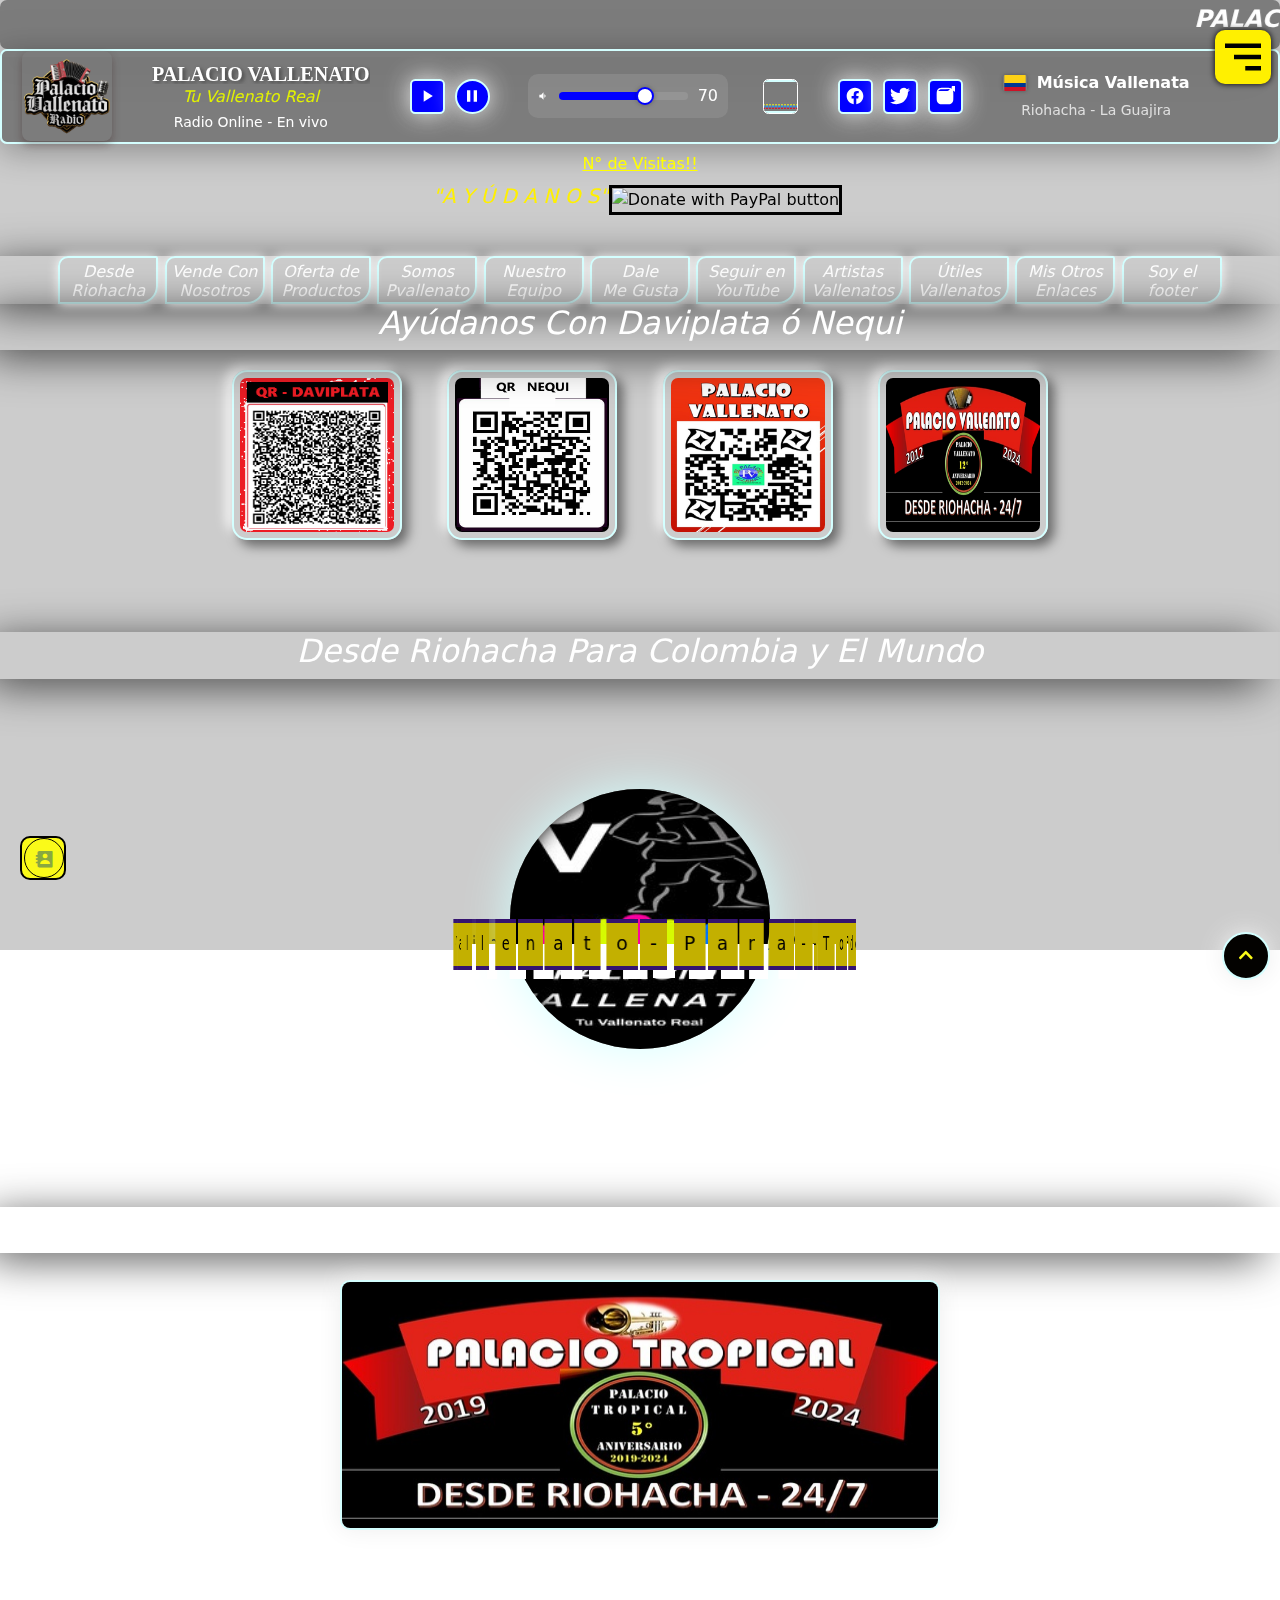
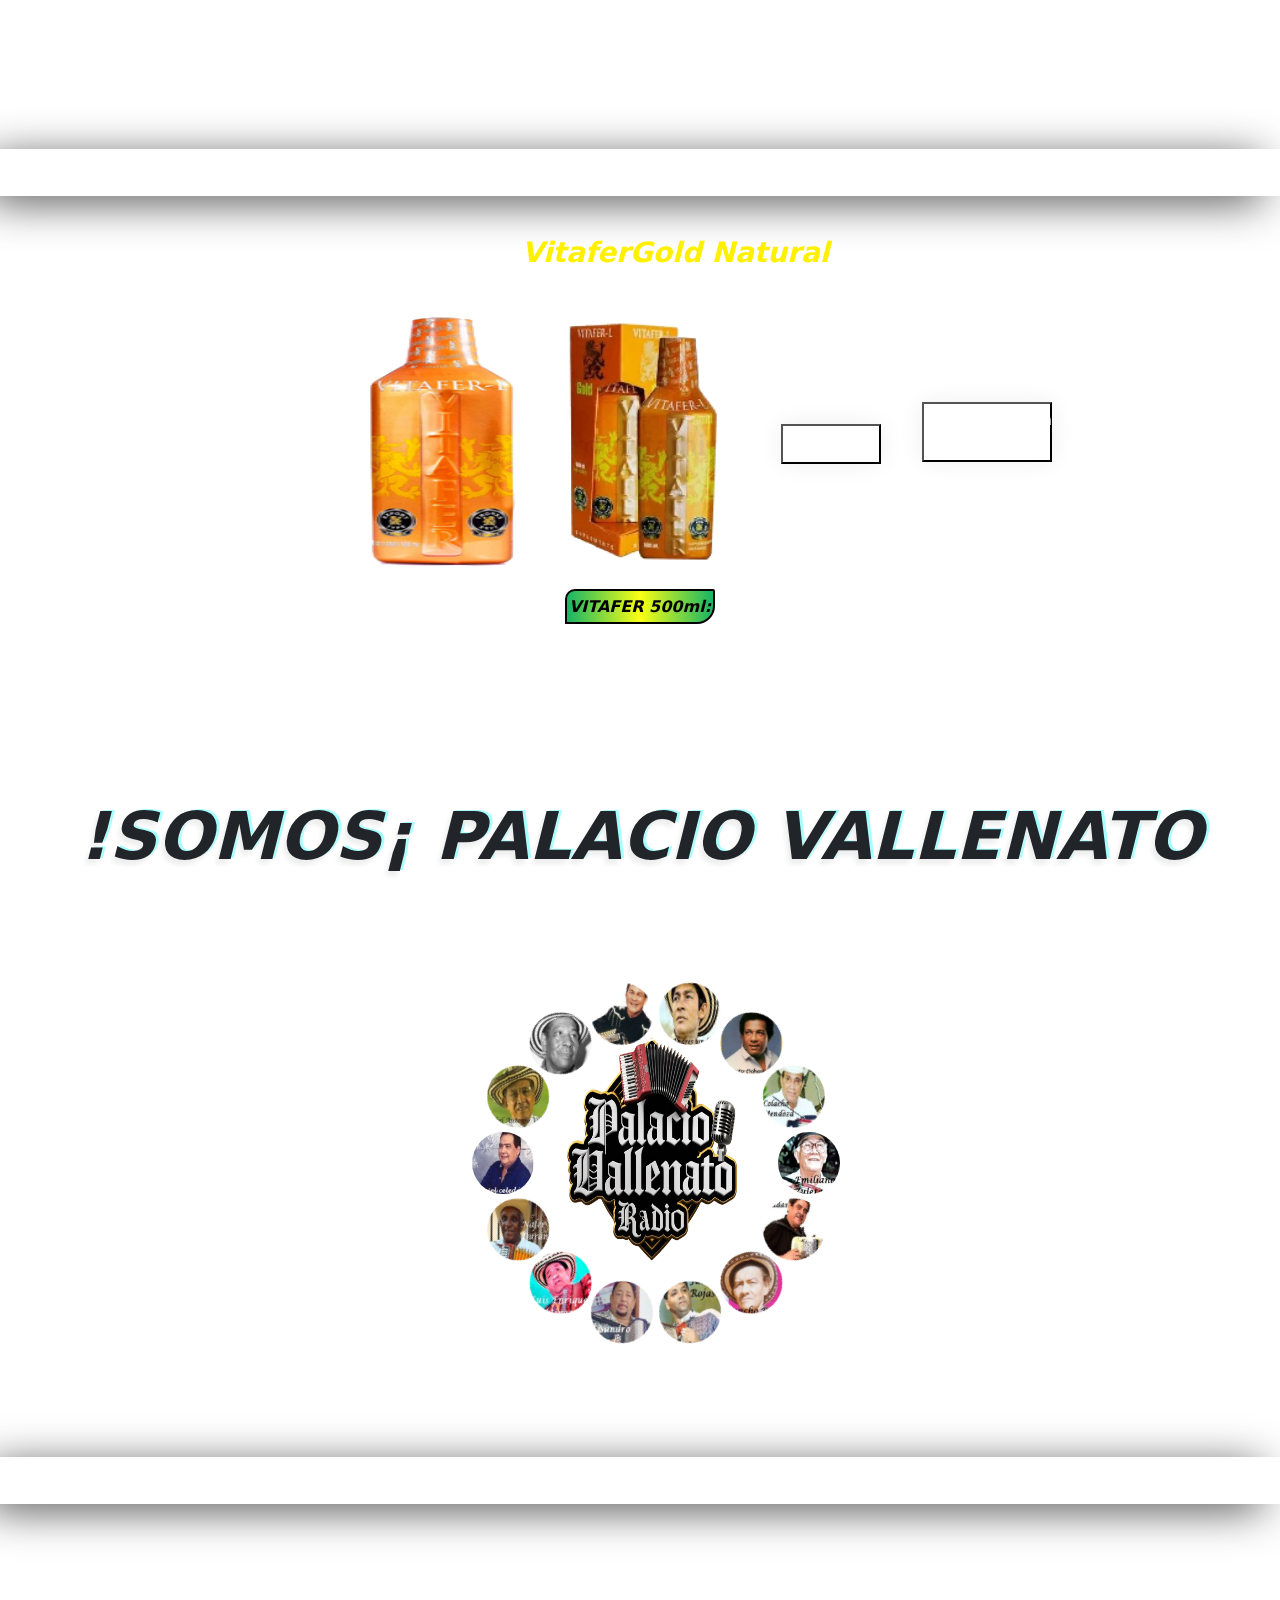
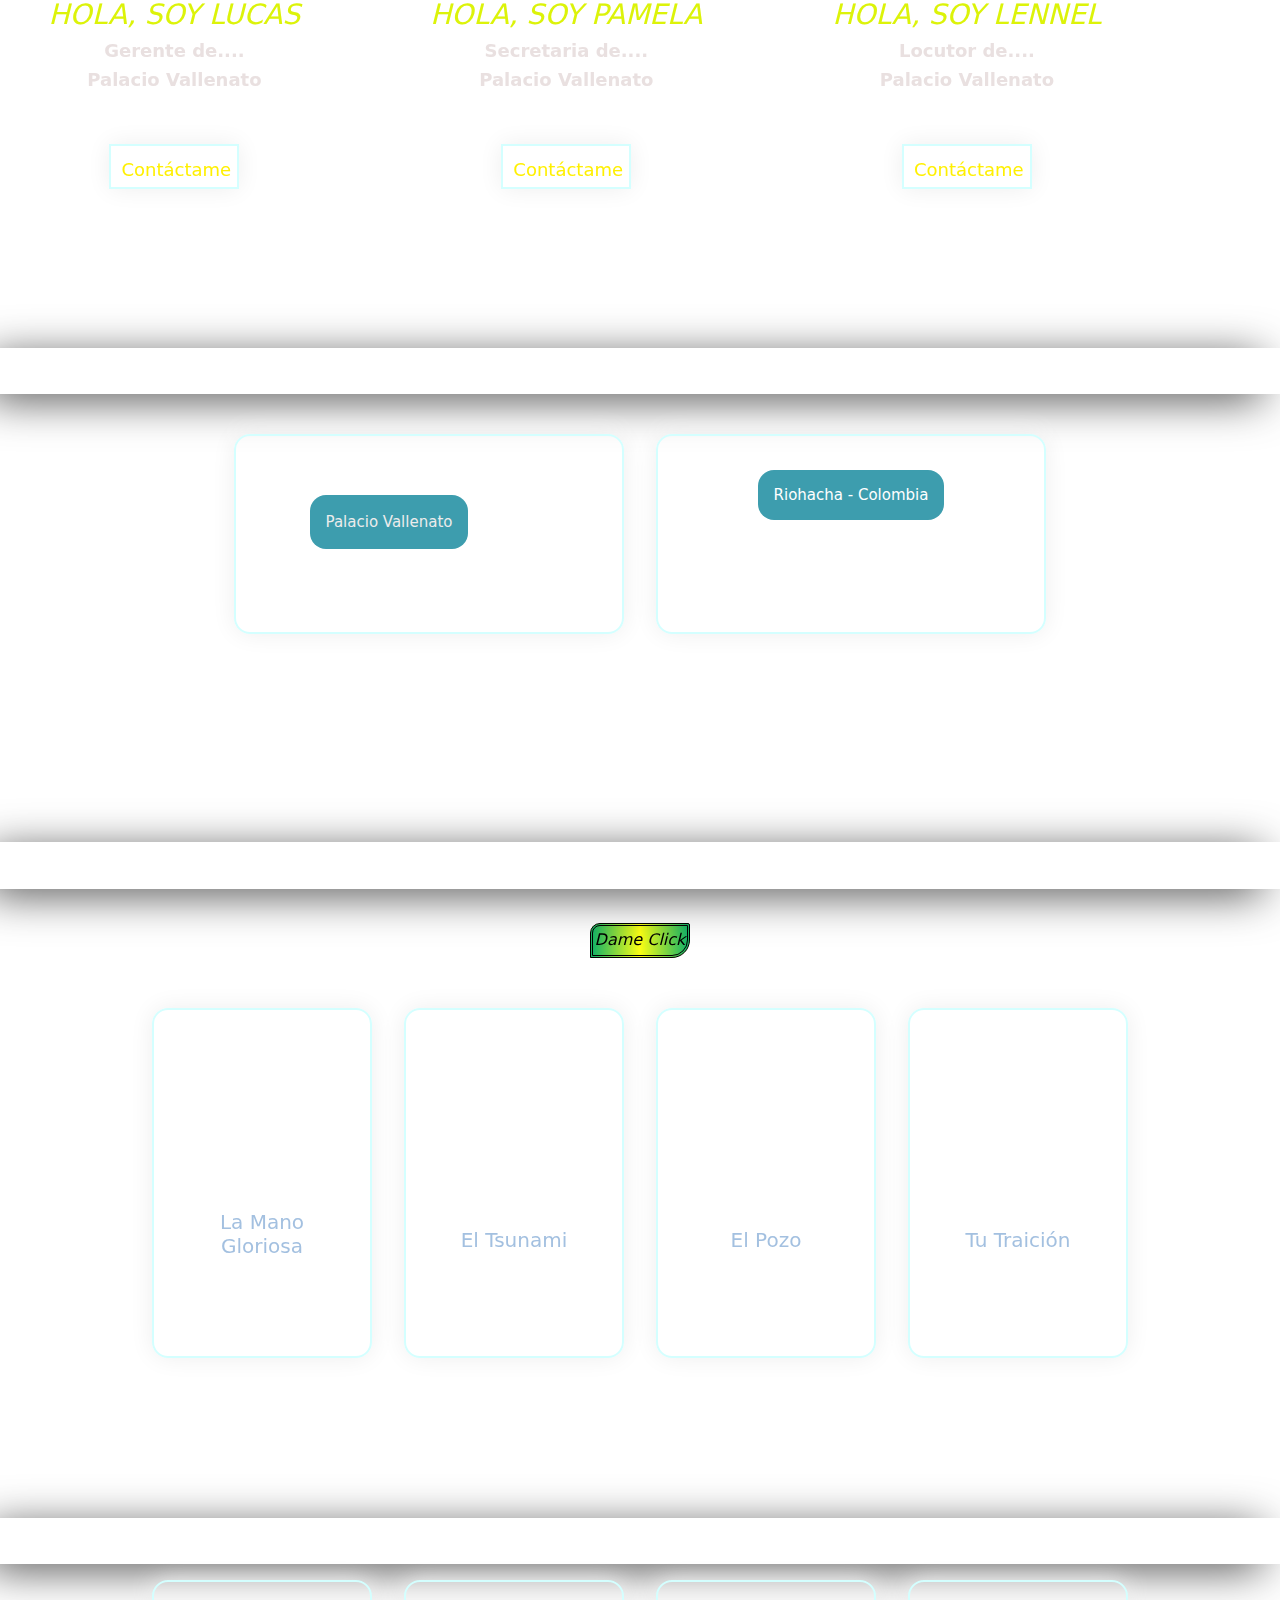
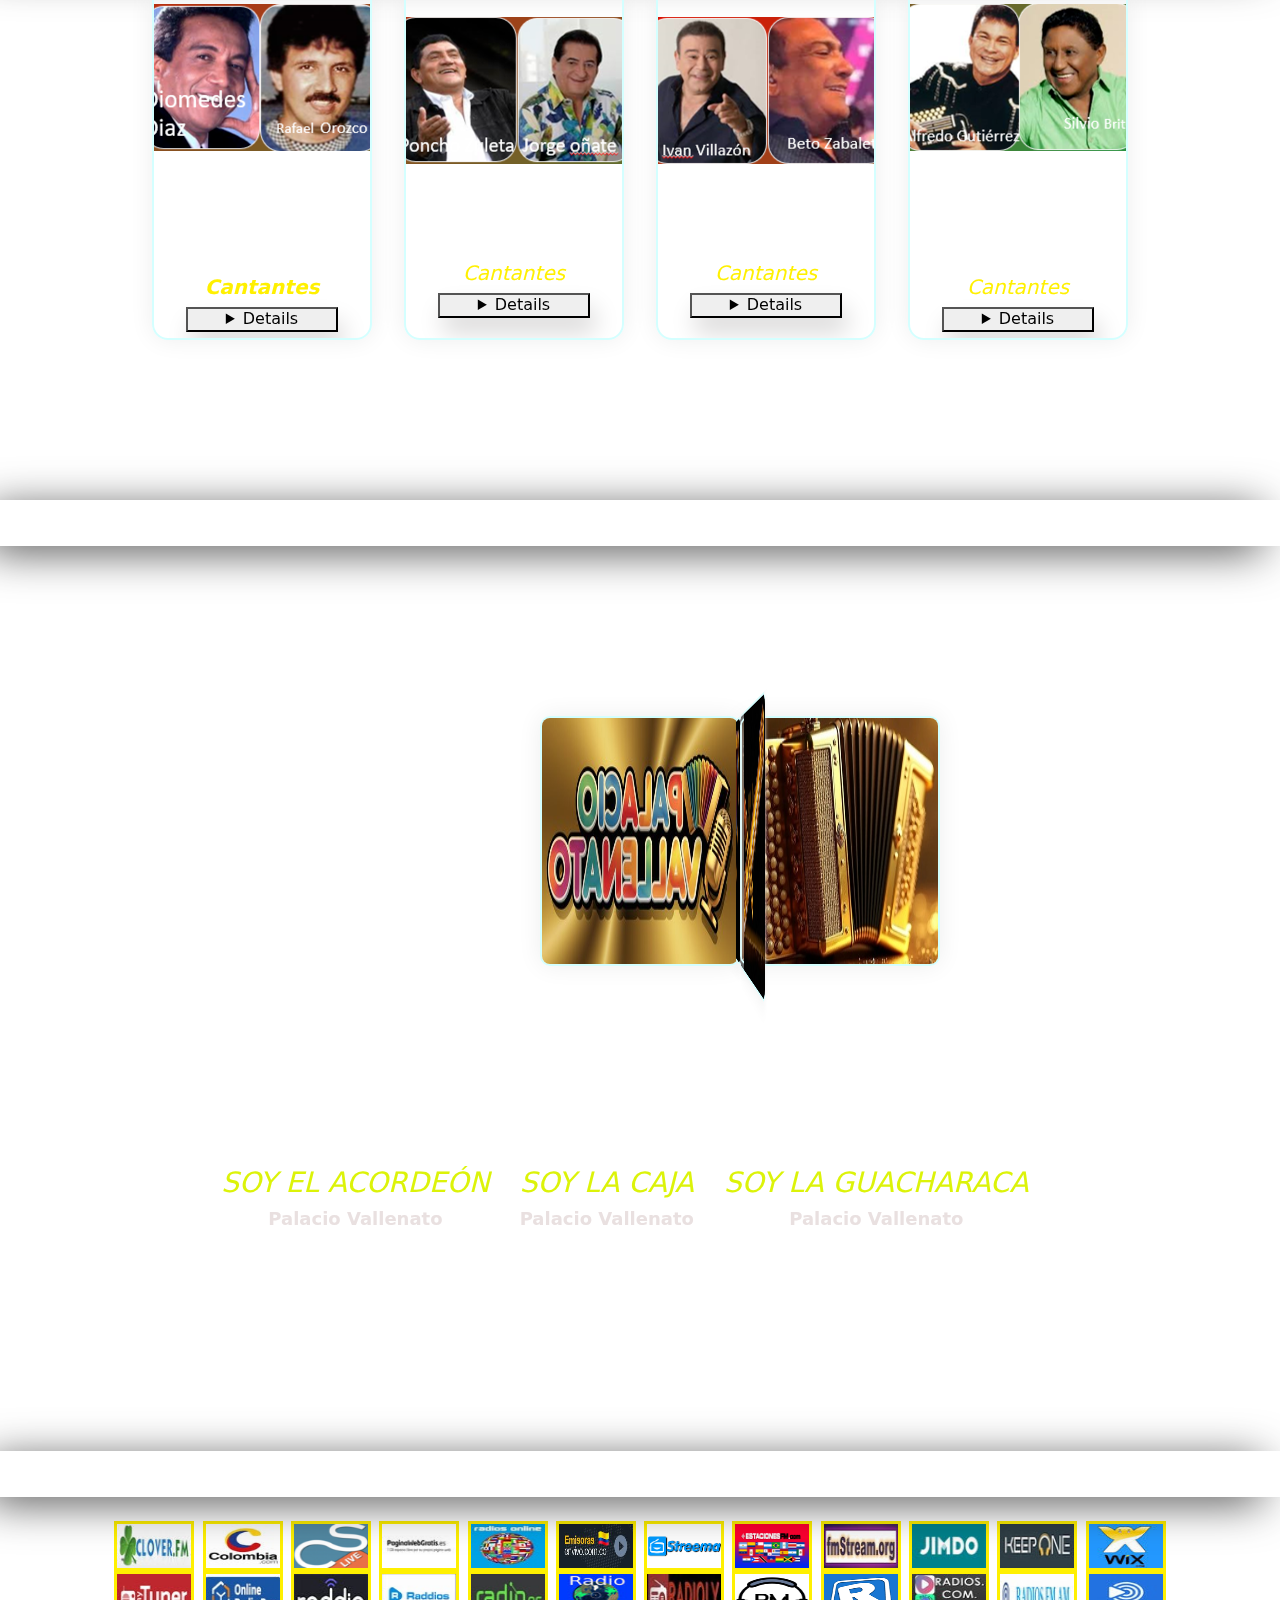
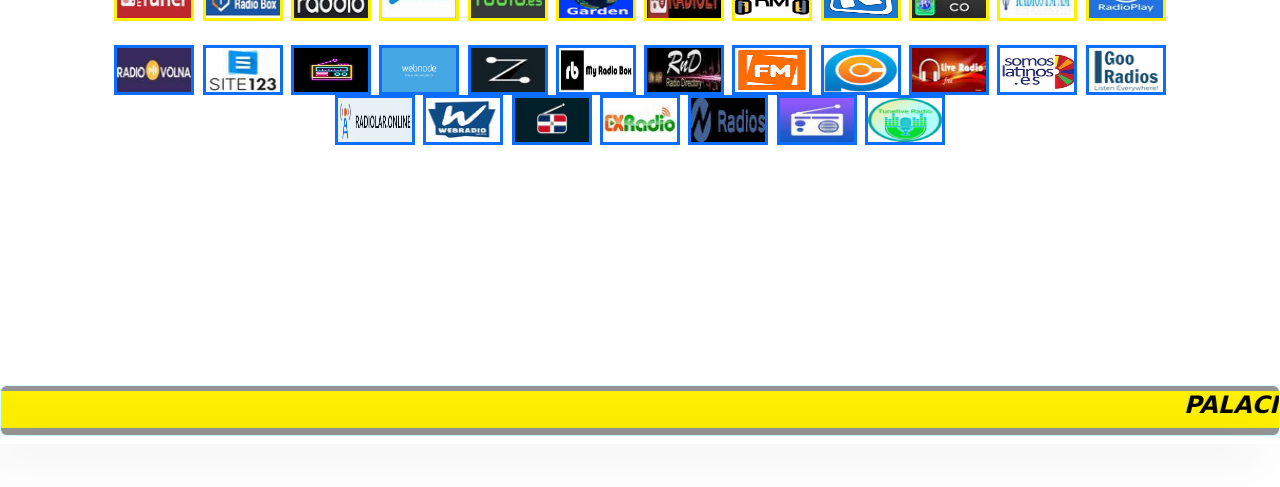
==== commit 6306ed77: "Add files via upload" ====
--- a/index.html
+++ b/index.html
@@ -1,1351 +1,1351 @@
-<!doctype html>
-<html lang="es">
-
-<!----- inicio del head ------>
-<head>
-    
-    <!--- Link meta -->
-<meta charset="utf-8">
-<meta http-equiv="X-UA-compatible" content="ie=edge" />
-<meta name="author" content="LUCAS PALACIO PIMIENTA" />
-<meta name="keywordS" content="DEFENSA Y DIVULGACION DE LA MÚSICA VALLENATA."/>
-<meta name="viewport" content="width=device-width, user-scalable=no, initial-scale=1.0,
-maximum-scale=1.0, minimum-scale=1.0 ">
-
-<title>PALACIO VALLENATO</title>
-
-<!--------- Inicio LINK ----------->
-<link rel="icon" href="IMAGENES/40-logoICO.ico">
-
-<link rel="stylesheet" href="https://pro.fontawesome.com/releases/v5.10.0/css/all.css"
-integrity="sha384-AYmEC3Yw5cVb3ZcuHtOA93w35dYTsvhLPVnYs9eStHfGJvOvKxVfELGroGkvsg+p" crossorigin="anonymous" />
-
-<link href='https://unpkg.com/boxicons@2.1.4/css/boxicons.min.css' rel='stylesheet'>
-
-<link rel="stylesheet" type="text/css" href="css/relojdigital.css"></link>
-
-    <!--- swiper ---->
-<link rel="stylesheet" href="https://unpkg.com/swiper/swiper-bundle.min.css"/>
-
-<link rel="stylesheet" href="https://cdn.jsdelivr.net/npm/swiper@11/swiper-bundle.min.css"/>
-    <!--- swiper ---->
-
-<link rel="stylesheet" href="splide-4.1.3/dist/css/splide.min.css">
-
-    <!---- css---->
-<link rel="stylesheet" type="text/css" href="css/styles.css">
-
-<link rel="stylesheet" type="text/css" href="css/style.css">
-    <!---- css---->
-
-    <!-- inicio Bootstrap CSS -->
-<link href="https://cdn.jsdelivr.net/npm/bootstrap@5.0.2/dist/css/bootstrap.min.css" rel="stylesheet" integrity="sha384-EVSTQN3/azprG1Anm3QDgpJLIm9Nao0Yz1ztcQTwFspd3yD65VohhpuuCOmLASjC" crossorigin="anonymous">
-
-<link rel="stylesheet" type="text/css" href="css/bootstrap-slider.min.css">
-
-<link rel="stylesheet" href="https://cdn.jsdelivr.net/npm/bootstrap@5.1.3/dist/css/bootstrap.min.css">
-    <!-- final Bootstrap CSS -->
-
-    <!-- inicio contador visitas -->
-<link rel="stylesheet" href="https://cdnjs.cloudflare.com/ajax/libs/font-awesome/6.0.0-beta2/css/all.min.css">
-
-<link rel="stylesheet" href="https://cdnjs.cloudflare.com/ajax/libs/font-awesome/6.6.0/css/all.min.css" integrity="sha512-Kc323vGBEqzTmouAECnVceyQqyqdsSiqLQISBL29aUW4U/M7pSPA/gEUZQqv1cwx4OnYxTxve5UMg5GT6L4JJg==" crossorigin="anonymous" referrerpolicy="no-referrer" />
-
-<link rel="stylesheet" href="https://cdnjs.cloudflare.com/ajax/libs/font-awesome/5.15.4/css/all.min.css">
-
-    <!-- final contador visitas -->
-    <!--------- Final LINK ----------->
-
-  <!--------- Inicio SCRIPT ----------->
-<script src="js/bootstrap-slider.min.js"></script>
-
-<script src="https://cdn.jsdelivr.net/bxslider/4.2.12/jquery.bxslider.min.js"></script>
-
-<script src="https://kit.fontawesome.com/41bcea2ae3.js" crossorigin="anonymous"></script>
-
-<script src="https://kit.fontawesome.com/eb496ab1a0.js” crossorigin=”anonymous"></script>
-
-<script src="splide-4.1.3/dist/js/splide.min.js"></script>
-
-<script src="https://cdnjs.cloudflare.com/ajax/libs/font-awesome/6.4.0/js/all.min.js"></script>
-
-  <!-- inicio contador visitas -->
-<script src="/socket.io/socket.io.js"></script>
-  <!-- final contador visitas -->
-  <!--------- Final SCRIPT ----------->
-</head>
-<!------------- Final de head -------------------->
-
-
-<!------------------------ inicio body ------------------------->
-<body>
-
-<main>
-    <header class="header-porta">
-
-<!----- Inicio Bloqueo y Fondo ------->
-<div align="center">
-<!--------->
-<body oncontextmenu="return false" onkeydown="return false">
-<!--------->
-<video src="video/juancho.mp4" autoplay preload muted loop></video>
-<!------- final Bloqueo y Fondo --------->
-
-<!--------  inicio Puedes Contactarnos------->
-<div class="container-dos">
-    <section  class="funcion"> 
-        <article> 
-<marquee width="100%" direction="left" behavior="run" scrolldelay="8" loop="infinite">
-<h4><b face="stencil" color="#000000"><I>PALACIO VALLENATO:</b> <> Si Quieres Apoyarnos, Puedes Hacerlo a través de Paypal. Tambien en nuestras Cuentas de Daviplata ó Nequi N° 302-306-2929. Cuentas Daviplata ó Nequi N° 302-306-2929. Cuentas Daviplata ó Nequi N° 302-306-2929.
-</I></h4>
-</marquee>
-    </article>
-        </section>
-</div>       
-<!---------  final Puedes Contactarnos ---------->
-
-
-<!------ Inicio: el Reproductor estático ----------->
-<article>
-    <div class="perrada" id="el-reproductor">
-    <section class="parrafo3 text-center">
-    <style>.parrafo3 {color: black;}</style>
-    <h5 align="center" style="color: #fff"><em><font size="6"><i> </i></font></em>
-    </h5>
-    </section>
-        </article>
-<!-------- Final: el Reproductor estático --------->
-<!------ inicio Reproductor webSim.AI ------->
-<audio id="audioElement" preload="auto" crossorigin="anonymous" autoplay></audio>
-    <div class="audio-player">
-        <img src="image/waly.png" alt="Radio Logo" class="station-logo">
-        <div class="station-info">
-            <div class="station-name">PALACIO VALLENATO</div>
-            <div class="station-slogan"><i>Tu Vallenato Real</i></div>
-            <div class="metadata" id="metadata">Radio Online - En vivo</div>
-        </div>
-        <div class="controls-container">
-            <button class="play-button" id="playButton">
-                <svg viewBox="0 0 24 24">
-                    <path d="M8 5v14l11-7z"/>
-                </svg>
-            </button>
-            <button class="pause-button" id="pauseButton">
-                <svg viewBox="0 0 24 24">
-                    <path d="M6 19h4V5H6v14zm8-14v14h4V5h-4z"/>
-                </svg>
-            </button>
-        </div>
-
-        <div class="volume-control">
-            <svg width="24" height="24" viewBox="0 0 24 24">
-                <path d="M3 9v6h4l5 5V4L7 9H3zm13.5 3c0-1.77-1.02-3.29-2.5-4.03v8.05c1.48-.73 2.5-2.25 2.5-4.02z" fill="white"/>
-            </svg>
-            <input type="range" class="volume-slider" id="volumeSlider" min="0" max="100" step="1" value="70">
-            <div class="volume-value" id="volumeValue">70</div>
-        </div>
-        <div class="frequency-visualizer">
-            <div class="heart-container">
-                <div class="heart">
-                    <div class="frequency-bars">
-                        <div class="bar"></div>
-                        <div class="bar"></div>
-                        <div class="bar"></div>
-                        <div class="bar"></div>
-                        <div class="bar"></div>
-                        <div class="bar"></div>
-                        <div class="bar"></div>
-                        <div class="bar"></div>
-                        <div class="bar"></div>
-                        <div class="bar"></div>
-                        <div class="bar"></div>
-                        <div class="bar"></div>
-                    </div>
-                </div>
-            </div>
-        </div>
-        <div class="social-buttons">
-            <a href="https://www.facebook.com/lucas.palaciopimienta" target="_blank" class="social-button">
-                <svg viewBox="0 0 24 24">
-                    <path d="M12 2C6.477 2 2 6.477 2 12c0 4.991 3.657 9.128 8.438 9.879V14.89h-2.54V12h2.54V9.797c0-2.506 1.492-3.89 3.777-3.89 1.094 0 2.238.195 2.238.195v2.46h-1.26c-1.243 0-1.63.771-1.63 1.562V12h2.773l-.443 2.89h-2.33v6.989C18.343 21.129 22 16.99 22 12c0-5.523-4.477-10-10-10z"/>
-                </svg>
-            </a>
-            <a href="https://x.com/PalacioVallenat" target="_blank" class="social-button">
-                <svg viewBox="0 0 24 24">
-                    <path d="M23.953 4.57a10 10 0 01-2.825.775 4.958 4.958 0 002.163-2.723c-.951.555-2.005.959-3.127 1.184a4.92 4.92 0 00-8.384 4.482C7.69 8.095 4.067 6.13 1.64 3.162a4.822 4.822 0 00-.666 2.475c0 1.71.87 3.213 2.188 4.096a4.904 4.904 0 01-2.228-.616v.06a4.923 4.923 0 003.946 4.827 4.996 4.996 0 01-2.212.085 4.936 4.936 0 004.604 3.417 9.867 9.867 0 01-6.102 2.105c-.39 0-.779-.023-1.17-.067a13.995 13.995 0 007.557 2.209c9.053 0 13.998-7.496 13.998-13.985 0-.21 0-.42-.015-.63A9.935 9.935 0 0024 4.59z"/>
-                </svg>
-            </a>
-            <a href="https://linktr.ee/elpalaciotropical.com" target="_blank" class="social-button">
-                <svg viewBox="0 0 24 24">
-                    <path d="M12 2c2.717 0 3.056.01 4.122.06 1.065.05 1.79.217 2.428.465.66.254 1.216.598 1.772 1.153a4.908 4.908 0 1 1 1.153 1.772c.247.637.415 1.363.465 2.428.047 1.066.06 1.405.06 4.122 0 2.717-.01 3.056-.06 4.122-.05 1.065-.218 1.79-.465 2.428a4.883 4.883 0 0 1-1.153 1.772 4.915 4.915 0 0 1-1.772 1.153c-.637.247-1.363.415-2.428.465-1.066.047-1.405.06-4.122.06-2.717 0-3.056-.01-4.122-.06-1.065-.05-1.79-.218-2.428-.465a4.89 4.89 0 0 1-1.772-1.153 4.904 4.904 0 0 1-1.153-1.772c-.248-.637-.415-1.363-.465-2.428C2.013 15.056 2 14.717 2 12c0-2.717.01-3.056.06-4.122.05-1.066.217-1.79.465-2.428a4.88 4.88 0 0 1 1.153-1.772A4.897 4.897 0 0 1 5.45 2.525c.638-.248 1.362-.415 2.428-.465C8.944 2.013 9.283 2 12 2zm0 1.802c-2.67 0-3.004.008-4.056.058-.976.045-1.505.207-1.858.344-.466.182-.8.398-1.15.748-.35.35-.684.566-1.15.748.353.137.882.3 1.857.344 1.054.05 1.37.058 4.057.058 2.67 0 3.004-.008 4.056-.058.976-.045 1.505-.207 1.858-.344.466-.182.8-.398 1.15-.748.35-.35.566-.684.748-1.15.353-.137.882-.3 1.857-.344 1.07-.05 1.386-.058 4.057-.058zm0 3.064A5.139 5.139 0 0 1 17.134 12a5.139 5.139 0 0 1-10.268 0A5.139 5.139 0 0 1 12 6.866zm0 8.468a3.334 3.334 0 1 1 0-6.668 3.334 3.334 0 0 1 0 6.668zm6.538-8.469a1.2 1.2 0 1 1-2.4 0 1.2 1.2 0 0 1 2.4 0z"/>
-                </svg>
-            </a>
-        </div>
-        <div class="location-info">
-            <div class="country-info">
-                <svg class="colombia-flag" viewBox="0 0 640 480">
-                    <rect width="640" height="240" fill="#FCD116"/>
-                    <rect y="240" width="640" height="120" fill="#003893"/>
-                    <rect y="360" width="640" height="120" fill="#CE1126"/>
-                </svg>
-                <span>Música Vallenata</span>
-            </div>
-            <div class="city-info">Riohacha - La Guajira</div>
-        </div>
-    </div>
-<!----- final Reproductor webSim.AI ------->
-
-
-
-<!------ Inicio Contador de visitas ----------->
-<!--------->
-<div align="center">   
-    <div class="home-torre">
-<!---------->
-<script type="text/javascript" src="https://contador.websiteout.com/js/1/6/145087/0"></script>
-<!---------->  <br>
-<a href="https://contador.websiteout.com/js/1/6/145087/0" title="contador de visitas com"  style="color: yellow" >N° de Visitas!!</a>
-<!---------->
-</div>
-    </div>
-<!--------- Final Contador de Visitas ----------->
-
-
-<!-------- inicio A Y U D A N O S con paypal---------->
-<div align="center">
-    <div class="paypal">
-
-<h5 style="color: #fff000"><I>"A Y Ú D A N O S"</I></h5>
-    <br><br>
-<form action="https://www.paypal.com/donate" method="post" target="_blank"><input type="hidden" name="hosted_button_id" value="3SSLJQG8Y5FPW"/>
-<input type="image" src="https://www.paypalobjects.com/en_US/i/btn/btn_donateCC_LG.gif" border="3" name="submit" title="PayPal - The safer, easier way to pay online!" alt="Donate with PayPal button"/> 
-<img alt="" border="" src="https://www.paypal.com/en_CO/i/scr/pixel.gif" width="46px" height=""/></form>
-    </div>
-<!---  final A Y U D A N O S con paypal ----->
-
-
-
-<!----- Inicio Resolución ------>
-<div class="resolucion">
-    <div class="desktop">
-        <h1>  </h1>
-    </div>
-    
-    <div class="escritorio">
-        <h1>  </h1>
-    </div>
-    
-    <div class="tablet">
-        <h1>  </h1>
-    </div>
-    
-    <div class="movil">
-        <h1>  </h1>
-    </div>
-    
-        </div>   
-    <!------ Final Resolución ------>
-    <br>
-
-  
-<!------ Inicio: de Redireccion hacia Abajo--------->
-<article>
-    <div class="perrada" id="hacia-abajo">
-
-<section class="parrafo3 text-center">
-<style>.parrafo3 {color: black;}</style>
-<!---------------------------->
-
-<div align="center">
-    <div class="button88">
-
-<a href="#desde-riohacha"><h6><i>Desde<br>Riohacha</i></h6></a>
-
-<a href="#anuncia-y-vende-con-nosotros"><h6
-><i>Vende Con<br>Nosotros</i></h6></a>
-        
-<a href="#compra-mis-productos"><h6>
-<i>Oferta de<br>Productos</i></h6></a>
-        
-<a href="#somos-Pvallenato"><h6><i>Somos<br>Pvallenato</i></h6></a>
-        
-<a href="#este-es-nuestro-equipo"><h6><i>Nuestro<br>Equipo</i></h6></a>
-        
-<a href="#dame-un-me-gusta"><h6><i>Dale<br>Me Gusta</i></h6></a>
-
-<a href="#ponte-en-youtube"><h6><i>Seguir en<br>YouTube</i></h6></a>
-       
-<a href="#artistas-vallenatos"><h6><i>Artistas<br>Vallenatos</i></h6></a>
-        
-<a href="#instrumentos-vallenatos"><h6>Útiles<br>Vallenatos</i></h6></a>
-        
-<a href="#buscanos-en-estos-enlaces"><h6><i>Mis Otros<br>Enlaces</i></h6></a>
-
-<a href="#el-footer"><h6><i>Soy el <br>footer</i></h6></a>
-        
-</div>
-    </div>
-</section>
-    </article>
-<!------------ Final: de Redireccion hacia abajo --------------->
-
-<!--- Inicio: Regleta QR DAVIPLATA/nequi ------->
-<article>
-    <div class="perrada" id="ayudanos-con-daviplata">
-    <section class="parrafo3 text-center">
-    <style>.parrafo3 {color: black;}</style>
-    <h5 align="center" style="color: #fff"><em><font size="6"><i>Ayúdanos Con Daviplata ó Nequi</i></font></em>
-    </h5>
-    </section>
-        </article>
-<!-- Final: Regleta QR DAVIPLATA/nequi ---->
-
-<!---- inicio imagenes QR-DAviplata y QR-NEqui --------->
-<div align="center">
-
-    <div class="codigos-qr"> 
-        <img src="IMAGENES/QR-dvplatax.png" alt="QR-dvplatax">
-        <img src="IMAGENES/QR-nequix.png" alt="QR-nequix">
-        <img src="IMAGENES/QR-pv.png" 
-        alt="QR-pv">
-        <img src="IMAGENES/x12años.png" alt="x12años"> 
-    </div> 
-<!----------- imagenes QR-DAviplata y QR-NEqui --------->
-<br><br><br>
-
-
-<!------------- Inicio: del Menu ---------------------->
-<nav>
-<div class="header-content container">
-<img src="IMAGENES/menu-alt-right.svg" alt="" class="menu">
-    <br>
-        
-<nav class="menu-navegacion">
-
-<a href="#INICIO" target="_blank" class="social-media-icon">
-<i class="bx bxs-home" title="Inicio"></i></a>
-
-<a href="SOMOS.html" target="_blank" class="social-media-icon">
-<i class='bx bxs-notification-off' title="Sómos"></i></a>
-
-<a href="ARTISTAS.html" target="_blank" class="social-media-icon">
-<i class='bx bxs-image' title="artistas"></i></a>
-
-<a href="CONTÁCTO.html" target="_blank" class="social-media-icon">
-<i class='bx bxs-contact' title="Contácto"></i></a>
-
-<a href="https://www.facebook.com/" target="_blank" class="social-media-icon">
-<i class='bx bxl-facebook' title="Facebook"></i></a>
-
-<a href="https://x.com/PalacioVallenat" target="_blank" class="social-media-icon">
-<i class='bx bxl-twitter' title="Twitter"></i></a>
-
-<a href="https://wa.me/573023062929?text=Hola! Cómo Te Podemos Servir?" target="_blank" class="social-media-icon">
-<i class='bx bxl-whatsapp-square' title="WhatsApp"></i></a>
-
-<a href="https://linktr.ee/elpalaciotropical.com" target="_blank" class="social-media-icon">
-<i class='bx bxl-instagram' title="Instagram"></i></a>
-
-<a href="https://t.me/LUCAS011957" target="_blank" class="social-media-icon">
-<i class='bx bxl-telegram' title="Telegram"></i></a>
-
-<a href="https://www.youtube.com/" target="_blank" class="social-media-icon">
-<i class='bx bxl-youtube' title="Youtube"></i></a>
-
-<a href="https://www.canva.com/" target="_blank" class="social-media-icon">
-<i class='bx bxl-canva' title="Canva"></i></a>
-
-<a href="https://www.gmail.com/" target="_blank" class="social-media-icon">
-<i class='bx bxl-gmail' title="Gmail"></i></a>
-</nav>
-<!------------ Final del Menu ---------->
-
-    
-<!----------- Inicio: del Menu ---------->
-<nav>
-<div class="hamburger-menu">
-    <a href="CONTACTAME.html" target="_blank" class="social-media-icon">
-        <i class='bx bxs-contact' title="Contáctame"></i></a>
-</div>
-    </nav>
-<!----------- Final: del Menu ----------->
-
-
-<!-------- Inicio: Desde Riohacha  --------->
-<article>
-<div class="perrada" id="desde-riohacha">
-    
-<section class="parrafo3 text-center">
-<style>.parrafo3 {color: black;}</style>
-<h3 align="center" style="color:#fff"><em><font size="6"><i>Desde Riohacha Para Colombia y El Mundo</i></font></em></h3>
-</section>
-    </article>
-<!-------- Final: Desde Riohacha  ------------------------->
-<br><br><br> <br><br><br> <br><br><br> <br>
-
-
-<!----------- Inicio: Giramundo  ------------->
-<section>
-<div class="earth"></div>
-<div class="circle">
-    
-<span style="--i:1;">P</span>
-<span style="--i:2;">a</span>
-<span style="--i:3;">r</span>
-<span style="--i:4;">a</span>
-<span style="--i:5;">-</span>
-<span style="--i:6;">T</span>
-<span style="--i:7;">o</span>
-<span style="--i:8;">d</span>
-<span style="--i:9;">o</span>
-<span style="--i:10;">-</span>
-<span style="--i:11;">E</span>
-<span style="--i:12;">l</span>
-<span style="--i:13;">-</span>
-<span style="--i:14;">M</span>
-<span style="--i:15;">u</span>
-<span style="--i:16;">n</span>
-<span style="--i:17;">d</span>
-<span style="--i:18;">o</span>
-<span style="--i:19;">-</span>
-<span style="--i:20;">P</span>
-<span style="--i:21;">a</span>
-<span style="--i:22;">l</span>
-<span style="--i:23;">a</span>
-<span style="--i:24;">c</span>
-<span style="--i:25;">i</span>
-<span style="--i:26;">o</span>
-<span style="--i:27;">-</span>
-<span style="--i:28;">V</span>
-<span style="--i:29;">a</span>
-<span style="--i:30;">l</span>
-<span style="--i:31;">l</span>
-<span style="--i:32;">e</span>
-<span style="--i:33;">n</span>
-<span style="--i:34;">a</span>
-<span style="--i:35;">t</span>
-<span style="--i:36;">o</span>
-<span style="--i:37;">-</span>
-</div>
-    </section>
-        </div>
-<!------- Final: Giramundo  ------------>
-<br><br><br> <br><br><br> <br><br><br> <br><br><br>
-
-
-
-<!----- Inicio: Anuncia y Vende -------->
-<article>
-<div class="perrada" id="anuncia-y-vende-con-nosotros">
-    
-<section class="parrafo3 text-center">
-    <style>.parrafo3 {color: black;}</style>
-<h3 align="center" style="color: #fff"><em><font size="6"><i>Anuncia y Vende Con Nosotros</i></font></em></h3>
-</section>
-    </article>
-<!----  Final: Anuncia y Vende ----------> 
-    <br>
-<!---- Inicio: Carrusel Vende con Nosotros ----->
-<div class="contable22">
-    <div class="wrapper">
-        <div class="wrapper-holder">
-<!--------->
-<img src="img/slider1.jpg"  width="100%" height="250px">
-<img src="img/slider2.jpg"  width="100%" height="250px">
-<img src="img/slider3.jpg"  width="100%" height="250px">
-<img src="img/slider4.jpg"  width="100%" height="250px">
-<img src="img/slider5.jpg"  width="100%" height="250px">
-<img src="img/slider6.jpg"  width="100%" height="250px">
-<img src="img/slider7.jpg"  width="100%" height="250px">
-<img src="img/slider8.jpg"  width="100%" height="250px">
-<img src="img/slider9.jpg"  width="100%" height="250px">
-<img src="img/slider10.jpg" width="100%" height="250px">
-<!--------->
-</div>
-    </div>
-        </div>
-<!--- Final: Carrusel Vende con Nosotros ----->
-<br><br><br> <br><br><br> <br><br><br>
-
-
-
-<!--- Inicio: compra nuestros productos ----->
-<article>
-    <div class="perrada" id="compra-mis-productos">
-
-<section class="parrafo3 text-center">
-<style>.parrafo3 {color: black;}</style>
-<h3 align="center" style="color: #fff"><em><font size="6"><i>Compra Mis Productos</i></font></em></h3>
-</section>
-    </article>
-
-<div class="main-contable">            
-    <div class="homme-datails">
-        <div class="contento">
-
-<h3><b face="Lucida Handwriting"><span><I style="color: #fff000">&ensp; &ensp; &ensp; VitaferGold Natural</I></span></b></h3>  
-<h5 style="color: #fff" face="Arial"><i>&ensp;&ensp; &ensp; &ensp; &ensp;El Que No Te Deja Quedar Mal</i></h5> 
-
-&ensp; &ensp; &ensp; &ensp; &ensp; &ensp; &ensp;
-&ensp; &ensp; &ensp;
-<img src="images/Vitafer1 500ml.png" target="_blank"  alt="" width="170px" height="270px"></img>
-<img src="images/Vitafer2 500ml.png" target="_blank"  alt="" width="220px" height="270px"></img>
-<button style="color: #fff" target="_blank" class="btn-01">$ ?? </button> &ensp;
-<button style="color: #fff" target="_blank" class="btn-02">Nequi/Daviplata <br>3023062929</button>
-<br>
-
-<!---- incio descripcion del producto ------>
-<button style="color: #000" class="button20" target="blank"><i>VITAFER 500ml:</i></button>
- <br>
-
-<h6> <details p style="color: #fff">
-Energizante suplemento 100% natural que alivia el estrés, el cansancio y la fatiga promoviendo un estilo de vida saludable. <br>Este multivitamínico líquido contiene una poderosa mezcla de ingredientes naturales de alta calidad, muy apreciado por sus numerosos beneficios. <br>Vitafer 500ml, fortalece y mejora la salud general.  La fórmula orgánica incluye sulfato ferroso, sorbitol, propilenglicol, ginseng, sabor a caramelo, <br>vitamina C, vitamina B1, vitamina B2, vitamina B6, vitamina B3, ácido fólico, stevia, metilparabeno de sodio, propilparabeno de sodio y agua purificada.</p></details></h6>
-<!---- final descripcion del producto ---->
-</div>
-<!------------------------------------->
-<br><br><br> <br><br>
-
-</div>
-    </div>
-        </div>
-<!---- final: compra nuestros productos ----->
-<br><br><br> <br>
-
-
-
-<!------- inicio: somos pv 21/01/2025 ------>
-<article>
-    <div class="wrapper99" id="somos-Pvallenato">
-<br><br><br>
-
-<!-------------->
-<p align="center"><b><i>
-<span style="color: #534f2c 26%",class="yellowgreen">!somos¡</span>
-    
-<span style="color: #ffecb4 45%",class="bluegreen">palacio</span>
-    
-<span style="color: #2c2621 65%",class="redgreen">vallenato</span>
-
-</i></b></p>
-<!-------------->
-</article>
-<!------- final somos pv  21/01/2025 ----------->
-<br><br><br> <br><br><br>
-
-<!--- inicio: girando artistas 21/01/2025 ---->
-<div align="center">
-
-<!-- inicio contagioso a - 21/01/2025 ------> 
-<div class="contagioso">   
-    <a><img src="imgs/willy.png" width="14%" height="270px"/></a>
-<!-- final contagioso a - 21/01/2025 ---->
-
-<!---- inicio box57 a ------------->
-<div class="box57">
-    <div class="img">
-<!---- final box57 a ------------->
-
-<div class="imgBx" style="--i:1;">
-    <img src="imgs/abel.jpg" alt="">
-</div>
-
-<div class="imgBx" style="--i:2;">
-    <img src="imgs/alejo.jpg" alt="">
-</div>
-
-<div class="imgBx" style="--i:3;">
-    <img src="imgs/alfredo.jpg" alt="">
-</div>
-
-<div class="imgBx" style="--i:4;">
-    <img src="imgs/landero.jpg" alt="">
-</div>
-
-<div class="imgBx" style="--i:5;">
-    <img src="imgs/calixto.jpg" alt="">
-</div>
-
-<div class="imgBx" style="--i:6;">
-    <img src="imgs/colacho.jpg" alt="">
-</div>
-
-<div class="imgBx" style="--i:7;">
-    <img src="imgs/emiliano.jpg" alt="">
-</div>
-
-<div class="imgBx" style="--i:8;">
-    <img src="imgs/ismael.jpg" alt="">
-</div>
-
-<div class="imgBx" style="--i:9;">
-    <img src="imgs/juancho.jpg" alt="">
-</div>
-
-<div class="imgBx" style="--i:10;">
-    <img src="imgs/julio.jpg" alt="">
-</div>
-
-<div class="imgBx" style="--i:11;">
-    <img src="imgs/lisandro.jpg" alt="">
-</div>
-
-<div class="imgBx" style="--i:12;">
-    <img src="imgs/luisenrique.jpg" alt="">
-</div>
-
-<div class="imgBx" style="--i:13;">
-    <img src="imgs/nafer.jpg" alt="">
-</div>
-
-<div class="imgBx" style="--i:14;">
-    <img src="imgs/daniel.jpg" alt="">
-</div>
-
-</div>
-    </div>
-        </div>
-<!--- final: gira artistas 21-01/2025 ------->
-<br><br><br> <br><br><br>
-
-
-
-<!--- inicio: Nuestro Equipo 21/01/2025 ---->
-<article>
-<div class="perrada" id="este-es-nuestro-equipo">
-    
-<section class="parrafo3 text-center">
-    <style>.parrafo3 {color: black;}</style>
-<h3 align="center" style="color: #fff"><em><font size="6"><i>Este es Nuestro Equipo</i></font></em></h3>
-</section>
-    </article>
-<!--- final: Nuestro Equipo 21/01/2025 ---->
-
-
-<div class="hero todo">
-
-<div class="left">
-    <h2><i>Hola, Soy  Lucas</i></h2>
-        <h4>Gerente de....</h4>
-        <h4>Palacio Vallenato</h4>
-
-<h4 style="color: #fff"><p><i><details>
-Mi misión es! "Dirigir y coordinar las actividades de la emisora: <br>
-Programación, producción, ventas, marketing, ingeniería. Establecer <br> 
-y supervisar el cumplimiento de los objetivos, las políticas y los <br>
- planes de la emisora, tanto a nivel artístico como comercial <br> 
- y administrativo".</i></details></p></h4>
-        
-<div class="buttton88">
-    <button style="color: #fff000" class="h-btn">Contáctame</button>
-</div>
-    </div>
-    
-<div class="left">
-    <div class="social-media13">
-<li><a href="https://www.facebook.com/lucas.palaciopimienta" target="_blank"><i class="fa-brands fa-facebook-f"></i></a></li>
-<li><a href="https://linktr.ee/elpalaciotropical.com" target="_blank"><i class="fa-brands fa-instagram"></i></a></li>
-<li><a href="#" target="_blank"><i class="fa-brands fa-linkedin-in"></i></a></li>
-<li><a href="https://x.com/PalacioVallenat" target="_blank"><i class="fa-brands fa-twitter"></i></a></li>
-</div>
-    </div>
-<!---------------------------------------------->
-    
-<div class="left">
-        <h2><i>Hola, Soy Pamela</i></h2>
-        <h4>Secretaria de....</h4>
-        <h4>Palacio Vallenato</h4>
-
-<h4 style="color: #fff"><p><i><details>
-Mi misión es! Manejar y agendar todo lo del gerente.  Organizar citas, <br>
-reuniones y viajes. Atender las llamadas telefónicas, correos y manejo <br>
-las correspondencias que llegan y salen. Recibir y orientar a los visitantes <br>
-tales como: clientes, proveedores, artistas y periodistas, etc</i></details></p></h4>
-
-<div class="buttton88">
-    <button style="color: #fff000" class="h-btn">Contáctame</button>
-</div>
-    </div>
-    
-<div class="left">
-    <div class="social-media13">
-<li><a href="https://www.facebook.com/pamelapalacio.lm" target="_blank"><i class="fa-brands fa-facebook-f"></i></a></li>
-<li><a href="#" target="_blank"><i class="fa-brands fa-instagram"></i></a></li>
-<li><a href="#" target="_blank"><i class="fa-brands fa-linkedin-in"></i></a></li>
-<li><a href="#" target="_blank"><i class="fa-brands fa-twitter"></i></a></li>
-</div>
-    </div>
-<!---------------------------------------------->
-    
-<div class="left">
-    <h2><i>Hola, Soy Lennel</i></h2>
-    <h4>Locutor de....</h4>
-    <h4>Palacio Vallenato</h4>
-
-<h4 style="color: #fff"><p><i><details>
-Mi misión es! Contactar y relacionar con los artistas o sus <br>
-representantes. Programar entrevistas y concursos. Negociar las <br>
-condiciones de la participación de los artistas en la radio. Cultivar<br>
-una buena relación con los artistas y sus seguidores, así como con <br>
-otros agentes del sector musical,etc.</i></details></p></h4>
-
-<div class="buttton88">
-    <button style="color: #fff000" class="h-btn">Contáctame</button>
-</div>
-    </div>
-    
-<div class="left">
-    <div class="social-media13">
-<li><a href="https://www.facebook.com/mlennel" target="_blank"><i class="fa-brands fa-facebook-f"></i></a></li>
-<li><a href="#" target="_blank"><i class="fa-brands fa-instagram" target="_blank"></i></a></li>
-<li><a href="#" target="_blank"><i class="fa-brands fa-linkedin-in" target="_blank"></i></a></li>
-<li><a href="#" target="_blank"><i class="fa-brands fa-twitter" target="_blank"></i></a></li>
-</div>
-    </div>
-
-</div>
-<!----------------------------------------------->
-<br><br><br> <br><br><br> 
-
-
-<!---------------------------------------------->
-<!---- inicio:  Me Gusta - Reloj ------->
-<article>
-<div class="perrada" id="dame-un-me-gusta">
-
-<section class="parrafo3 text-center">
-<style>.parrafo3 {color: black;}</style>
-<h3 align="center" style="color: #fff"><em><font size="6"><i>Regálame Un Me Gusta</i></font></em></h3>
-</section>
-    </article>
-<!---------------->
-<br>
-
-<section class="products">
-    <div class="all-products">
-    
-<div class="productX"> <br>
-    <div id="fb-root"></div>
-    <br><br> <br><br>
-<script async defer crossorigin="anonymous" src="https://connect.facebook.net/es_LA/sdk.js#xfbml=1&version=v20.0" nonce="5LVUp7jd"></script>
-<div class="fb-page" data-href="https://www.facebook.com/palaciovallenat" data-tabs="1000" data-width="410" data-height="180" data-small-header="false" data-adapt-container-width="false" data-hide-cover="false" data-show-facepile="false"><blockquote cite="https://www.facebook.com/palaciovallenat" class="fb-xfbml-parse-ignore">
-<a href="https://www.facebook.com/palaciovallenat">Palacio Vallenato</a></blockquote></div>
-<br><br><br> <br><br><br>
-</div>
-    <!----------------------------------------->
-    
-<div class="productX">
-<img style="text-align:center;padding:1em 0;"> <h6><a style="text-decoration: #fff;" href="https://www.zeitverschiebung.net/es/city/3670745"><span style="color:#fff;">Riohacha - Colombia</span></a></h6> 
-            
-<iframe src="https://www.zeitverschiebung.net/clock-widget-iframe-v2?language=es&size=medium&timezone=America%2FBogota" style="color: #000" width="210" height="150" frameborder="0" seamless></iframe>
-</div>
-</section>
-    <!---- Final:  Me Gusta - Reloj ----->
-    <!------------------------------------------>
-    <br><br><br> <br><br><br> <br><br>
-
-    
-    
-<!------Inicio titulo Siguenos En YouTube  ----->
-
-<article>
-<div class="perrada" id="ponte-en-youtube">
-
-<section class="parrafo3 text-center">
-<style>.parrafo3 {color: black;}</style>
-<h3 align="center" style="color: #fff"><em><font size="6"><i>Siguenos En YouTube</i></font></em></h3>
-</section>
-    </article>
-<!---- final titulo Siguenos En YouTube  ----->
-<br>
-
-<!---------------->
-<div align="center">
-<a href="https://www.youtube.com/channel/UClzKcwKFmbngZHca9FV0zMQ/videos" target='_blank' class="button20" style="color: #000"><h6><i>Dame Click</i></h6></a>
-</div>
-<!--------- Final: Dame click -------->
-<br>
-<section class="products1">
-    <div class="all-products">
-
-<!--------- inicio video # 01 ---------->         
-<div class="product1">
-<embed width="200" height="200" src="https://www.youtube.com/embed/L4Zyj8Ad19g" frameborder="0" allow="accelerometer; autoplay; clipboard-write; encrypted-media; gyroscope; picture-in-picture" allowfullscreen>&ensp;  
-
-<h5 style="color: #a3c0e0" class="user-name" >La Mano Gloriosa</h5>  
-<p style="color: #fff" class="user-name">Autor: Lucas Palacio</p>
-<!------------ Inicio imagenes-----------
-<button class="message-button"><h6> <br>Bienvenido<br>3245168707</h6> </button>
-<!------------ Inicio imagenes----------->
-</div>
-<!--------- Final video # 01 ---------->         
-
-        
-<!--------- Inicio: video # 02 ----------------->
-<div class="product1">
-<embed  width="200" height="200" src="https://www.youtube.com/embed//_GeE_FytauE" frameborder="0" 
-allow="accelerometer; autoplay; clipboard-write; encrypted-media; gyroscope; picture-in-picture" 
-allowfullscreen> &ensp;
-    
-<h5 style="color: #a3c0e0" class="user-name">El Tsunami</h5>  
-<p style="color: #fff" class="user-name">Autor: Lucas Palacio</p>
-<!------------ Inicio imagenes-----------
-    <button class="message-button"><h6> <br>Bienvenido<br>3245168707</h6> </button>
-<!------------ Inicio imagenes----------->    
-</div>
-<!--------- Final video # 02 --------------->
-
-
-<!--------- Final video # 03 ----------------->
-<div class="product1">
-<embed width="200" height="200" src="https://www.youtube.com/embed/9_LFevOXGyg" target="blank"
-title="YouTube video player" frameborder="0" allow="accelerometer; autoplay; clipboard-write; 
-encrypted-media; gyroscope; picture-in-picture" allowfullscreen> &ensp;
-        
-<h5 style="color: #a3c0e0" class="user-name">El Pozo</h5>  
-<p style="color: #fff" class="user-name">Autor: Lucas Palacio</p>
-<!------------ Inicio imagenes-----------
-    <button class="message-button"><h6> <br>Bienvenido<br>3245168707</h6> </button>
-<!------------ Inicio imagenes----------->    
-</div>
-<!--------- Final video # 03 ----------------->
-
-
-<!--------- Inicio: video # 04 ----------------->
-<div class="product1">
-<embed width="200" height="200" src="https://www.youtube.com/embed/VaE9llPc8Bo" 
-title="YouTube video player" frameborder="0" allow="accelerometer; autoplay; clipboard-write; 
-encrypted-media; gyroscope; picture-in-picture" allowfullscreen> &ensp;
-        
-<h5 style="color: #a3c0e0" class="user-name">Tu Traición</h5>  
-<p style="color: #fff" class="user-name">Autor: Lucas Palacio</p>
-<!------------ Inicio imagenes-----------
-    <button class="message-button"><h6> <br>Bienvenido<br>3245168707</h6> </button>
-<!------------ Inicio imagenes----------->    
-</div>
-    </section>
-<!--------- Final video # 04 ----------------->
-<!---- Final Siguenos En YouTube ---------->
-<br><br><br> <br><br><br>
-
-
-<!---------------------------------------------->
-<article>
-<div class="perrada" id="artistas-vallenatos">
-
-<section class="parrafo3 text-center">
-<style>.parrafo3 {color: black;}</style>
-<h3 align="center" style="color: #fff"><em><font size="6"><i>Artistas Estelares del Vallenato</i></font></em></h3>
-</section>
-    </article>
-<!----------------------------------->
-
-<section class="products">
-    <div class="all-products">
-
-<div class="product">
-
-<img src="IMAGENES/20pv.png"/>
-<div class="product-info">
-<h5.6 style="color: #ffffff" 
-class="product-title"><br><b>Diomedes Diaz / Rafaél Orózco</b></h5.6> 
-
-<br>
-<h5 style="color: #fff000" ><i><b>Cantantes</b></i></h5>
-
-<button class="message-button"><h6> <details> <br>
-<b>DIOMEDES DIAZ</b>, Nació en "La Junta", Murio en Valledupar, (26-05/1957 <> 22-12/2013). 
-<br>
-<b>RAFAEL OROZCO</b>, Nació en "Becerril-Cesar" y falleció en B/quilla (24-03/1954 <> 11-06/1992). 
-<br><br><br> <br><br><br> <br><br><br>
-</h6>
-</details></button>
-    </div>
-        </div>
-
-
-<div class="product">
-<img src="IMAGENES/21pv.png"/>
-<div class="product-info">
-<h5.6 style="color: #ffffff" 
-class="product-title"><br><b>Poncho Zuleta / Jorge Oñate</b></h5.6>  
-
-<br>
-<h5 style="color: #fff000" ><i>Cantantes</i></h5>
-
-<button class="message-button"><h6> <details> <br>
-<b>PONCHO ZULETA</b>, Nació en "Villanueva" (18-09/1949). 
-<br>
-<b>JORGE OÑATE</b>, Nació en "La Paz",Murió en Medellin (31-03/1950 <> 28-02/2021).  
-<br><br><br> <br><br><br> <br><br><br> 
-</h6>
-</details></button>
-    </div>
-        </div>
-
-        
-<div class="product">
-<img src="IMAGENES/22pv.png"/>
-<div class="product-info">
-<h5.6 style="color: #ffffff" 
-class="product-title"><br><b>Iván Villazón / Beto Zabaléta</b></h5.6> 
-
-<br>
-<h5 style="color: #fff000" ><i>Cantantes</i></h5> 
-
-<button class="message-button"><h6> <details> <br>
-<b>IVÁN VILLAZÓN</b>, Nació en Valledupar (25-10/1959)
-<br>   
-<b>BETO ZABALETA</b>, Nació en "El Molino-Guajira", (07-05/1957).
-<br><br><br> <br><br><br> <br><br><br>
-</h6>
-</details></button>
-    </div>
-        </div>
-
-
-<div class="product">
-<img src="IMAGENES/23pv.png"/>
-<div class="product-info">
-<h5.6 style="color: hsl(0, 0%, 100%)" 
-class="product-title"><br><b>Alfredo Gutierrez / Silvio Brito</b></h5.6> 
-
-<br>
-<h5 style="color: #fff000" ><i>Cantantes</i></h5>
-        
-<button class="message-button"><h6> <details> <br>
-<b>ALFREDO GUTIÉRREZ</b>, Nació en Paloquemao-Sucre(17-04/1943).
-<br>
-<b>SILVIO BRITO</b>, Nació en "Fonseca-Guajira"(24-01/1953). 
-<br><br><br> <br><br><br> <br><br><br> 
-</h6>
-    </details></button>
-        </div>
-            </div>    
-<!----------------------------------------->
-</div>
-    </section>
-<!-------------------------------------------->
-<!---------- Final artistas vallenatos ---------->
-<br><br><br> <br><br><br>
-
-
-<!---------------------------------------------->
-<!--Inicio: titulo Instrumentos Vallenatos!24/09/2024 -->
-<article>
-<div class="perrada" id="instrumentos-vallenatos">
-<section class="parrafo3 text-center">
-<style>.parrafo3 {color: black;}</style>
-<h3 align="center" style="color: #fff"><em><font size="6"><i>Instrumentos de la Música Vallenata</i></font></em></h3>
-</section>
-    </article>
-<!-- Final:titulo Instrumentos vallenatos!14/11/2024 --->
-
-<!--inicio: Instrumentos vallenatos!14/11/2024 -->
-<div class="slider55">
-    <div class="wrapper55">
-        <div class="imag-area">
-            <img src="img/Acordeon.jpg" alt="">
-            <img src="img/Caja.jpg" alt="">
-            <img src="img/Guacharaca.jpg" alt="">
-            <img src="img/Cosapv.jpg" alt="">
-        </div>
-    </div>
-</div>
-<!--final: Instrumentos vallenatos!24/09/2024 -->
-
-
-<div class="hero todo">
-
-    <div class="left">
-        <h2><i>Soy El Acordeón</i></h2>
-            <h4>Palacio Vallenato</h4>
-    
-<h4 style="color: #fff"><p><i><details>
-Instrumento musical armónico de viento, conformado
-por un <br> 
-fuelle cerrado por dos cajas armónicas de madera y un <br>diapaxon.
-Con una palanca se cambia el sistema <br> de bajos, botones ubicados a la izquierda
-del mismo.
-</i></details></p></h4>
-    </div>
-<!---------------------------------------------->
-        
-<div class="left">
-    <h2><i>Soy La Caja</i></h2>
-        <h4>Palacio Vallenato</h4>
-    
-<h4 style="color: #fff"><p><i><details>
-Instrumento musical de percusión. Pequeño tambor cónico(40cmX30cm), <br> 
-conformado por un parche de buche de caimán, cuero de chivo, <br>venado o carnero,
-con anillos de tensión y se ajusta sobre <br>las  piernas para su ejecución.<br> Más ancha
-arriba que abajo.
-</i></details></p></h4>
-</div>
-<!---------------------------------------------->
-        
-<div class="left">
-        <h2><i>Soy La Guacharaca</i></h2>
-            <h4>Palacio Vallenato</h4>
-    
-<h4 style="color: #fff"><p><i><details>
-Instrumento idiófono de raspado hecho de caña o de lata (40cmx4cm). <br>
-Se compone de dos partes: La guacharaca misma con superficie <br> corrugada, y el 
-peine o trinche(de alambre duro) y mango de <br> madera, usado para rascar la
-superficie corrugada.
-</i></details></p></h4>
-</div>
-    </div>
-<!---------- Final: Botones Instrumentos vallenatos! 14/11/2024 ------------>
-<br><br><br> <br><br><br> <br>
-    
-
-
-<!------- inicio titulo Buscanos en estos enlaces 24/09/2024 ------------>
-<article>
-<div class="perrada" id="buscanos-en-estos-enlaces">
-
-<section class="parrafo3 text-center">
-<style>.parrafo3 {color: black;}</style>
-<h3 align="center" style="color: #fff"><em><font size="6"><i>Buscanos también en estos Enlaces</i></font></em></h3>
-</section>
-    </article>
-<!------- final titulo Buscanos en estos enlaces 24/09/2024 ------------>
-<br>
-
-<!------- Inicio: Agregar Radios Muevete ----------       
-<article> 
-<section class="parrafo3 text-center">
-<marquee width="95%" direction="left"> 
-<style>.parrafo3 marquee {color: #000;} </style>
-<!---- Final: Agregar Radios Muevete --------->
-
-<!--------------- INICIO LINEA UNO De 12 ----------------->
-<a href='https://clover.fm/46228-el-palacio-vallenato-radio.html' target='_blank' imageanchor='1'
-style='margin-left:  0.1em; margin-right: 0.1em;'>
-<img border='3' style="color: #fff000" height='50' width='80' src='fotologosagregados/clover.jpg' /></a>
-
-<a href='https://www.colombia.com/radio/palacio-vallenato-riohacha-2318' target='_blank' imageanchor='1'
-style='margin-left: 0.1em; margin-right: 0.1em;'>
-<img border='3' style="color: #fff000" height='50' width='80' src='fotologosagregados/colombia.com.jpg' /></a>
-
-<a href='https://www.coolstreaming.us/channelnew/75006/ElPalacioVallenato.html' target='_blank' imageanchor='1'
-style='margin-left: 0.1em; margin-right: 0.1em;'>
-<img border='3' style="color: #fff000" height='50' width='80' src='fotologosagregados/coolstreaming.png' /></a>
-
-<a href='https://elpalaciovallenato.es.tl/' target='_blank' imageanchor='1'
-style='margin-left: 0.1em; margin-right: 0.1em;'>
-<img border='3' style="color: #fff000" height='50' width='80' src='fotologosagregados/elpa.es.tl.jpg' /></a>
-
-<a href='http://www.emisorascolombianas.co/el-palacio-vallenato' target='_blank' imageanchor='1'
-style='margin-left:  0.1em; margin-right: 0.1em;'>
-<img border='3' style="color: #fff000" height='50' width='80' src='fotologosagregados/emisorascolombianas.co.jpg' /></a>
-
-<a href='https://emisorasenvivo.com.co/1577-palaciovallenato-com.html' target='_blank' imageanchor='1'
-style='margin-left:  0.1em; margin-right: 0.1em;'>
-<img border='3' style="color: #fff000" height='50' width='80' src='fotologosagregados/emisorasenvivo.com.co.jpg' /></a>
-
-<a href='https://streema.com/radios/Palacio_Vallenato' target='_blank' imageanchor='1'
-style='margin-left:  0.1em; margin-right: 0.1em;'>
-<img border='3' style="color: #fff000" height='50' width='80' src='fotologosagregados/es.streema.png' /></a>
-
-<a href='https://estacionesfm.com/colombia/2961/el-palacio-vallenato'
-target='_blank' imageanchor='1' style='margin-left:  0.1em; margin-right: 0.1em;'>
-<img border='3' style="color: #fff000" height='50' width='80' src='fotologosagregados/estacionesfm.png' /></a>
-
-<a href='http://fmstream.org/index.php?i=551837' target='_blank' imageanchor='1'
-style='margin-left:  0.1em; margin-right: 0.1em;'>
-<img border='3' style="color: #fff000" height='50' width='80' src='fotologosagregados/fmstream.jpg' /></a>
-
-<a href='https://elpalaciovallenato.jimdofree.com/' target='_blank' imageanchor='1'
-style='margin-left:  0.1em; margin-right: 0.1em;'>
-<img border='3' style="color: #fff000" height='50' width='80' src='fotologosagregados/jimdo.jpg' /></a>
-
-<a href='https://keepone.net/radio/k110074/el-palacio-vallenato' target='_blank' imageanchor='1'
-style='margin-left:  0.1em; margin-right: 0.1em;'>
-<img border='3' style="color: #fff000" height='50' width='80' src='fotologosagregados/keepone.jpg' /></a>
-
-<a href='https://lucaspalaciopimien.wixsite.com/el-palacio-vallenato' target='_blank'
-imageanchor='1' style='margin-left: 0.1em; margin-right: 0.1em;'>
-<img border='3' style="color: #fff000" height='50' width='80' src='fotologosagregados/lucaswix.jpg' /></a>
-<!--------------- FINAL LIMEA UNO De 12 ----------------->
-<br>
-
-<!--------------- INICIO LINEA DOS De 12 ----------------->
-<a href='https://mytuner-radio.com/es/emisora/el-palacio-vallenato-472377/' target='_blank'
-imageanchor='1' style='margin-left:  0.1em; margin-right: 0.1em;'>
-<img border='3' style="color: #fff000" height='50' width='80' src='fotologosagregados/mytuner.jpg' /></a>
-
-<a href='https://onlineradiobox.com/co/palaciovallenato/?cs=co.palaciovallenato'
-target='_blank' imageanchor='1' style='margin-left: 0.1em; margin-right: 0.1em;'>
-<img border='3' style="color: #fff000" height='50' width='80' src='fotologosagregados/onlineradiobox.jpg' /></a>
-
-<a href='https://raddio.net/373602-el-palacio-vallenato/' target='_blank' imageanchor='1'
-style='margin-left:  0.1em; margin-right: 0.1em;'>
-<img border='3' style="color: #fff000" height='50' width='80' src='fotologosagregados/raddio.jpg' /></a>
-
-<a href='https://www.raddios.com/4483-radiosonline-palacio-vallenato-online-riohacha-colombia'
-target='_blank' imageanchor='1' style='margin-left: 0.1em; margin-right: 0.1em;'>
-<img border='3' style="color: #fff000" height='50' width='80' src='fotologosagregados/raddios.com.jpg' /></a>
-
-<a href='https://www.radio.es/s/palaciovallenato' target='_blank' imageanchor='1'
-style='margin-left: 0.1em; margin-right: 0.1em;'>
-<img border='3' style="color: #fff000" height='50' width='80' src='fotologosagregados/radio.es.jpg' /></a>
-
-<a href='https://radio.garden/listen/palaciovallenato-com/NUk36A9k' target='_blank' imageanchor='1'
-style='margin-left: 0.1em; margin-right: 0.1em;'>
-<img border='3' style="color: #fff000" height='50' width='80' src='fotologosagregados/radio.garden.jpg' /></a>
-
-<a href='https://radioly.app/radio/el-palacio-vallenato/' target='_blank' imageanchor='1'
-style='margin-left: 0.1em; margin-right: 0.1em;'>
-<img border='3' style="color: #fff000" height='50' width='80' src='fotologosagregados/radioly.jpg' /></a>
-
-<a href='https://radio.menu/stations/elpalaciovallenato-com-palaciovallenato-com/'
-target='_blank' imageanchor='1' style='margin-left: 0.1em; margin-right: 0.1em;'>
-<img border='3' style="color: #fff000" height='50' width='80' src='fotologosagregados/radiomenu.png' /></a>
-
-<a href='http://www.radios.com.br/play/159325' target='_blank' imageanchor='1'
-style='margin-left: 0.1em; margin-right:0.1em;'>
-<img border='3' style="color: #fff000" height='50' width='80' src='fotologosagregados/radios.com.br.png' /></a>
-
-<a href='https://radios.com.co/el-palacio-vallenato/' target='_blank' imageanch72or='1'
-style='margin-left: 0.1em; margin-right: 0.1em;'>
-<img border='3' style="color: #fff000" height='50' width='80' src='fotologosagregados/radios.com.co.jpg' /></a>
-
-<a href='https://www.radiosfmam.com.ar/radio/13278/el-palacio-vallenato-riohacha-la--guajiracolombia'
-target='_blank' imageanchor='1' style='margin-left: 0.1em;   margin-right: 0.1em;'>
-<img border='3' style="color: #fff000" height='50' width='80' src='fotologosagregados/radiosfmam.jpg' /></a>
-
-<a href='https://www.radiosplay.com/radio/89156/el-palacio-vallenato-riohacha-la-guajira-colombia'
-target='_blank' imageanchor='1' style='margin-left: 0.1em; margin-right: 0.1em;'>
-<img border='3' style="color: #fff000" height='50' width='80' src='fotologosagregados/radiosplay.jpg'/></a>
-<!---------------  FINAL LINEA DOS De 12 ----------------->
-<!================================================================================>
-<br><br>
-
-<!--------------- INICIO LINEA TRES De 12 ----------------->
-<a href='https://radiovolna.net/424054-el-palacio-vallenato.html' target='_blank' imageanchor='1'
-style='margin-left: 0.1em; margin-right: 0.1em;'>
-<img border='3' height='50' width='80' src='fotologosagregados/radiovolna.jpg' /></a>
-
-<a href='https://5f91e309d9533.site123.me/' target='_blank' imageanchor='1'
-style='margin-left: 0.1em; margin-right: 0.1em;'>
-<img border='3' height='50' width='80' src='fotologosagregados/site123.jpg' /></a>
-
-<a href='https://theonestopradio.com/radio/palaciovallenato_com_co-2-spa' target='_blank'
-imageanchor='1' style='margin-left: 0.1em; margin-right: 0.1em;'>
-<img border='3' height='50' width='80' src='fotologosagregados/theones.jpg' /></a>
-
-<a href='https://el-palacio-vallenato1.webnode.es/' target='_blank' imageanchor='1'
-style='margin-left:  0.1em; margin-right: 0.1em;'>
-<img border='3' height='50' width='80' src='fotologosagregados/webnode.png' /></a>
-
-<a href='https://zeno.fm/radio/palaciovallenato-com/' target='_blank' imageanchor='1'
-style='margin-left:  0.1em; margin-right: 0.1em;'>
-<img border='3' height='50' width='80' src='fotologosagregados/zeno.fm.jpg' /></a>
-
-<a href='https://myradiobox.com/co/radio/palaciovallenato.com-197619' target='_blank'
-imageanchor='1' style='margin-left:  0.1em; margin-right: 0.1em;'>
-<img border='3' height='50' width='80' src='fotologosagregados//myradiobox.jpg' /></a>
-
-<a href='https://rndonline.stream/listen/palaciovallenatocom.html' target='_blank'
-imageanchor='1' style='margin-left:  0.1em; margin-right: 0.1em;'>
-<img border='3' height='50' width='80' src='fotologosagregados/rndonline.jpg' /></a>
-
-<a href='https://fmcube.net/radiostation/air/el-palacio-vallenato' target='_blank' imageanchor='1'
-style='margin-left:  0.1em; margin-right: 0.1em;'>
-<img border='3' height='50' width='80' src='fotologosagregados/fmcube.png' /></a>
-
-<a href='https://pcradio.ru/radio/el-palacio-vallenato' target='_blank' imageanchor='1'
-style='margin-left:  0.1em; margin-right: 0.1em;'>
-<img border='3' height='50' width='80' src='fotologosagregados/pcradio.png' /></a>
-
-<a href='https://www.liveradio.uk/stations/el-palacio-vallenato' target='_blank'
-imageanchor='1' style='margin-left:  0.1em; margin-right: 0.1em;'>
-<img border='3' height='50' width='80' src='fotologosagregados/liveradio.uk.jpg'/></a>
-
-<a href='http://somoslatinos.es/colombia/caribe/elpalaciovallenato.html' target='_blank'
-imageanchor='1' style='margin-left: 0.1em; margin-right: 0.1em;'>
-<img border='3' height='50' width='80' src='fotologosagregados/somoslatinos.jpg' /></a>
-
-<a href='https://gooradios.com/radio/155329-riohacha-el-palacio-vallenato.html' target='_blank'
-imageanchor='1' style='margin-left:  0.1em; margin-right: 0.1em;'>
-<img border='3' height='50' width='80' src='fotologosagregados/gooradios.png' /></a>
-<!--------------- FINAL LINEA TRES De 12 ---------------->
-<br>
-
-<!------------- INICIO CUATRO DE de 12 -------------->
-<a href='https://radiolar.online/stations/elpalaciovallenato-com-palaciovallenato-com/' target='_blank'
-imageanchor='1' style='margin-left:  0.1em; margin-right: 0.1em;'>
-<img border='3' height='50' width='80' src='fotologosagregados/radiolar.png' /></a>
-
-<a href='https://www.webradio.media/ecouter-EL-PALACIO-VALLENATO-8082' target='_blank'
-imageanchor='1' style='margin-left:  0.1em; margin-right: 0.1em;'>
-<img border='3' height='50' width='80' src='fotologosagregados/webradio.jpg' /></a>
-
-<a href='https://www.emisorard.net/listen/palaciovallenato'
-target='_blank' imageanchor='1' style='margin-left: 0.1em; margin-right: 0.1em;'>
-<img border='3' height='50' width='80' src='fotologosagregados/emisorard.jpg' /></a>
-
-<a href='https://www.cxradio.com.br/radio/el-palacio-vallenato' target='_blank' imageanchor='1'
-style='margin-left:  0.1em; margin-right: 0.1em;'>
-<img border='3' height='50' width='80' src='fotologosagregados/cxradio.jpg' /></a>
-
-<a href='https://www.zradios.com/el-palacio-vallenato' target='_blank' imageanchor='1'
-style='margin-left: 0.1em; margin-right: 0.1em;'>
-<img border='3' height='50' width='80' src='fotologosagregados/zradios.jpg' /></a>
-
-<a href='https://appradiofm.com/radio/EL-PALACIO-VALLENATO-Riohacha-La-Guajira---CO-fwc8e'
-target='_blank' imageanchor='1' style='margin-left:  0.1em; margin-right: 0.1em;'>
-<img border='3' height='50' width='80' src='fotologosagregados/appradiofm.jpg' /></a>
-
-<a href='https://tuneliveradio.net/station/el-palacio-vallenato/' target='_blank'
-imageanchor='1' style='margin-left: 0.1em; margin-right: 0.1em;'>
-<img border='3' height='50' width='80' src='fotologosagregados/tunelive.png' /></a>
-
-<!--------
-<a href='https://oiradio.co/el-palacio-vallenato-s271853' target='_blank'
-imageanchor='1' style='margin-left: 0.1em; margin-right: 0.1em;'>
-<img border='3' style="color: red"" height='50' width='80' src='fotologosagregados/oiradio.png' /></a>
-<!-------->
-
-<!------------------------ FINAL CUATRO DE de 12 ---------------------->
-<!====================================================================>
-<br>
-    </marquee> 
-        </section>
-            </article>
-<!---------- Final: Agregar Radios -------->
-</header>
-    </main>
-<!--------------------------------------------------->
-<br><br><br> <br><br><br> <br><br><br> <br>
-
-
-
-<!-------- Inicio: Boton ir hacia Arriba  ------------------>
-<div class="lierlis">
-</div>
-
-<button class="btn-scrolltop" id="btn_scrolltop">
-<i class="fas fa-chevron-up"></i>
-</button>
-
-<script>
-const btn_scrolltop = document.getElementById("btn_scrolltop")
-btn_scrolltop.addEventListener('click', () => {
-window.scrollTo(0, 0)})
-
-window.onscroll = () => {add_btn_scrolltop()}
-
-const add_btn_scrolltop = () => {if (window.scrollY < 300) {
-btn_scrolltop.classList.remove("btn-scrolltop-on")} else {
-btn_scrolltop.classList.add("btn-scrolltop-on")
-}}
-</script>
-<!-------- Final: Boton ir hacia Arriba  ------------->
-
-
-
-
-<!-------- inicio Puedes Contactarnos- --------->
-<div class="container-dos">
-    <section  class="opcion"> 
-        <article> 
-<marquee width="100%" direction="left" bgcolor="#fff000" behavior="run" scrolldelay="8" loop="infinite">
-<h4><b face="stencil" color="#000000"><I>PALACIO VALLENATO:</b> <> Si Quieres Apoyarnos Puedes Hacerlo a través de Paypal. Tambien en nuestras Cuentas de Daviplata ó Nequi N° 302-306-2929. Cuentas Daviplata ó Nequi N° 302-306-2929. Cuentas Daviplata ó Nequi N° 302-306-2929.
-</I></h4></marquee>
-        </article>
-    </section>
-</div>
-<!--------  final Puedes Contactarnos -------->
-
-
-<!------ Inicio: titulo el footer ----------->
-<article>
-    <div class="perrada" id="el-footer">
-    <section class="parrafo3 text-center">
-    <style>.parrafo3 {color: black;}</style>
-    <h5 align="center" style="color: #fff"><em><font size="6"><i> </i></font></em>
-    </h5>
-    </section>
-        </article>
-<!-------- Final: titulo el footer --------->
-<!-------------- Inicio: Footer  -------------->
-<div align="center">
-    <div class="footer">
-
-<p style="color: #fff"><font size=3><b>@2021 Creada por "Palacio Vallenato" "https://elpalaciovallenato.com/" </b></font></p>
-<p2 style="color: #fff"><font size=3><b>Riohacha - La Guajira - Colombia</b></font></p2>
-</footer>
-<!----------- Final: Footer  ------------>
-
-
-<!-------------------------------------------------------------->
-<!------ Inicio:  jquery -------------->
-<script src="https://code.jquery.com/jquery-2.2.4.min.js"integrity="sha256-BbhdlvQf/xTY9gja0Dq3HiwQF8LaCRTXxZKRutelT44=" crossorigin="anonymous"></script>
-
-<script type="text/javascript" src="js/bootstrap-slider.min.js"></script>
-
-<script src="https://code.jquery.com/jquery-3.5.1.slim.min.js" integrity="sha384-DfXdz2htPH0lsSSs5nCTpuj/zy4C+OGpamoFVy38MVBnE+IbbVYUew+OrCXaRkfj" crossorigin="anonymous"></script>
-
-<script src="https://cdn.jsdelivr.net/npm/bootstrap@4.5.3/dist/js/bootstrap.bundle.min.js" integrity="sha384-ho+j7jyWK8fNQe+A12Hb8AhRq26LrZ/JpcUGGOn+Y7RsweNrtN/tE3MoK7ZeZDyx" crossorigin="anonymous"></script>
-    
-<script type="text/javascript" src="js/audio.js"></script>
-    
-<script language="javascript" type="text/javascript"
-src="https://play8.tikast.com:2199/system/streaminfo.js"></script>
-
-<!-- Swiper JS -->
-<script src="https://cdn.jsdelivr.net/npm/swiper@11/swiper-bundle.min.js"></script>
-<!-- Swiper JS -->
-
-
-<!---Script.js-->
-<script src="js/app.js"></script>
-<script src="app.js"></script>
-
-<script src="js/menu.js"></script>
-<script src="menu.js"></script>
-
-<script src="js/lightbox.js"></script>
-<script src="lightbox.js"></script>
-
-<script src="js/script.js"></script>
-<script src="script.js"></script>
-
-<script src="js/acript.js"></script>
-<script src="acript.js"></script>
-
-<script src="js/main.js"></script>
-<script src="main.js"></script>
-
-<script src="js/app.js"></script>
-<script src="app.js"></script>
-
-<script src="js/audio.js"></script>
-<script src="audio.js"></script>
-
-
-<!--------- Option 1: Bootstrap Bundle with Popper -->
-<script src="https://cdn.jsdelivr.net/npm/bootstrap@5.0.2/dist/js/bootstrap.bundle.min.js"
-integrity="sha384-MrcW6ZMFYlzcLA8Nl+NtUVF0sA7MsXsP1UyJoMp4YLEuNSfAP+JcXn/tWtIaxVXM"
-crossorigin="anonymous"></script>
-    
-<script src="https://cdn.jsdelivr.net/npm/@popperjs/core@2.9.2/dist/umd/popper.min.js"
-integrity="sha384-IQsoLXl5PILFhosVNubq5LC7Qb9DXgDA9i+tQ8Zj3iwWAwPtgFTxbJ8NT4GN1R8p"
-crossorigin="anonymous"></script>
-    
-<script src="https://cdn.jsdelivr.net/npm/bootstrap@5.0.2/dist/js/bootstrap.min.js"
-integrity="sha384-cVKIPhGWiC2Al4u+LWgxfKTRIcfu0JTxR+EQDz/bgldoEyl4H0zUF0QKbrJ0EcQF"
-crossorigin="anonymous"></script>
-<!-- Option 1: Bootstrap Bundle with Popper -->
-
-<script src="//code.tidio.co/5orx4jdxigslq4la6wbkzn2ugl2u5sym.js" async></script>
-
-<script src="https://cdn.jsdelivr.net/npm/swiper@11/swiper-bundle.min.js"></script>
-
-<script src="acript.js"></script>
-
-<!----------- Final: jquery  ------------>    
-</body>
+<!doctype html>
+<html lang="es">
+
+<!----- inicio del head ------>
+<head>
+    
+    <!--- Link meta -->
+<meta charset="utf-8">
+<meta http-equiv="X-UA-compatible" content="ie=edge" />
+<meta name="author" content="LUCAS PALACIO PIMIENTA" />
+<meta name="keywordS" content="DEFENSA Y DIVULGACION DE LA MÚSICA VALLENATA."/>
+<meta name="viewport" content="width=device-width, user-scalable=no, initial-scale=1.0,
+maximum-scale=1.0, minimum-scale=1.0 ">
+
+<title>PALACIO VALLENATO</title>
+
+<!--------- Inicio LINK ----------->
+<link rel="icon" href="IMAGENES/40-logoICO.ico">
+
+<link rel="stylesheet" href="https://pro.fontawesome.com/releases/v5.10.0/css/all.css"
+integrity="sha384-AYmEC3Yw5cVb3ZcuHtOA93w35dYTsvhLPVnYs9eStHfGJvOvKxVfELGroGkvsg+p" crossorigin="anonymous" />
+
+<link href='https://unpkg.com/boxicons@2.1.4/css/boxicons.min.css' rel='stylesheet'>
+
+<link rel="stylesheet" type="text/css" href="css/relojdigital.css"></link>
+
+    <!--- swiper ---->
+<link rel="stylesheet" href="https://unpkg.com/swiper/swiper-bundle.min.css"/>
+
+<link rel="stylesheet" href="https://cdn.jsdelivr.net/npm/swiper@11/swiper-bundle.min.css"/>
+    <!--- swiper ---->
+
+<link rel="stylesheet" href="splide-4.1.3/dist/css/splide.min.css">
+
+    <!---- css---->
+<link rel="stylesheet" type="text/css" href="css/styles.css">
+
+<link rel="stylesheet" type="text/css" href="css/style.css">
+    <!---- css---->
+
+    <!-- inicio Bootstrap CSS -->
+<link href="https://cdn.jsdelivr.net/npm/bootstrap@5.0.2/dist/css/bootstrap.min.css" rel="stylesheet" integrity="sha384-EVSTQN3/azprG1Anm3QDgpJLIm9Nao0Yz1ztcQTwFspd3yD65VohhpuuCOmLASjC" crossorigin="anonymous">
+
+<link rel="stylesheet" type="text/css" href="css/bootstrap-slider.min.css">
+
+<link rel="stylesheet" href="https://cdn.jsdelivr.net/npm/bootstrap@5.1.3/dist/css/bootstrap.min.css">
+    <!-- final Bootstrap CSS -->
+
+    <!-- inicio contador visitas -->
+<link rel="stylesheet" href="https://cdnjs.cloudflare.com/ajax/libs/font-awesome/6.0.0-beta2/css/all.min.css">
+
+<link rel="stylesheet" href="https://cdnjs.cloudflare.com/ajax/libs/font-awesome/6.6.0/css/all.min.css" integrity="sha512-Kc323vGBEqzTmouAECnVceyQqyqdsSiqLQISBL29aUW4U/M7pSPA/gEUZQqv1cwx4OnYxTxve5UMg5GT6L4JJg==" crossorigin="anonymous" referrerpolicy="no-referrer" />
+
+<link rel="stylesheet" href="https://cdnjs.cloudflare.com/ajax/libs/font-awesome/5.15.4/css/all.min.css">
+
+    <!-- final contador visitas -->
+    <!--------- Final LINK ----------->
+
+  <!--------- Inicio SCRIPT ----------->
+<script src="js/bootstrap-slider.min.js"></script>
+
+<script src="https://cdn.jsdelivr.net/bxslider/4.2.12/jquery.bxslider.min.js"></script>
+
+<script src="https://kit.fontawesome.com/41bcea2ae3.js" crossorigin="anonymous"></script>
+
+<script src="https://kit.fontawesome.com/eb496ab1a0.js” crossorigin=”anonymous"></script>
+
+<script src="splide-4.1.3/dist/js/splide.min.js"></script>
+
+<script src="https://cdnjs.cloudflare.com/ajax/libs/font-awesome/6.4.0/js/all.min.js"></script>
+
+  <!-- inicio contador visitas -->
+<script src="/socket.io/socket.io.js"></script>
+  <!-- final contador visitas -->
+  <!--------- Final SCRIPT ----------->
+</head>
+<!------------- Final de head -------------------->
+
+
+<!------------------------ inicio body ------------------------->
+<body>
+
+<main>
+    <header class="header-porta">
+
+<!----- Inicio Bloqueo y Fondo ------->
+<div align="center">
+<!--------->
+<body oncontextmenu="return false" onkeydown="return false">
+<!--------->
+<video src="video/juancho.mp4" autoplay preload muted loop></video>
+<!------- final Bloqueo y Fondo --------->
+
+<!--------  inicio Puedes Contactarnos------->
+<div class="container-dos">
+    <section  class="funcion"> 
+        <article> 
+<marquee width="100%" direction="left" behavior="run" scrolldelay="8" loop="infinite">
+<h4><b face="stencil" color="#000000"><I>PALACIO VALLENATO:</b> <> Si Quieres Apoyarnos, Puedes Hacerlo a través de Paypal. Tambien en nuestras Cuentas de Daviplata ó Nequi N° 302-306-2929. Cuentas Daviplata ó Nequi N° 302-306-2929. Cuentas Daviplata ó Nequi N° 302-306-2929.
+</I></h4>
+</marquee>
+    </article>
+        </section>
+</div>       
+<!---------  final Puedes Contactarnos ---------->
+
+
+<!------ Inicio: el Reproductor estático ----------->
+<article>
+    <div class="perrada" id="el-reproductor">
+    <section class="parrafo3 text-center">
+    <style>.parrafo3 {color: black;}</style>
+    <h5 align="center" style="color: #fff"><em><font size="6"><i> </i></font></em>
+    </h5>
+    </section>
+        </article>
+<!-------- Final: el Reproductor estático --------->
+<!------ inicio Reproductor webSim.AI ------->
+<audio id="audioElement" preload="auto" crossorigin="anonymous" autoplay></audio>
+    <div class="audio-player">
+        <img src="image/waly.png" alt="Radio Logo" class="station-logo">
+        <div class="station-info">
+            <div class="station-name">PALACIO VALLENATO</div>
+            <div class="station-slogan"><i>Tu Vallenato Real</i></div>
+            <div class="metadata" id="metadata">Radio Online - En vivo</div>
+        </div>
+        <div class="controls-container">
+            <button class="play-button" id="playButton">
+                <svg viewBox="0 0 24 24">
+                    <path d="M8 5v14l11-7z"/>
+                </svg>
+            </button>
+            <button class="pause-button" id="pauseButton">
+                <svg viewBox="0 0 24 24">
+                    <path d="M6 19h4V5H6v14zm8-14v14h4V5h-4z"/>
+                </svg>
+            </button>
+        </div>
+
+        <div class="volume-control">
+            <svg width="24" height="24" viewBox="0 0 24 24">
+                <path d="M3 9v6h4l5 5V4L7 9H3zm13.5 3c0-1.77-1.02-3.29-2.5-4.03v8.05c1.48-.73 2.5-2.25 2.5-4.02z" fill="white"/>
+            </svg>
+            <input type="range" class="volume-slider" id="volumeSlider" min="0" max="100" step="1" value="70">
+            <div class="volume-value" id="volumeValue">70</div>
+        </div>
+        <div class="frequency-visualizer">
+            <div class="heart-container">
+                <div class="heart">
+                    <div class="frequency-bars">
+                        <div class="bar"></div>
+                        <div class="bar"></div>
+                        <div class="bar"></div>
+                        <div class="bar"></div>
+                        <div class="bar"></div>
+                        <div class="bar"></div>
+                        <div class="bar"></div>
+                        <div class="bar"></div>
+                        <div class="bar"></div>
+                        <div class="bar"></div>
+                        <div class="bar"></div>
+                        <div class="bar"></div>
+                    </div>
+                </div>
+            </div>
+        </div>
+        <div class="social-buttons">
+            <a href="https://www.facebook.com/lucas.palaciopimienta" target="_blank" class="social-button">
+                <svg viewBox="0 0 24 24">
+                    <path d="M12 2C6.477 2 2 6.477 2 12c0 4.991 3.657 9.128 8.438 9.879V14.89h-2.54V12h2.54V9.797c0-2.506 1.492-3.89 3.777-3.89 1.094 0 2.238.195 2.238.195v2.46h-1.26c-1.243 0-1.63.771-1.63 1.562V12h2.773l-.443 2.89h-2.33v6.989C18.343 21.129 22 16.99 22 12c0-5.523-4.477-10-10-10z"/>
+                </svg>
+            </a>
+            <a href="https://x.com/PalacioVallenat" target="_blank" class="social-button">
+                <svg viewBox="0 0 24 24">
+                    <path d="M23.953 4.57a10 10 0 01-2.825.775 4.958 4.958 0 002.163-2.723c-.951.555-2.005.959-3.127 1.184a4.92 4.92 0 00-8.384 4.482C7.69 8.095 4.067 6.13 1.64 3.162a4.822 4.822 0 00-.666 2.475c0 1.71.87 3.213 2.188 4.096a4.904 4.904 0 01-2.228-.616v.06a4.923 4.923 0 003.946 4.827 4.996 4.996 0 01-2.212.085 4.936 4.936 0 004.604 3.417 9.867 9.867 0 01-6.102 2.105c-.39 0-.779-.023-1.17-.067a13.995 13.995 0 007.557 2.209c9.053 0 13.998-7.496 13.998-13.985 0-.21 0-.42-.015-.63A9.935 9.935 0 0024 4.59z"/>
+                </svg>
+            </a>
+            <a href="https://linktr.ee/elpalaciotropical.com" target="_blank" class="social-button">
+                <svg viewBox="0 0 24 24">
+                    <path d="M12 2c2.717 0 3.056.01 4.122.06 1.065.05 1.79.217 2.428.465.66.254 1.216.598 1.772 1.153a4.908 4.908 0 1 1 1.153 1.772c.247.637.415 1.363.465 2.428.047 1.066.06 1.405.06 4.122 0 2.717-.01 3.056-.06 4.122-.05 1.065-.218 1.79-.465 2.428a4.883 4.883 0 0 1-1.153 1.772 4.915 4.915 0 0 1-1.772 1.153c-.637.247-1.363.415-2.428.465-1.066.047-1.405.06-4.122.06-2.717 0-3.056-.01-4.122-.06-1.065-.05-1.79-.218-2.428-.465a4.89 4.89 0 0 1-1.772-1.153 4.904 4.904 0 0 1-1.153-1.772c-.248-.637-.415-1.363-.465-2.428C2.013 15.056 2 14.717 2 12c0-2.717.01-3.056.06-4.122.05-1.066.217-1.79.465-2.428a4.88 4.88 0 0 1 1.153-1.772A4.897 4.897 0 0 1 5.45 2.525c.638-.248 1.362-.415 2.428-.465C8.944 2.013 9.283 2 12 2zm0 1.802c-2.67 0-3.004.008-4.056.058-.976.045-1.505.207-1.858.344-.466.182-.8.398-1.15.748-.35.35-.684.566-1.15.748.353.137.882.3 1.857.344 1.054.05 1.37.058 4.057.058 2.67 0 3.004-.008 4.056-.058.976-.045 1.505-.207 1.858-.344.466-.182.8-.398 1.15-.748.35-.35.566-.684.748-1.15.353-.137.882-.3 1.857-.344 1.07-.05 1.386-.058 4.057-.058zm0 3.064A5.139 5.139 0 0 1 17.134 12a5.139 5.139 0 0 1-10.268 0A5.139 5.139 0 0 1 12 6.866zm0 8.468a3.334 3.334 0 1 1 0-6.668 3.334 3.334 0 0 1 0 6.668zm6.538-8.469a1.2 1.2 0 1 1-2.4 0 1.2 1.2 0 0 1 2.4 0z"/>
+                </svg>
+            </a>
+        </div>
+        <div class="location-info">
+            <div class="country-info">
+                <svg class="colombia-flag" viewBox="0 0 640 480">
+                    <rect width="640" height="240" fill="#FCD116"/>
+                    <rect y="240" width="640" height="120" fill="#003893"/>
+                    <rect y="360" width="640" height="120" fill="#CE1126"/>
+                </svg>
+                <span>Música Vallenata</span>
+            </div>
+            <div class="city-info">Riohacha - La Guajira</div>
+        </div>
+    </div>
+<!----- final Reproductor webSim.AI ------->
+
+
+
+<!------ Inicio Contador de visitas ----------->
+<!--------->
+<div align="center">   
+    <div class="home-torre">
+<!---------->
+<script type="text/javascript" src="https://contador.websiteout.com/js/1/6/145087/0"></script>
+<!---------->  <br>
+<a href="https://contador.websiteout.com/js/1/6/145087/0" title="contador de visitas com"  style="color: yellow" >N° de Visitas!!</a>
+<!---------->
+</div>
+    </div>
+<!--------- Final Contador de Visitas ----------->
+
+
+<!-------- inicio A Y U D A N O S con paypal---------->
+<div align="center">
+    <div class="paypal">
+
+<h5 style="color: #fff000"><I>"A Y Ú D A N O S"</I></h5>
+    <br><br>
+<form action="https://www.paypal.com/donate" method="post" target="_blank"><input type="hidden" name="hosted_button_id" value="3SSLJQG8Y5FPW"/>
+<input type="image" src="https://www.paypalobjects.com/en_US/i/btn/btn_donateCC_LG.gif" border="3" name="submit" title="PayPal - The safer, easier way to pay online!" alt="Donate with PayPal button"/> 
+<img alt="" border="" src="https://www.paypal.com/en_CO/i/scr/pixel.gif" width="46px" height=""/></form>
+    </div>
+<!---  final A Y U D A N O S con paypal ----->
+
+
+
+<!----- Inicio Resolución ------>
+<div class="resolucion">
+    <div class="desktop">
+        <h1>  </h1>
+    </div>
+    
+    <div class="escritorio">
+        <h1>  </h1>
+    </div>
+    
+    <div class="tablet">
+        <h1>  </h1>
+    </div>
+    
+    <div class="movil">
+        <h1>  </h1>
+    </div>
+    
+        </div>   
+    <!------ Final Resolución ------>
+    <br>
+
+  
+<!------ Inicio: de Redireccion hacia Abajo--------->
+<article>
+    <div class="perrada" id="hacia-abajo">
+
+<section class="parrafo3 text-center">
+<style>.parrafo3 {color: black;}</style>
+<!---------------------------->
+
+<div align="center">
+    <div class="button88">
+
+<a href="#desde-riohacha"><h6><i>Desde<br>Riohacha</i></h6></a>
+
+<a href="#anuncia-y-vende-con-nosotros"><h6
+><i>Vende Con<br>Nosotros</i></h6></a>
+        
+<a href="#compra-mis-productos"><h6>
+<i>Oferta de<br>Productos</i></h6></a>
+        
+<a href="#somos-Pvallenato"><h6><i>Somos<br>Pvallenato</i></h6></a>
+        
+<a href="#este-es-nuestro-equipo"><h6><i>Nuestro<br>Equipo</i></h6></a>
+        
+<a href="#dame-un-me-gusta"><h6><i>Dale<br>Me Gusta</i></h6></a>
+
+<a href="#ponte-en-youtube"><h6><i>Seguir en<br>YouTube</i></h6></a>
+       
+<a href="#artistas-vallenatos"><h6><i>Artistas<br>Vallenatos</i></h6></a>
+        
+<a href="#instrumentos-vallenatos"><h6>Útiles<br>Vallenatos</i></h6></a>
+        
+<a href="#buscanos-en-estos-enlaces"><h6><i>Mis Otros<br>Enlaces</i></h6></a>
+
+<a href="#el-footer"><h6><i>Soy el <br>footer</i></h6></a>
+        
+</div>
+    </div>
+</section>
+    </article>
+<!------------ Final: de Redireccion hacia abajo --------------->
+
+<!--- Inicio: Regleta QR DAVIPLATA/nequi ------->
+<article>
+    <div class="perrada" id="ayudanos-con-daviplata">
+    <section class="parrafo3 text-center">
+    <style>.parrafo3 {color: black;}</style>
+    <h5 align="center" style="color: #fff"><em><font size="6"><i>Ayúdanos Con Daviplata ó Nequi</i></font></em>
+    </h5>
+    </section>
+        </article>
+<!-- Final: Regleta QR DAVIPLATA/nequi ---->
+
+<!---- inicio imagenes QR-DAviplata y QR-NEqui --------->
+<div align="center">
+
+    <div class="codigos-qr"> 
+        <img src="IMAGENES/QR-dvplatax.png" alt="QR-dvplatax">
+        <img src="IMAGENES/QR-nequix.png" alt="QR-nequix">
+        <img src="IMAGENES/QR-pv.png" 
+        alt="QR-pv">
+        <img src="IMAGENES/x12años.png" alt="x12años"> 
+    </div> 
+<!----------- imagenes QR-DAviplata y QR-NEqui --------->
+<br><br><br>
+
+
+<!------------- Inicio: del Menu ---------------------->
+<nav>
+<div class="header-content container">
+<img src="IMAGENES/menu-alt-right.svg" alt="" class="menu">
+    <br>
+        
+<nav class="menu-navegacion">
+
+<a href="#INICIO" target="_blank" class="social-media-icon">
+<i class="bx bxs-home" title="Inicio"></i></a>
+
+<a href="SOMOS.html" target="_blank" class="social-media-icon">
+<i class='bx bxs-notification-off' title="Sómos"></i></a>
+
+<a href="ARTISTAS.html" target="_blank" class="social-media-icon">
+<i class='bx bxs-image' title="artistas"></i></a>
+
+<a href="CONTÁCTO.html" target="_blank" class="social-media-icon">
+<i class='bx bxs-contact' title="Contácto"></i></a>
+
+<a href="https://www.facebook.com/" target="_blank" class="social-media-icon">
+<i class='bx bxl-facebook' title="Facebook"></i></a>
+
+<a href="https://x.com/PalacioVallenat" target="_blank" class="social-media-icon">
+<i class='bx bxl-twitter' title="Twitter"></i></a>
+
+<a href="https://wa.me/573023062929?text=Hola! Cómo Te Podemos Servir?" target="_blank" class="social-media-icon">
+<i class='bx bxl-whatsapp-square' title="WhatsApp"></i></a>
+
+<a href="https://linktr.ee/elpalaciotropical.com" target="_blank" class="social-media-icon">
+<i class='bx bxl-instagram' title="Instagram"></i></a>
+
+<a href="https://t.me/LUCAS011957" target="_blank" class="social-media-icon">
+<i class='bx bxl-telegram' title="Telegram"></i></a>
+
+<a href="https://www.youtube.com/" target="_blank" class="social-media-icon">
+<i class='bx bxl-youtube' title="Youtube"></i></a>
+
+<a href="https://www.canva.com/" target="_blank" class="social-media-icon">
+<i class='bx bxl-canva' title="Canva"></i></a>
+
+<a href="https://www.gmail.com/" target="_blank" class="social-media-icon">
+<i class='bx bxl-gmail' title="Gmail"></i></a>
+</nav>
+<!------------ Final del Menu ---------->
+
+    
+<!----------- Inicio: del Menu ---------->
+<nav>
+<div class="hamburger-menu">
+    <a href="CONTACTAME.html" target="_blank" class="social-media-icon">
+        <i class='bx bxs-contact' title="Contáctame"></i></a>
+</div>
+    </nav>
+<!----------- Final: del Menu ----------->
+
+
+<!-------- Inicio: Desde Riohacha  --------->
+<article>
+<div class="perrada" id="desde-riohacha">
+    
+<section class="parrafo3 text-center">
+<style>.parrafo3 {color: black;}</style>
+<h3 align="center" style="color:#fff"><em><font size="6"><i>Desde Riohacha Para Colombia y El Mundo</i></font></em></h3>
+</section>
+    </article>
+<!-------- Final: Desde Riohacha  ------------------------->
+<br><br><br> <br><br><br> <br><br><br> <br>
+
+
+<!----------- Inicio: Giramundo  ------------->
+<section>
+<div class="earth"></div>
+<div class="circle">
+    
+<span style="--i:1;">P</span>
+<span style="--i:2;">a</span>
+<span style="--i:3;">r</span>
+<span style="--i:4;">a</span>
+<span style="--i:5;">-</span>
+<span style="--i:6;">T</span>
+<span style="--i:7;">o</span>
+<span style="--i:8;">d</span>
+<span style="--i:9;">o</span>
+<span style="--i:10;">-</span>
+<span style="--i:11;">E</span>
+<span style="--i:12;">l</span>
+<span style="--i:13;">-</span>
+<span style="--i:14;">M</span>
+<span style="--i:15;">u</span>
+<span style="--i:16;">n</span>
+<span style="--i:17;">d</span>
+<span style="--i:18;">o</span>
+<span style="--i:19;">-</span>
+<span style="--i:20;">P</span>
+<span style="--i:21;">a</span>
+<span style="--i:22;">l</span>
+<span style="--i:23;">a</span>
+<span style="--i:24;">c</span>
+<span style="--i:25;">i</span>
+<span style="--i:26;">o</span>
+<span style="--i:27;">-</span>
+<span style="--i:28;">V</span>
+<span style="--i:29;">a</span>
+<span style="--i:30;">l</span>
+<span style="--i:31;">l</span>
+<span style="--i:32;">e</span>
+<span style="--i:33;">n</span>
+<span style="--i:34;">a</span>
+<span style="--i:35;">t</span>
+<span style="--i:36;">o</span>
+<span style="--i:37;">-</span>
+</div>
+    </section>
+        </div>
+<!------- Final: Giramundo  ------------>
+<br><br><br> <br><br><br> <br><br><br> <br><br><br>
+
+
+
+<!----- Inicio: Anuncia y Vende -------->
+<article>
+<div class="perrada" id="anuncia-y-vende-con-nosotros">
+    
+<section class="parrafo3 text-center">
+    <style>.parrafo3 {color: black;}</style>
+<h3 align="center" style="color: #fff"><em><font size="6"><i>Anuncia y Vende Con Nosotros</i></font></em></h3>
+</section>
+    </article>
+<!----  Final: Anuncia y Vende ----------> 
+    <br>
+<!---- Inicio: Carrusel Vende con Nosotros ----->
+<div class="contable22">
+    <div class="wrapper">
+        <div class="wrapper-holder">
+<!--------->
+<img src="img/slider1.jpg"  width="100%" height="250px">
+<img src="img/slider2.jpg"  width="100%" height="250px">
+<img src="img/slider3.jpg"  width="100%" height="250px">
+<img src="img/slider4.jpg"  width="100%" height="250px">
+<img src="img/slider5.jpg"  width="100%" height="250px">
+<img src="img/slider6.jpg"  width="100%" height="250px">
+<img src="img/slider7.jpg"  width="100%" height="250px">
+<img src="img/slider8.jpg"  width="100%" height="250px">
+<img src="img/slider9.jpg"  width="100%" height="250px">
+<img src="img/slider10.jpg" width="100%" height="250px">
+<!--------->
+</div>
+    </div>
+        </div>
+<!--- Final: Carrusel Vende con Nosotros ----->
+<br><br><br> <br><br><br> <br><br><br>
+
+
+
+<!--- Inicio: compra nuestros productos ----->
+<article>
+    <div class="perrada" id="compra-mis-productos">
+
+<section class="parrafo3 text-center">
+<style>.parrafo3 {color: black;}</style>
+<h3 align="center" style="color: #fff"><em><font size="6"><i>Compra Mis Productos</i></font></em></h3>
+</section>
+    </article>
+
+<div class="main-contable">            
+    <div class="homme-datails">
+        <div class="contento">
+
+<h3><b face="Lucida Handwriting"><span><I style="color: #fff000">&ensp; &ensp; &ensp; VitaferGold Natural</I></span></b></h3>  
+<h5 style="color: #fff" face="Arial"><i>&ensp;&ensp; &ensp; &ensp; &ensp;El Que No Te Deja Quedar Mal</i></h5> 
+
+&ensp; &ensp; &ensp; &ensp; &ensp; &ensp; &ensp;
+&ensp; &ensp; &ensp;
+<img src="images/Vitafer1 500ml.png" target="_blank"  alt="" width="170px" height="270px"></img>
+<img src="images/Vitafer2 500ml.png" target="_blank"  alt="" width="220px" height="270px"></img>
+<button style="color: #fff" target="_blank" class="btn-01">$ ?? </button> &ensp;
+<button style="color: #fff" target="_blank" class="btn-02">Nequi/Daviplata <br>3023062929</button>
+<br>
+
+<!---- incio descripcion del producto ------>
+<button style="color: #000" class="button20" target="blank"><i>VITAFER 500ml:</i></button>
+ <br>
+
+<h6> <details p style="color: #fff">
+Energizante suplemento 100% natural que alivia el estrés, el cansancio y la fatiga promoviendo un estilo de vida saludable. <br>Este multivitamínico líquido contiene una poderosa mezcla de ingredientes naturales de alta calidad, muy apreciado por sus numerosos beneficios. <br>Vitafer 500ml, fortalece y mejora la salud general.  La fórmula orgánica incluye sulfato ferroso, sorbitol, propilenglicol, ginseng, sabor a caramelo, <br>vitamina C, vitamina B1, vitamina B2, vitamina B6, vitamina B3, ácido fólico, stevia, metilparabeno de sodio, propilparabeno de sodio y agua purificada.</p></details></h6>
+<!---- final descripcion del producto ---->
+</div>
+<!------------------------------------->
+<br><br><br> <br><br>
+
+</div>
+    </div>
+        </div>
+<!---- final: compra nuestros productos ----->
+<br><br><br> <br>
+
+
+
+<!------- inicio: somos pv 21/01/2025 ------>
+<article>
+    <div class="wrapper99" id="somos-Pvallenato">
+<br><br><br>
+
+<!-------------->
+<p align="center"><b><i>
+<span style="color: #534f2c 26%",class="yellowgreen">!somos¡</span>
+    
+<span style="color: #ffecb4 45%",class="bluegreen">palacio</span>
+    
+<span style="color: #2c2621 65%",class="redgreen">vallenato</span>
+
+</i></b></p>
+<!-------------->
+</article>
+<!------- final somos pv  21/01/2025 ----------->
+<br><br><br> <br><br><br>
+
+<!--- inicio: girando artistas 21/01/2025 ---->
+<div align="center">
+
+<!-- inicio contagioso a - 21/01/2025 ------> 
+<div class="contagioso">   
+    <a><img src="imgs/willy.png" width="14%" height="270px"/></a>
+<!-- final contagioso a - 21/01/2025 ---->
+
+<!---- inicio box57 a ------------->
+<div class="box57">
+    <div class="img">
+<!---- final box57 a ------------->
+
+<div class="imgBx" style="--i:1;">
+    <img src="imgs/abel.jpg" alt="">
+</div>
+
+<div class="imgBx" style="--i:2;">
+    <img src="imgs/alejo.jpg" alt="">
+</div>
+
+<div class="imgBx" style="--i:3;">
+    <img src="imgs/alfredo.jpg" alt="">
+</div>
+
+<div class="imgBx" style="--i:4;">
+    <img src="imgs/landero.jpg" alt="">
+</div>
+
+<div class="imgBx" style="--i:5;">
+    <img src="imgs/calixto.jpg" alt="">
+</div>
+
+<div class="imgBx" style="--i:6;">
+    <img src="imgs/colacho.jpg" alt="">
+</div>
+
+<div class="imgBx" style="--i:7;">
+    <img src="imgs/emiliano.jpg" alt="">
+</div>
+
+<div class="imgBx" style="--i:8;">
+    <img src="imgs/ismael.jpg" alt="">
+</div>
+
+<div class="imgBx" style="--i:9;">
+    <img src="imgs/juancho.jpg" alt="">
+</div>
+
+<div class="imgBx" style="--i:10;">
+    <img src="imgs/julio.jpg" alt="">
+</div>
+
+<div class="imgBx" style="--i:11;">
+    <img src="imgs/lisandro.jpg" alt="">
+</div>
+
+<div class="imgBx" style="--i:12;">
+    <img src="imgs/luisenrique.jpg" alt="">
+</div>
+
+<div class="imgBx" style="--i:13;">
+    <img src="imgs/nafer.jpg" alt="">
+</div>
+
+<div class="imgBx" style="--i:14;">
+    <img src="imgs/daniel.jpg" alt="">
+</div>
+
+</div>
+    </div>
+        </div>
+<!--- final: gira artistas 21-01/2025 ------->
+<br><br><br> <br><br><br>
+
+
+
+<!--- inicio: Nuestro Equipo 21/01/2025 ---->
+<article>
+<div class="perrada" id="este-es-nuestro-equipo">
+    
+<section class="parrafo3 text-center">
+    <style>.parrafo3 {color: black;}</style>
+<h3 align="center" style="color: #fff"><em><font size="6"><i>Este es Nuestro Equipo</i></font></em></h3>
+</section>
+    </article>
+<!--- final: Nuestro Equipo 21/01/2025 ---->
+
+
+<div class="hero todo">
+
+<div class="left">
+    <h2><i>Hola, Soy  Lucas</i></h2>
+        <h4>Gerente de....</h4>
+        <h4>Palacio Vallenato</h4>
+
+<h4 style="color: #fff"><p><i><details>
+Mi misión es! "Dirigir y coordinar las actividades de la emisora: <br>
+Programación, producción, ventas, marketing, ingeniería. Establecer <br> 
+y supervisar el cumplimiento de los objetivos, las políticas y los <br>
+ planes de la emisora, tanto a nivel artístico como comercial <br> 
+ y administrativo".</i></details></p></h4>
+        
+<div class="buttton88">
+    <button style="color: #fff000" class="h-btn">Contáctame</button>
+</div>
+    </div>
+    
+<div class="left">
+    <div class="social-media13">
+<li><a href="https://www.facebook.com/lucas.palaciopimienta" target="_blank"><i class="fa-brands fa-facebook-f"></i></a></li>
+<li><a href="https://linktr.ee/elpalaciotropical.com" target="_blank"><i class="fa-brands fa-instagram"></i></a></li>
+<li><a href="#" target="_blank"><i class="fa-brands fa-linkedin-in"></i></a></li>
+<li><a href="https://x.com/PalacioVallenat" target="_blank"><i class="fa-brands fa-twitter"></i></a></li>
+</div>
+    </div>
+<!---------------------------------------------->
+    
+<div class="left">
+        <h2><i>Hola, Soy Pamela</i></h2>
+        <h4>Secretaria de....</h4>
+        <h4>Palacio Vallenato</h4>
+
+<h4 style="color: #fff"><p><i><details>
+Mi misión es! Manejar y agendar todo lo del gerente.  Organizar citas, <br>
+reuniones y viajes. Atender las llamadas telefónicas, correos y manejo <br>
+las correspondencias que llegan y salen. Recibir y orientar a los visitantes <br>
+tales como: clientes, proveedores, artistas y periodistas, etc</i></details></p></h4>
+
+<div class="buttton88">
+    <button style="color: #fff000" class="h-btn">Contáctame</button>
+</div>
+    </div>
+    
+<div class="left">
+    <div class="social-media13">
+<li><a href="https://www.facebook.com/pamelapalacio.lm" target="_blank"><i class="fa-brands fa-facebook-f"></i></a></li>
+<li><a href="#" target="_blank"><i class="fa-brands fa-instagram"></i></a></li>
+<li><a href="#" target="_blank"><i class="fa-brands fa-linkedin-in"></i></a></li>
+<li><a href="#" target="_blank"><i class="fa-brands fa-twitter"></i></a></li>
+</div>
+    </div>
+<!---------------------------------------------->
+    
+<div class="left">
+    <h2><i>Hola, Soy Lennel</i></h2>
+    <h4>Locutor de....</h4>
+    <h4>Palacio Vallenato</h4>
+
+<h4 style="color: #fff"><p><i><details>
+Mi misión es! Contactar y relacionar con los artistas o sus <br>
+representantes. Programar entrevistas y concursos. Negociar las <br>
+condiciones de la participación de los artistas en la radio. Cultivar<br>
+una buena relación con los artistas y sus seguidores, así como con <br>
+otros agentes del sector musical,etc.</i></details></p></h4>
+
+<div class="buttton88">
+    <button style="color: #fff000" class="h-btn">Contáctame</button>
+</div>
+    </div>
+    
+<div class="left">
+    <div class="social-media13">
+<li><a href="https://www.facebook.com/mlennel" target="_blank"><i class="fa-brands fa-facebook-f"></i></a></li>
+<li><a href="#" target="_blank"><i class="fa-brands fa-instagram" target="_blank"></i></a></li>
+<li><a href="#" target="_blank"><i class="fa-brands fa-linkedin-in" target="_blank"></i></a></li>
+<li><a href="#" target="_blank"><i class="fa-brands fa-twitter" target="_blank"></i></a></li>
+</div>
+    </div>
+
+</div>
+<!----------------------------------------------->
+<br><br><br> <br><br><br> 
+
+
+<!---------------------------------------------->
+<!---- inicio:  Me Gusta - Reloj ------->
+<article>
+<div class="perrada" id="dame-un-me-gusta">
+
+<section class="parrafo3 text-center">
+<style>.parrafo3 {color: black;}</style>
+<h3 align="center" style="color: #fff"><em><font size="6"><i>Regálame Un Me Gusta</i></font></em></h3>
+</section>
+    </article>
+<!---------------->
+<br>
+
+<section class="products">
+    <div class="all-products">
+    
+<div class="productX"> <br>
+    <div id="fb-root"></div>
+    <br><br> <br><br>
+<script async defer crossorigin="anonymous" src="https://connect.facebook.net/es_LA/sdk.js#xfbml=1&version=v20.0" nonce="5LVUp7jd"></script>
+<div class="fb-page" data-href="https://www.facebook.com/palaciovallenat" data-tabs="1000" data-width="410" data-height="180" data-small-header="false" data-adapt-container-width="false" data-hide-cover="false" data-show-facepile="false"><blockquote cite="https://www.facebook.com/palaciovallenat" class="fb-xfbml-parse-ignore">
+<a href="https://www.facebook.com/palaciovallenat">Palacio Vallenato</a></blockquote></div>
+<br><br><br> <br><br><br>
+</div>
+    <!----------------------------------------->
+    
+<div class="productX">
+<img style="text-align:center;padding:1em 0;"> <h6><a style="text-decoration: #fff;" href="https://www.zeitverschiebung.net/es/city/3670745"><span style="color:#fff;">Riohacha - Colombia</span></a></h6> 
+            
+<iframe src="https://www.zeitverschiebung.net/clock-widget-iframe-v2?language=es&size=medium&timezone=America%2FBogota" style="color: #000" width="210" height="150" frameborder="0" seamless></iframe>
+</div>
+</section>
+    <!---- Final:  Me Gusta - Reloj ----->
+    <!------------------------------------------>
+    <br><br><br> <br><br><br> <br><br>
+
+    
+    
+<!------Inicio titulo Siguenos En YouTube  ----->
+
+<article>
+<div class="perrada" id="ponte-en-youtube">
+
+<section class="parrafo3 text-center">
+<style>.parrafo3 {color: black;}</style>
+<h3 align="center" style="color: #fff"><em><font size="6"><i>Siguenos En YouTube</i></font></em></h3>
+</section>
+    </article>
+<!---- final titulo Siguenos En YouTube  ----->
+<br>
+
+<!---------------->
+<div align="center">
+<a href="https://www.youtube.com/channel/UClzKcwKFmbngZHca9FV0zMQ/videos" target='_blank' class="button20" style="color: #000"><h6><i>Dame Click</i></h6></a>
+</div>
+<!--------- Final: Dame click -------->
+<br>
+<section class="products1">
+    <div class="all-products">
+
+<!--------- inicio video # 01 ---------->         
+<div class="product1">
+<embed width="200" height="200" src="https://www.youtube.com/embed/L4Zyj8Ad19g" frameborder="0" allow="accelerometer; autoplay; clipboard-write; encrypted-media; gyroscope; picture-in-picture" allowfullscreen>&ensp;  
+
+<h5 style="color: #a3c0e0" class="user-name" >La Mano Gloriosa</h5>  
+<p style="color: #fff" class="user-name">Autor: Lucas Palacio</p>
+<!------------ Inicio imagenes-----------
+<button class="message-button"><h6> <br>Bienvenido<br>3245168707</h6> </button>
+<!------------ Inicio imagenes----------->
+</div>
+<!--------- Final video # 01 ---------->         
+
+        
+<!--------- Inicio: video # 02 ----------------->
+<div class="product1">
+<embed  width="200" height="200" src="https://www.youtube.com/embed//_GeE_FytauE" frameborder="0" 
+allow="accelerometer; autoplay; clipboard-write; encrypted-media; gyroscope; picture-in-picture" 
+allowfullscreen> &ensp;
+    
+<h5 style="color: #a3c0e0" class="user-name">El Tsunami</h5>  
+<p style="color: #fff" class="user-name">Autor: Lucas Palacio</p>
+<!------------ Inicio imagenes-----------
+    <button class="message-button"><h6> <br>Bienvenido<br>3245168707</h6> </button>
+<!------------ Inicio imagenes----------->    
+</div>
+<!--------- Final video # 02 --------------->
+
+
+<!--------- Final video # 03 ----------------->
+<div class="product1">
+<embed width="200" height="200" src="https://www.youtube.com/embed/9_LFevOXGyg" target="blank"
+title="YouTube video player" frameborder="0" allow="accelerometer; autoplay; clipboard-write; 
+encrypted-media; gyroscope; picture-in-picture" allowfullscreen> &ensp;
+        
+<h5 style="color: #a3c0e0" class="user-name">El Pozo</h5>  
+<p style="color: #fff" class="user-name">Autor: Lucas Palacio</p>
+<!------------ Inicio imagenes-----------
+    <button class="message-button"><h6> <br>Bienvenido<br>3245168707</h6> </button>
+<!------------ Inicio imagenes----------->    
+</div>
+<!--------- Final video # 03 ----------------->
+
+
+<!--------- Inicio: video # 04 ----------------->
+<div class="product1">
+<embed width="200" height="200" src="https://www.youtube.com/embed/VaE9llPc8Bo" 
+title="YouTube video player" frameborder="0" allow="accelerometer; autoplay; clipboard-write; 
+encrypted-media; gyroscope; picture-in-picture" allowfullscreen> &ensp;
+        
+<h5 style="color: #a3c0e0" class="user-name">Tu Traición</h5>  
+<p style="color: #fff" class="user-name">Autor: Lucas Palacio</p>
+<!------------ Inicio imagenes-----------
+    <button class="message-button"><h6> <br>Bienvenido<br>3245168707</h6> </button>
+<!------------ Inicio imagenes----------->    
+</div>
+    </section>
+<!--------- Final video # 04 ----------------->
+<!---- Final Siguenos En YouTube ---------->
+<br><br><br> <br><br><br>
+
+
+<!---------------------------------------------->
+<article>
+<div class="perrada" id="artistas-vallenatos">
+
+<section class="parrafo3 text-center">
+<style>.parrafo3 {color: black;}</style>
+<h3 align="center" style="color: #fff"><em><font size="6"><i>Artistas Estelares del Vallenato</i></font></em></h3>
+</section>
+    </article>
+<!----------------------------------->
+
+<section class="products">
+    <div class="all-products">
+
+<div class="product">
+
+<img src="IMAGENES/20pv.png"/>
+<div class="product-info">
+<h5.6 style="color: #ffffff" 
+class="product-title"><br><b>Diomedes Diaz / Rafaél Orózco</b></h5.6> 
+
+<br>
+<h5 style="color: #fff000" ><i><b>Cantantes</b></i></h5>
+
+<button class="message-button"><h6> <details> <br>
+<b>DIOMEDES DIAZ</b>, Nació en "La Junta", Murio en Valledupar, (26-05/1957 <> 22-12/2013). 
+<br>
+<b>RAFAEL OROZCO</b>, Nació en "Becerril-Cesar" y falleció en B/quilla (24-03/1954 <> 11-06/1992). 
+<br><br><br> <br><br><br> <br><br><br>
+</h6>
+</details></button>
+    </div>
+        </div>
+
+
+<div class="product">
+<img src="IMAGENES/21pv.png"/>
+<div class="product-info">
+<h5.6 style="color: #ffffff" 
+class="product-title"><br><b>Poncho Zuleta / Jorge Oñate</b></h5.6>  
+
+<br>
+<h5 style="color: #fff000" ><i>Cantantes</i></h5>
+
+<button class="message-button"><h6> <details> <br>
+<b>PONCHO ZULETA</b>, Nació en "Villanueva" (18-09/1949). 
+<br>
+<b>JORGE OÑATE</b>, Nació en "La Paz",Murió en Medellin (31-03/1950 <> 28-02/2021).  
+<br><br><br> <br><br><br> <br><br><br> 
+</h6>
+</details></button>
+    </div>
+        </div>
+
+        
+<div class="product">
+<img src="IMAGENES/22pv.png"/>
+<div class="product-info">
+<h5.6 style="color: #ffffff" 
+class="product-title"><br><b>Iván Villazón / Beto Zabaléta</b></h5.6> 
+
+<br>
+<h5 style="color: #fff000" ><i>Cantantes</i></h5> 
+
+<button class="message-button"><h6> <details> <br>
+<b>IVÁN VILLAZÓN</b>, Nació en Valledupar (25-10/1959)
+<br>   
+<b>BETO ZABALETA</b>, Nació en "El Molino-Guajira", (07-05/1957).
+<br><br><br> <br><br><br> <br><br><br>
+</h6>
+</details></button>
+    </div>
+        </div>
+
+
+<div class="product">
+<img src="IMAGENES/23pv.png"/>
+<div class="product-info">
+<h5.6 style="color: hsl(0, 0%, 100%)" 
+class="product-title"><br><b>Alfredo Gutierrez / Silvio Brito</b></h5.6> 
+
+<br>
+<h5 style="color: #fff000" ><i>Cantantes</i></h5>
+        
+<button class="message-button"><h6> <details> <br>
+<b>ALFREDO GUTIÉRREZ</b>, Nació en Paloquemao-Sucre(17-04/1943).
+<br>
+<b>SILVIO BRITO</b>, Nació en "Fonseca-Guajira"(24-01/1953). 
+<br><br><br> <br><br><br> <br><br><br> 
+</h6>
+    </details></button>
+        </div>
+            </div>    
+<!----------------------------------------->
+</div>
+    </section>
+<!-------------------------------------------->
+<!---------- Final artistas vallenatos ---------->
+<br><br><br> <br><br><br>
+
+
+<!---------------------------------------------->
+<!--Inicio: titulo Instrumentos Vallenatos!24/09/2024 -->
+<article>
+<div class="perrada" id="instrumentos-vallenatos">
+<section class="parrafo3 text-center">
+<style>.parrafo3 {color: black;}</style>
+<h3 align="center" style="color: #fff"><em><font size="6"><i>Instrumentos de la Música Vallenata</i></font></em></h3>
+</section>
+    </article>
+<!-- Final:titulo Instrumentos vallenatos!14/11/2024 --->
+
+<!--inicio: Instrumentos vallenatos!14/11/2024 -->
+<div class="slider55">
+    <div class="wrapper55">
+        <div class="imag-area">
+            <img src="img/Acordeon.jpg" alt="">
+            <img src="img/Caja.jpg" alt="">
+            <img src="img/Guacharaca.jpg" alt="">
+            <img src="img/Cosapv.jpg" alt="">
+        </div>
+    </div>
+</div>
+<!--final: Instrumentos vallenatos!24/09/2024 -->
+
+
+<div class="hero todo">
+
+    <div class="left">
+        <h2><i>Soy El Acordeón</i></h2>
+            <h4>Palacio Vallenato</h4>
+    
+<h4 style="color: #fff"><p><i><details>
+Instrumento musical armónico de viento, conformado
+por un <br> 
+fuelle cerrado por dos cajas armónicas de madera y un <br>diapaxon.
+Con una palanca se cambia el sistema <br> de bajos, botones ubicados a la izquierda
+del mismo.
+</i></details></p></h4>
+    </div>
+<!---------------------------------------------->
+        
+<div class="left">
+    <h2><i>Soy La Caja</i></h2>
+        <h4>Palacio Vallenato</h4>
+    
+<h4 style="color: #fff"><p><i><details>
+Instrumento musical de percusión. Pequeño tambor cónico(40cmX30cm), <br> 
+conformado por un parche de buche de caimán, cuero de chivo, <br>venado o carnero,
+con anillos de tensión y se ajusta sobre <br>las  piernas para su ejecución.<br> Más ancha
+arriba que abajo.
+</i></details></p></h4>
+</div>
+<!---------------------------------------------->
+        
+<div class="left">
+        <h2><i>Soy La Guacharaca</i></h2>
+            <h4>Palacio Vallenato</h4>
+    
+<h4 style="color: #fff"><p><i><details>
+Instrumento idiófono de raspado hecho de caña o de lata (40cmx4cm). <br>
+Se compone de dos partes: La guacharaca misma con superficie <br> corrugada, y el 
+peine o trinche(de alambre duro) y mango de <br> madera, usado para rascar la
+superficie corrugada.
+</i></details></p></h4>
+</div>
+    </div>
+<!---------- Final: Botones Instrumentos vallenatos! 14/11/2024 ------------>
+<br><br><br> <br><br><br> <br>
+    
+
+
+<!------- inicio titulo Buscanos en estos enlaces 24/09/2024 ------------>
+<article>
+<div class="perrada" id="buscanos-en-estos-enlaces">
+
+<section class="parrafo3 text-center">
+<style>.parrafo3 {color: black;}</style>
+<h3 align="center" style="color: #fff"><em><font size="6"><i>Buscanos también en estos Enlaces</i></font></em></h3>
+</section>
+    </article>
+<!------- final titulo Buscanos en estos enlaces 24/09/2024 ------------>
+<br>
+
+<!------- Inicio: Agregar Radios Muevete ----------       
+<article> 
+<section class="parrafo3 text-center">
+<marquee width="95%" direction="left"> 
+<style>.parrafo3 marquee {color: #000;} </style>
+<!---- Final: Agregar Radios Muevete --------->
+
+<!--------------- INICIO LINEA UNO De 12 ----------------->
+<a href='https://clover.fm/46228-el-palacio-vallenato-radio.html' target='_blank' imageanchor='1'
+style='margin-left:  0.1em; margin-right: 0.1em;'>
+<img border='3' style="color: #fff000" height='50' width='80' src='fotologosagregados/clover.jpg' /></a>
+
+<a href='https://www.colombia.com/radio/palacio-vallenato-riohacha-2318' target='_blank' imageanchor='1'
+style='margin-left: 0.1em; margin-right: 0.1em;'>
+<img border='3' style="color: #fff000" height='50' width='80' src='fotologosagregados/colombia.com.jpg' /></a>
+
+<a href='https://www.coolstreaming.us/channelnew/75006/ElPalacioVallenato.html' target='_blank' imageanchor='1'
+style='margin-left: 0.1em; margin-right: 0.1em;'>
+<img border='3' style="color: #fff000" height='50' width='80' src='fotologosagregados/coolstreaming.png' /></a>
+
+<a href='https://elpalaciovallenato.es.tl/' target='_blank' imageanchor='1'
+style='margin-left: 0.1em; margin-right: 0.1em;'>
+<img border='3' style="color: #fff000" height='50' width='80' src='fotologosagregados/elpa.es.tl.jpg' /></a>
+
+<a href='http://www.emisorascolombianas.co/el-palacio-vallenato' target='_blank' imageanchor='1'
+style='margin-left:  0.1em; margin-right: 0.1em;'>
+<img border='3' style="color: #fff000" height='50' width='80' src='fotologosagregados/emisorascolombianas.co.jpg' /></a>
+
+<a href='https://emisorasenvivo.com.co/1577-palaciovallenato-com.html' target='_blank' imageanchor='1'
+style='margin-left:  0.1em; margin-right: 0.1em;'>
+<img border='3' style="color: #fff000" height='50' width='80' src='fotologosagregados/emisorasenvivo.com.co.jpg' /></a>
+
+<a href='https://streema.com/radios/Palacio_Vallenato' target='_blank' imageanchor='1'
+style='margin-left:  0.1em; margin-right: 0.1em;'>
+<img border='3' style="color: #fff000" height='50' width='80' src='fotologosagregados/es.streema.png' /></a>
+
+<a href='https://estacionesfm.com/colombia/2961/el-palacio-vallenato'
+target='_blank' imageanchor='1' style='margin-left:  0.1em; margin-right: 0.1em;'>
+<img border='3' style="color: #fff000" height='50' width='80' src='fotologosagregados/estacionesfm.png' /></a>
+
+<a href='http://fmstream.org/index.php?i=551837' target='_blank' imageanchor='1'
+style='margin-left:  0.1em; margin-right: 0.1em;'>
+<img border='3' style="color: #fff000" height='50' width='80' src='fotologosagregados/fmstream.jpg' /></a>
+
+<a href='https://elpalaciovallenato.jimdofree.com/' target='_blank' imageanchor='1'
+style='margin-left:  0.1em; margin-right: 0.1em;'>
+<img border='3' style="color: #fff000" height='50' width='80' src='fotologosagregados/jimdo.jpg' /></a>
+
+<a href='https://keepone.net/radio/k110074/el-palacio-vallenato' target='_blank' imageanchor='1'
+style='margin-left:  0.1em; margin-right: 0.1em;'>
+<img border='3' style="color: #fff000" height='50' width='80' src='fotologosagregados/keepone.jpg' /></a>
+
+<a href='https://lucaspalaciopimien.wixsite.com/el-palacio-vallenato' target='_blank'
+imageanchor='1' style='margin-left: 0.1em; margin-right: 0.1em;'>
+<img border='3' style="color: #fff000" height='50' width='80' src='fotologosagregados/lucaswix.jpg' /></a>
+<!--------------- FINAL LIMEA UNO De 12 ----------------->
+<br>
+
+<!--------------- INICIO LINEA DOS De 12 ----------------->
+<a href='https://mytuner-radio.com/es/emisora/el-palacio-vallenato-472377/' target='_blank'
+imageanchor='1' style='margin-left:  0.1em; margin-right: 0.1em;'>
+<img border='3' style="color: #fff000" height='50' width='80' src='fotologosagregados/mytuner.jpg' /></a>
+
+<a href='https://onlineradiobox.com/co/palaciovallenato/?cs=co.palaciovallenato'
+target='_blank' imageanchor='1' style='margin-left: 0.1em; margin-right: 0.1em;'>
+<img border='3' style="color: #fff000" height='50' width='80' src='fotologosagregados/onlineradiobox.jpg' /></a>
+
+<a href='https://raddio.net/373602-el-palacio-vallenato/' target='_blank' imageanchor='1'
+style='margin-left:  0.1em; margin-right: 0.1em;'>
+<img border='3' style="color: #fff000" height='50' width='80' src='fotologosagregados/raddio.jpg' /></a>
+
+<a href='https://www.raddios.com/4483-radiosonline-palacio-vallenato-online-riohacha-colombia'
+target='_blank' imageanchor='1' style='margin-left: 0.1em; margin-right: 0.1em;'>
+<img border='3' style="color: #fff000" height='50' width='80' src='fotologosagregados/raddios.com.jpg' /></a>
+
+<a href='https://www.radio.es/s/palaciovallenato' target='_blank' imageanchor='1'
+style='margin-left: 0.1em; margin-right: 0.1em;'>
+<img border='3' style="color: #fff000" height='50' width='80' src='fotologosagregados/radio.es.jpg' /></a>
+
+<a href='https://radio.garden/listen/palaciovallenato-com/NUk36A9k' target='_blank' imageanchor='1'
+style='margin-left: 0.1em; margin-right: 0.1em;'>
+<img border='3' style="color: #fff000" height='50' width='80' src='fotologosagregados/radio.garden.jpg' /></a>
+
+<a href='https://radioly.app/radio/el-palacio-vallenato/' target='_blank' imageanchor='1'
+style='margin-left: 0.1em; margin-right: 0.1em;'>
+<img border='3' style="color: #fff000" height='50' width='80' src='fotologosagregados/radioly.jpg' /></a>
+
+<a href='https://radio.menu/stations/elpalaciovallenato-com-palaciovallenato-com/'
+target='_blank' imageanchor='1' style='margin-left: 0.1em; margin-right: 0.1em;'>
+<img border='3' style="color: #fff000" height='50' width='80' src='fotologosagregados/radiomenu.png' /></a>
+
+<a href='http://www.radios.com.br/play/159325' target='_blank' imageanchor='1'
+style='margin-left: 0.1em; margin-right:0.1em;'>
+<img border='3' style="color: #fff000" height='50' width='80' src='fotologosagregados/radios.com.br.png' /></a>
+
+<a href='https://radios.com.co/el-palacio-vallenato/' target='_blank' imageanch72or='1'
+style='margin-left: 0.1em; margin-right: 0.1em;'>
+<img border='3' style="color: #fff000" height='50' width='80' src='fotologosagregados/radios.com.co.jpg' /></a>
+
+<a href='https://www.radiosfmam.com.ar/radio/13278/el-palacio-vallenato-riohacha-la--guajiracolombia'
+target='_blank' imageanchor='1' style='margin-left: 0.1em;   margin-right: 0.1em;'>
+<img border='3' style="color: #fff000" height='50' width='80' src='fotologosagregados/radiosfmam.jpg' /></a>
+
+<a href='https://www.radiosplay.com/radio/89156/el-palacio-vallenato-riohacha-la-guajira-colombia'
+target='_blank' imageanchor='1' style='margin-left: 0.1em; margin-right: 0.1em;'>
+<img border='3' style="color: #fff000" height='50' width='80' src='fotologosagregados/radiosplay.jpg'/></a>
+<!---------------  FINAL LINEA DOS De 12 ----------------->
+<!================================================================================>
+<br><br>
+
+<!--------------- INICIO LINEA TRES De 12 ----------------->
+<a href='https://radiovolna.net/424054-el-palacio-vallenato.html' target='_blank' imageanchor='1'
+style='margin-left: 0.1em; margin-right: 0.1em;'>
+<img border='3' height='50' width='80' src='fotologosagregados/radiovolna.jpg' /></a>
+
+<a href='https://5f91e309d9533.site123.me/' target='_blank' imageanchor='1'
+style='margin-left: 0.1em; margin-right: 0.1em;'>
+<img border='3' height='50' width='80' src='fotologosagregados/site123.jpg' /></a>
+
+<a href='https://theonestopradio.com/radio/palaciovallenato_com_co-2-spa' target='_blank'
+imageanchor='1' style='margin-left: 0.1em; margin-right: 0.1em;'>
+<img border='3' height='50' width='80' src='fotologosagregados/theones.jpg' /></a>
+
+<a href='https://el-palacio-vallenato1.webnode.es/' target='_blank' imageanchor='1'
+style='margin-left:  0.1em; margin-right: 0.1em;'>
+<img border='3' height='50' width='80' src='fotologosagregados/webnode.png' /></a>
+
+<a href='https://zeno.fm/radio/palaciovallenato-com/' target='_blank' imageanchor='1'
+style='margin-left:  0.1em; margin-right: 0.1em;'>
+<img border='3' height='50' width='80' src='fotologosagregados/zeno.fm.jpg' /></a>
+
+<a href='https://myradiobox.com/co/radio/palaciovallenato.com-197619' target='_blank'
+imageanchor='1' style='margin-left:  0.1em; margin-right: 0.1em;'>
+<img border='3' height='50' width='80' src='fotologosagregados//myradiobox.jpg' /></a>
+
+<a href='https://rndonline.stream/listen/palaciovallenatocom.html' target='_blank'
+imageanchor='1' style='margin-left:  0.1em; margin-right: 0.1em;'>
+<img border='3' height='50' width='80' src='fotologosagregados/rndonline.jpg' /></a>
+
+<a href='https://fmcube.net/radiostation/air/el-palacio-vallenato' target='_blank' imageanchor='1'
+style='margin-left:  0.1em; margin-right: 0.1em;'>
+<img border='3' height='50' width='80' src='fotologosagregados/fmcube.png' /></a>
+
+<a href='https://pcradio.ru/radio/el-palacio-vallenato' target='_blank' imageanchor='1'
+style='margin-left:  0.1em; margin-right: 0.1em;'>
+<img border='3' height='50' width='80' src='fotologosagregados/pcradio.png' /></a>
+
+<a href='https://www.liveradio.uk/stations/el-palacio-vallenato' target='_blank'
+imageanchor='1' style='margin-left:  0.1em; margin-right: 0.1em;'>
+<img border='3' height='50' width='80' src='fotologosagregados/liveradio.uk.jpg'/></a>
+
+<a href='http://somoslatinos.es/colombia/caribe/elpalaciovallenato.html' target='_blank'
+imageanchor='1' style='margin-left: 0.1em; margin-right: 0.1em;'>
+<img border='3' height='50' width='80' src='fotologosagregados/somoslatinos.jpg' /></a>
+
+<a href='https://gooradios.com/radio/155329-riohacha-el-palacio-vallenato.html' target='_blank'
+imageanchor='1' style='margin-left:  0.1em; margin-right: 0.1em;'>
+<img border='3' height='50' width='80' src='fotologosagregados/gooradios.png' /></a>
+<!--------------- FINAL LINEA TRES De 12 ---------------->
+<br>
+
+<!------------- INICIO CUATRO DE de 12 -------------->
+<a href='https://radiolar.online/stations/elpalaciovallenato-com-palaciovallenato-com/' target='_blank'
+imageanchor='1' style='margin-left:  0.1em; margin-right: 0.1em;'>
+<img border='3' height='50' width='80' src='fotologosagregados/radiolar.png' /></a>
+
+<a href='https://www.webradio.media/ecouter-EL-PALACIO-VALLENATO-8082' target='_blank'
+imageanchor='1' style='margin-left:  0.1em; margin-right: 0.1em;'>
+<img border='3' height='50' width='80' src='fotologosagregados/webradio.jpg' /></a>
+
+<a href='https://www.emisorard.net/listen/palaciovallenato'
+target='_blank' imageanchor='1' style='margin-left: 0.1em; margin-right: 0.1em;'>
+<img border='3' height='50' width='80' src='fotologosagregados/emisorard.jpg' /></a>
+
+<a href='https://www.cxradio.com.br/radio/el-palacio-vallenato' target='_blank' imageanchor='1'
+style='margin-left:  0.1em; margin-right: 0.1em;'>
+<img border='3' height='50' width='80' src='fotologosagregados/cxradio.jpg' /></a>
+
+<a href='https://www.zradios.com/el-palacio-vallenato' target='_blank' imageanchor='1'
+style='margin-left: 0.1em; margin-right: 0.1em;'>
+<img border='3' height='50' width='80' src='fotologosagregados/zradios.jpg' /></a>
+
+<a href='https://appradiofm.com/radio/EL-PALACIO-VALLENATO-Riohacha-La-Guajira---CO-fwc8e'
+target='_blank' imageanchor='1' style='margin-left:  0.1em; margin-right: 0.1em;'>
+<img border='3' height='50' width='80' src='fotologosagregados/appradiofm.jpg' /></a>
+
+<a href='https://tuneliveradio.net/station/el-palacio-vallenato/' target='_blank'
+imageanchor='1' style='margin-left: 0.1em; margin-right: 0.1em;'>
+<img border='3' height='50' width='80' src='fotologosagregados/tunelive.png' /></a>
+
+<!--------
+<a href='https://oiradio.co/el-palacio-vallenato-s271853' target='_blank'
+imageanchor='1' style='margin-left: 0.1em; margin-right: 0.1em;'>
+<img border='3' style="color: red"" height='50' width='80' src='fotologosagregados/oiradio.png' /></a>
+<!-------->
+
+<!------------------------ FINAL CUATRO DE de 12 ---------------------->
+<!====================================================================>
+<br>
+    </marquee> 
+        </section>
+            </article>
+<!---------- Final: Agregar Radios -------->
+</header>
+    </main>
+<!--------------------------------------------------->
+<br><br><br> <br><br><br> <br><br><br> <br>
+
+
+
+<!-------- Inicio: Boton ir hacia Arriba  ------------------>
+<div class="lierlis">
+</div>
+
+<button class="btn-scrolltop" id="btn_scrolltop">
+<i class="fas fa-chevron-up"></i>
+</button>
+
+<script>
+const btn_scrolltop = document.getElementById("btn_scrolltop")
+btn_scrolltop.addEventListener('click', () => {
+window.scrollTo(0, 0)})
+
+window.onscroll = () => {add_btn_scrolltop()}
+
+const add_btn_scrolltop = () => {if (window.scrollY < 300) {
+btn_scrolltop.classList.remove("btn-scrolltop-on")} else {
+btn_scrolltop.classList.add("btn-scrolltop-on")
+}}
+</script>
+<!-------- Final: Boton ir hacia Arriba  ------------->
+
+
+
+
+<!-------- inicio Puedes Contactarnos- --------->
+<div class="container-dos">
+    <section  class="opcion"> 
+        <article> 
+<marquee width="100%" direction="left" bgcolor="#fff000" behavior="run" scrolldelay="8" loop="infinite">
+<h4><b face="stencil" color="#000000"><I>PALACIO VALLENATO:</b> <> Si Quieres Apoyarnos Puedes Hacerlo a través de Paypal. Tambien en nuestras Cuentas de Daviplata ó Nequi N° 302-306-2929. Cuentas Daviplata ó Nequi N° 302-306-2929. Cuentas Daviplata ó Nequi N° 302-306-2929.
+</I></h4></marquee>
+        </article>
+    </section>
+</div>
+<!--------  final Puedes Contactarnos -------->
+
+
+<!------ Inicio: titulo el footer ----------->
+<article>
+    <div class="perrada" id="el-footer">
+    <section class="parrafo3 text-center">
+    <style>.parrafo3 {color: black;}</style>
+    <h5 align="center" style="color: #fff"><em><font size="6"><i> </i></font></em>
+    </h5>
+    </section>
+        </article>
+<!-------- Final: titulo el footer --------->
+<!-------------- Inicio: Footer  -------------->
+<div align="center">
+    <div class="footer">
+
+<p style="color: #fff"><font size=3><b>@2021 Creada por "Palacio Vallenato" "https://elpalaciovallenato.com/" </b></font></p>
+<p2 style="color: #fff"><font size=3><b>Riohacha - La Guajira - Colombia</b></font></p2>
+</footer>
+<!----------- Final: Footer  ------------>
+
+
+<!-------------------------------------------------------------->
+<!------ Inicio:  jquery -------------->
+<script src="https://code.jquery.com/jquery-2.2.4.min.js"integrity="sha256-BbhdlvQf/xTY9gja0Dq3HiwQF8LaCRTXxZKRutelT44=" crossorigin="anonymous"></script>
+
+<script type="text/javascript" src="js/bootstrap-slider.min.js"></script>
+
+<script src="https://code.jquery.com/jquery-3.5.1.slim.min.js" integrity="sha384-DfXdz2htPH0lsSSs5nCTpuj/zy4C+OGpamoFVy38MVBnE+IbbVYUew+OrCXaRkfj" crossorigin="anonymous"></script>
+
+<script src="https://cdn.jsdelivr.net/npm/bootstrap@4.5.3/dist/js/bootstrap.bundle.min.js" integrity="sha384-ho+j7jyWK8fNQe+A12Hb8AhRq26LrZ/JpcUGGOn+Y7RsweNrtN/tE3MoK7ZeZDyx" crossorigin="anonymous"></script>
+    
+<script type="text/javascript" src="js/audio.js"></script>
+    
+<script language="javascript" type="text/javascript"
+src="https://play8.tikast.com:2199/system/streaminfo.js"></script>
+
+<!-- Swiper JS -->
+<script src="https://cdn.jsdelivr.net/npm/swiper@11/swiper-bundle.min.js"></script>
+<!-- Swiper JS -->
+
+
+<!---Script.js-->
+<script src="js/app.js"></script>
+<script src="app.js"></script>
+
+<script src="js/menu.js"></script>
+<script src="menu.js"></script>
+
+<script src="js/lightbox.js"></script>
+<script src="lightbox.js"></script>
+
+<script src="js/script.js"></script>
+<script src="script.js"></script>
+
+<script src="js/acript.js"></script>
+<script src="acript.js"></script>
+
+<script src="js/main.js"></script>
+<script src="main.js"></script>
+
+<script src="js/app.js"></script>
+<script src="app.js"></script>
+
+<script src="js/audio.js"></script>
+<script src="audio.js"></script>
+
+
+<!--------- Option 1: Bootstrap Bundle with Popper -->
+<script src="https://cdn.jsdelivr.net/npm/bootstrap@5.0.2/dist/js/bootstrap.bundle.min.js"
+integrity="sha384-MrcW6ZMFYlzcLA8Nl+NtUVF0sA7MsXsP1UyJoMp4YLEuNSfAP+JcXn/tWtIaxVXM"
+crossorigin="anonymous"></script>
+    
+<script src="https://cdn.jsdelivr.net/npm/@popperjs/core@2.9.2/dist/umd/popper.min.js"
+integrity="sha384-IQsoLXl5PILFhosVNubq5LC7Qb9DXgDA9i+tQ8Zj3iwWAwPtgFTxbJ8NT4GN1R8p"
+crossorigin="anonymous"></script>
+    
+<script src="https://cdn.jsdelivr.net/npm/bootstrap@5.0.2/dist/js/bootstrap.min.js"
+integrity="sha384-cVKIPhGWiC2Al4u+LWgxfKTRIcfu0JTxR+EQDz/bgldoEyl4H0zUF0QKbrJ0EcQF"
+crossorigin="anonymous"></script>
+<!-- Option 1: Bootstrap Bundle with Popper -->
+
+<script src="//code.tidio.co/5orx4jdxigslq4la6wbkzn2ugl2u5sym.js" async></script>
+
+<script src="https://cdn.jsdelivr.net/npm/swiper@11/swiper-bundle.min.js"></script>
+
+<script src="acript.js"></script>
+
+<!----------- Final: jquery  ------------>    
+</body>
     </html>